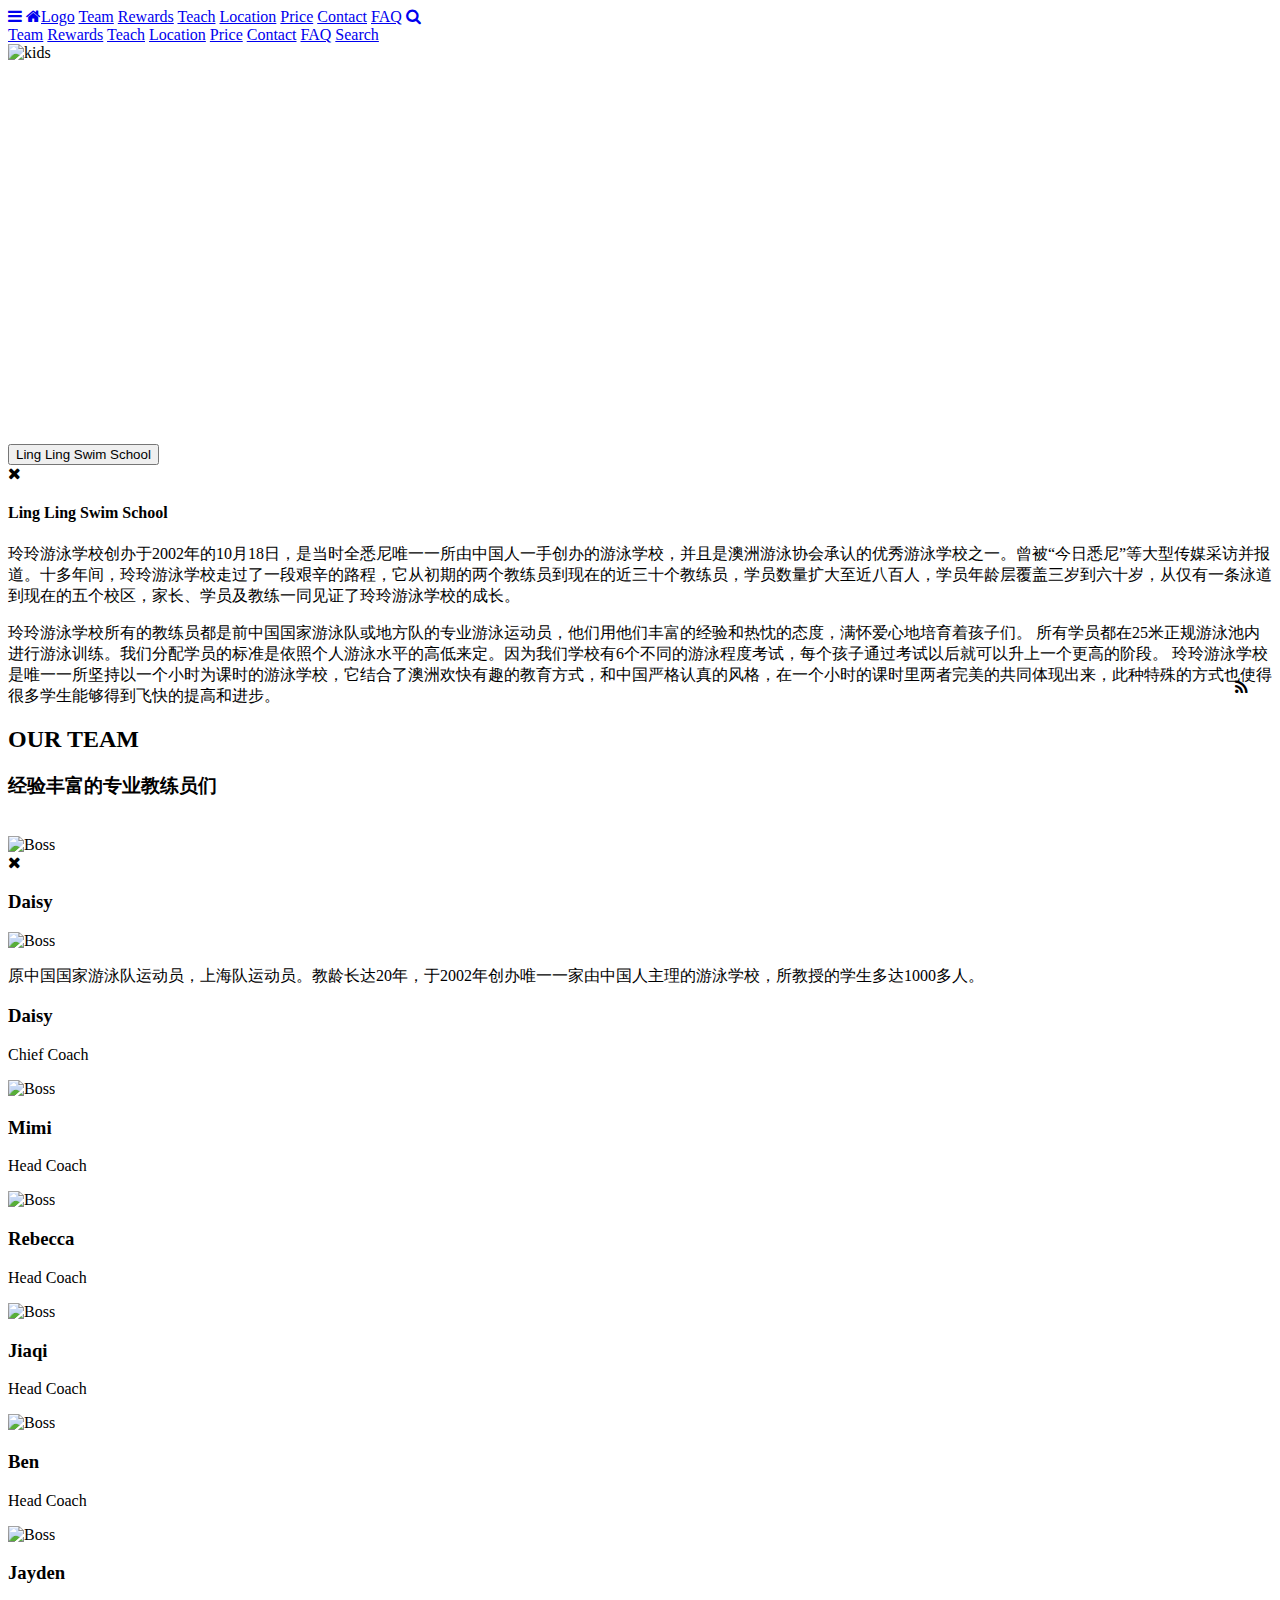
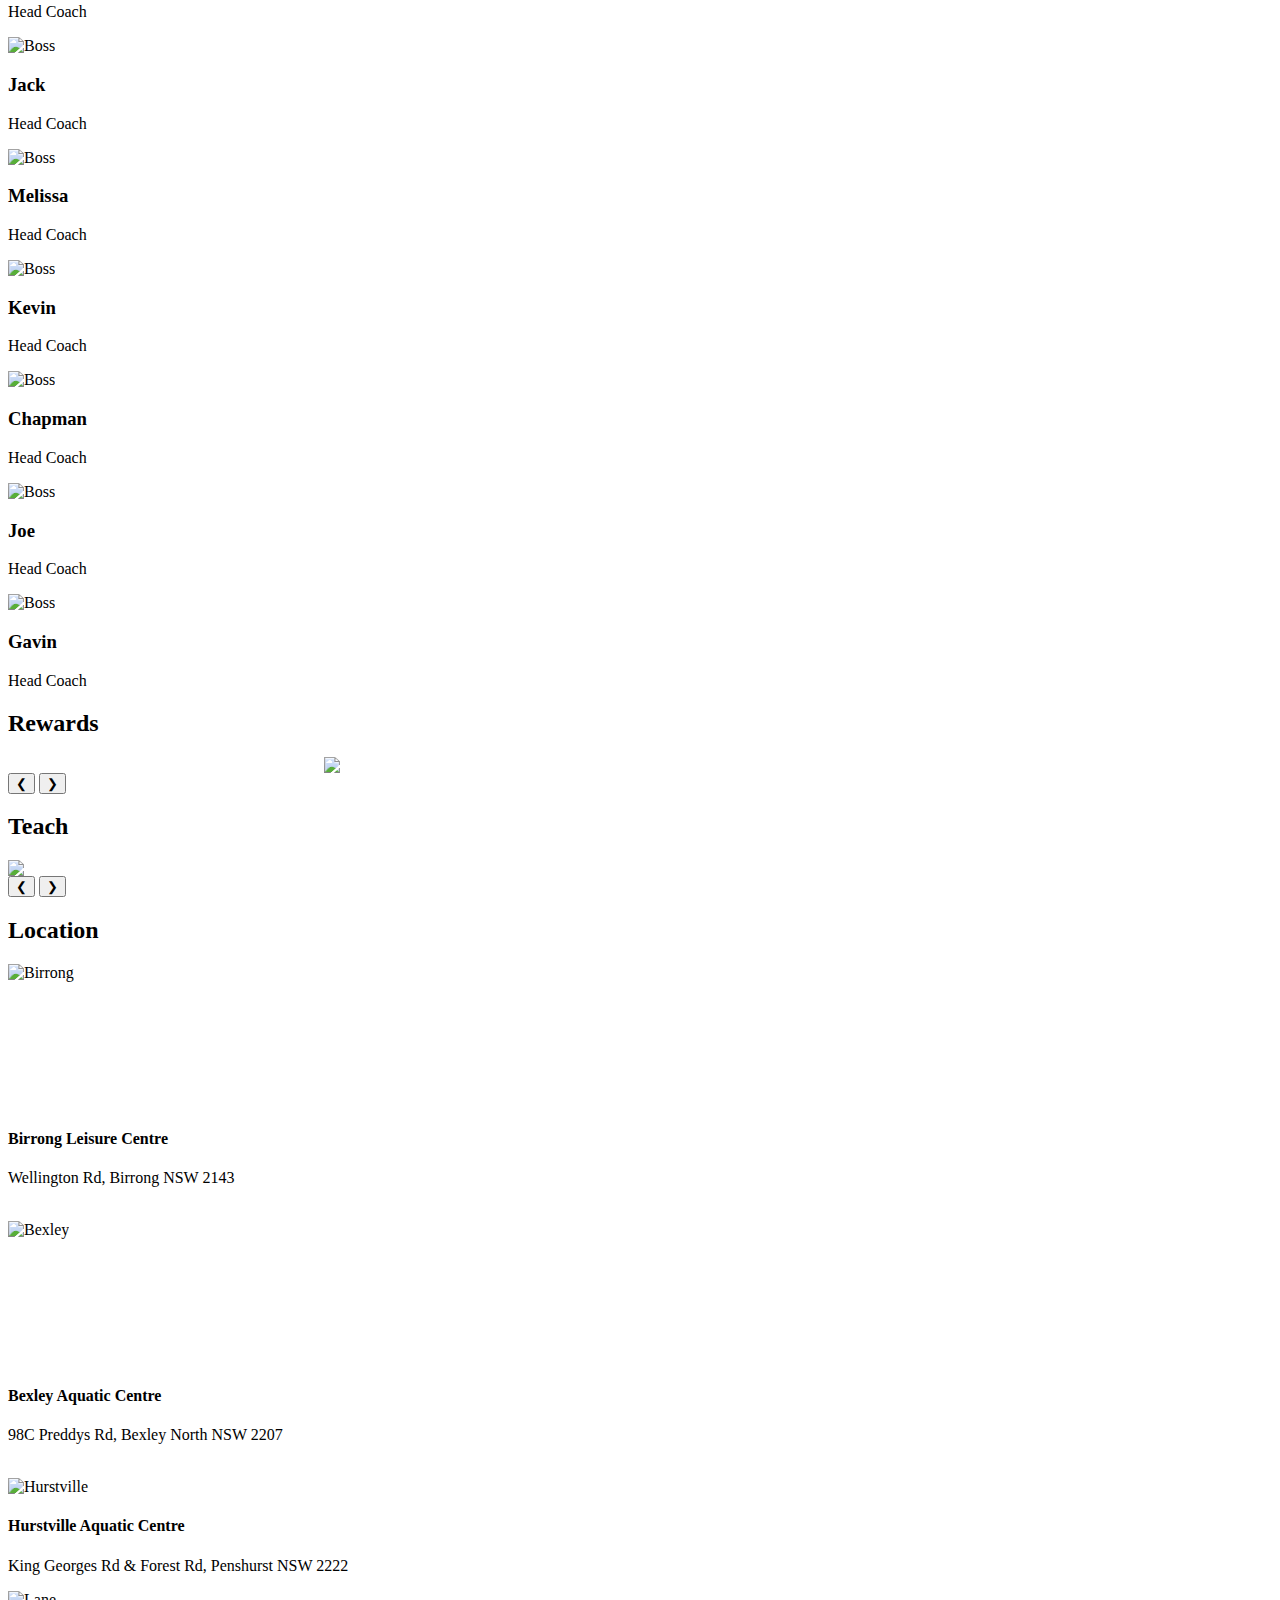
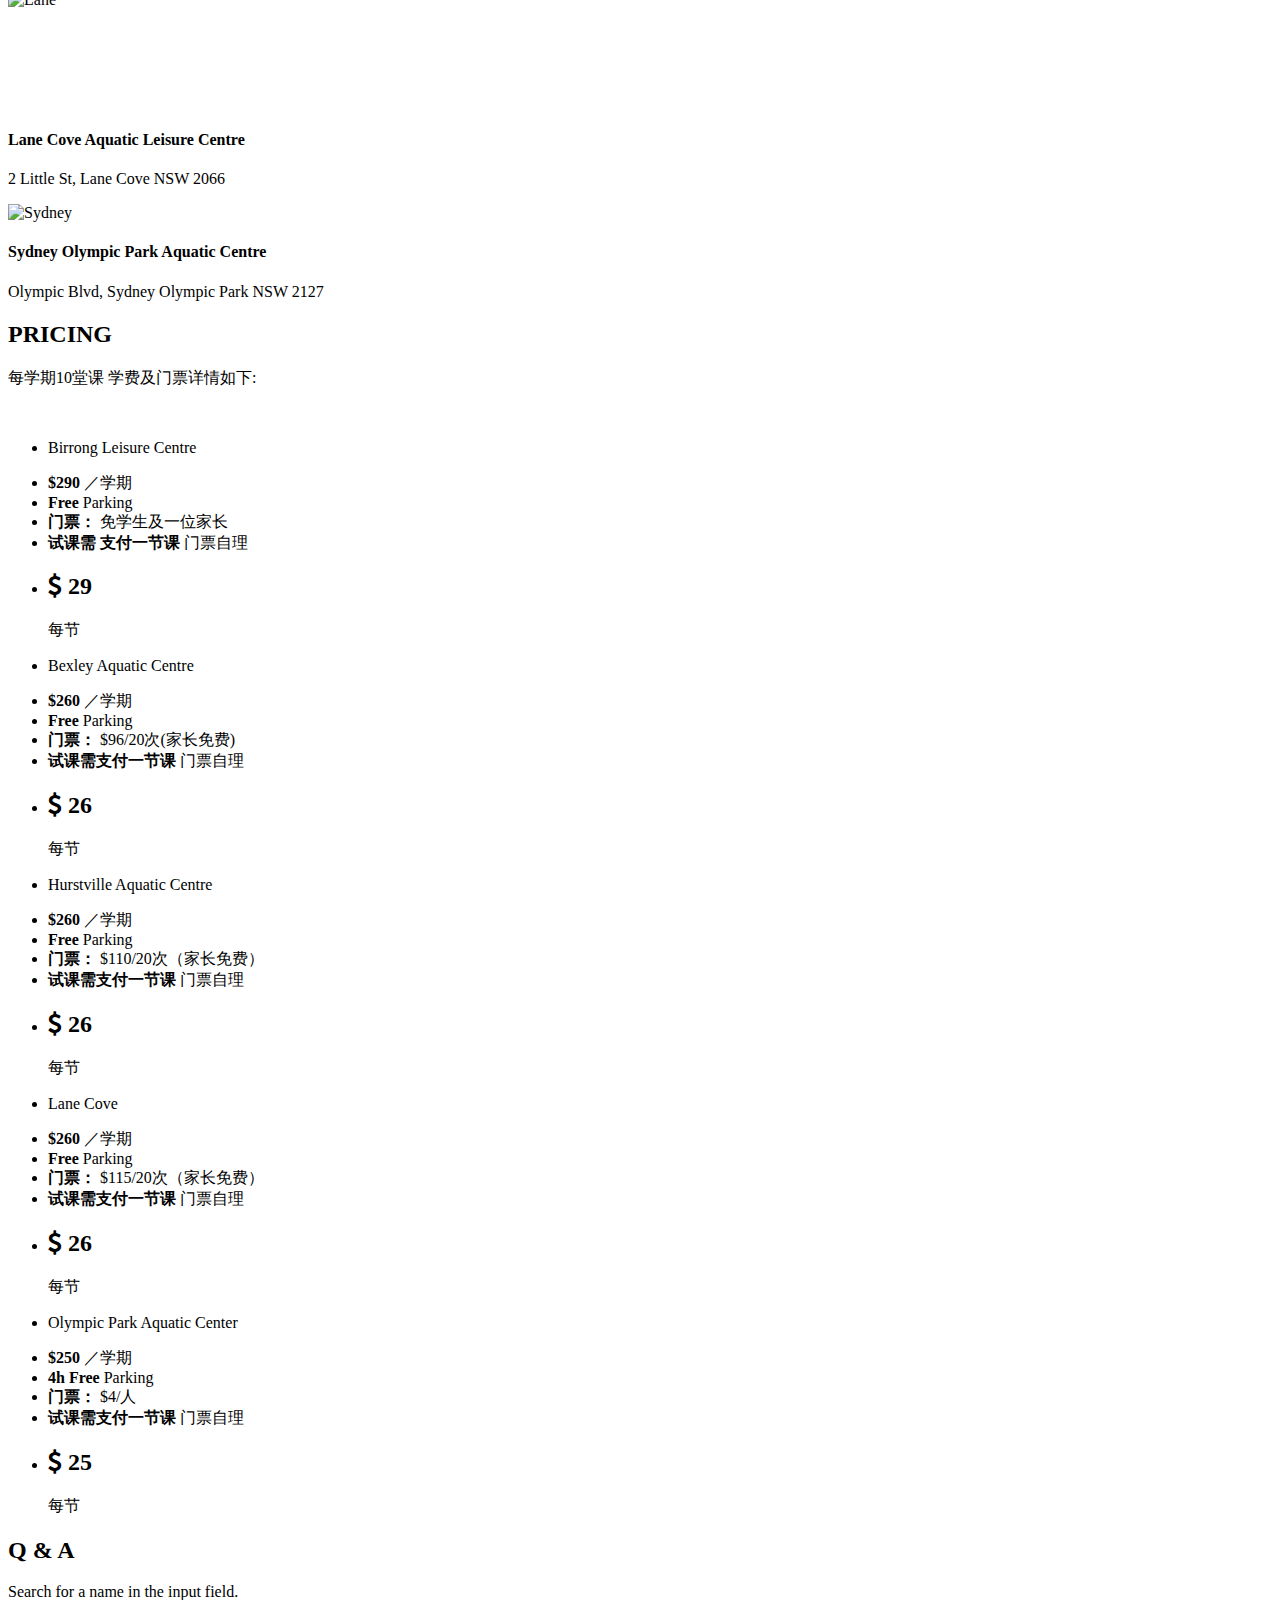
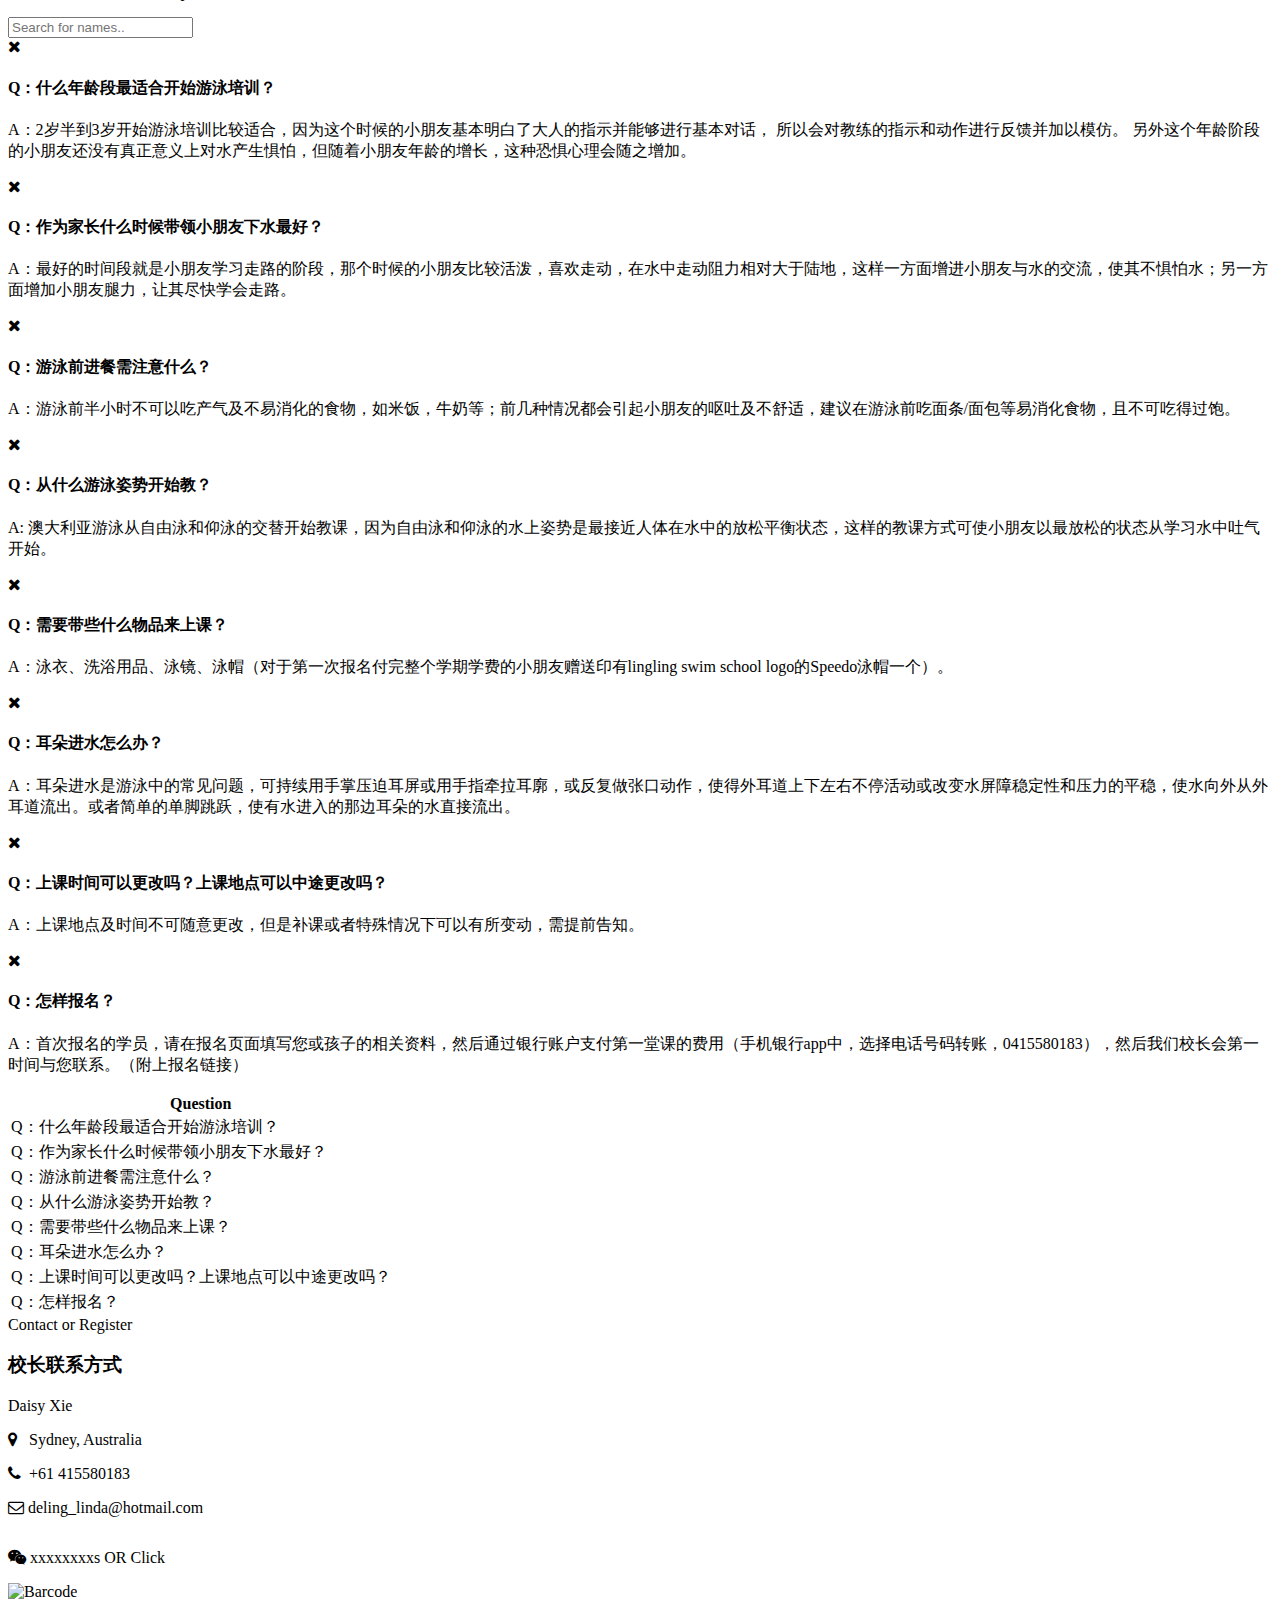
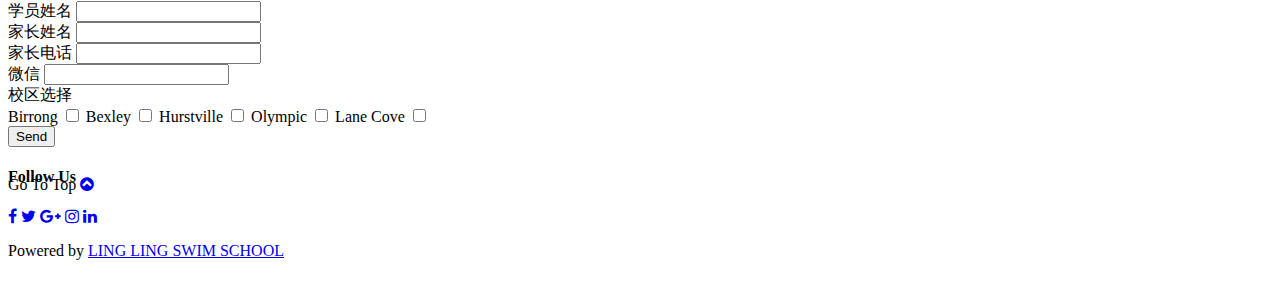
==== index_3.html @ 036dcc79 "Add files via upload" ====
<!DOCTYPE html>
<html>
<title>linglingswimschool</title>
<meta charset="UTF-8">
<meta name="viewport" content="width=device-width, initial-scale=1">
<link rel="stylesheet" href="./style/w3.css">
<link rel="stylesheet" href="./style/w3-theme-blue.css">
<!-- <link rel="stylesheet" href="https://www.w3schools.com/w3css/4/w3.css"> -->
<!-- <link rel="stylesheet" href="https://www.w3schools.com/lib/w3-theme-black.css"> -->
<link rel="stylesheet" href="https://cdnjs.cloudflare.com/ajax/libs/font-awesome/4.7.0/css/font-awesome.min.css">
<style>
    .mySlides {display:none;}
</style>
<style>
    /* Popup container - can be anything you want */
    .popup {
        position: relative;
        display: inline-block;
        cursor: pointer;
        -webkit-user-select: none;
        -moz-user-select: none;
        -ms-user-select: none;
        user-select: none;
    }

    /* The actual popup */
    .popup .popuptext {
        visibility: hidden;
        width: 160px;
        background-color: #555;
        color: #fff;
        text-align: center;
        border-radius: 6px;
        padding: 8px 0;
        position: absolute;
        z-index: 1;
        bottom: 125%;
        left: 50%;
        margin-left: -80px;
    }

    /* Popup arrow */
    .popup .popuptext::after {
        content: "";
        position: absolute;
        top: 100%;
        left: 50%;
        margin-left: -5px;
        border-width: 5px;
        border-style: solid;
        border-color: #555 transparent transparent transparent;
    }

    /* Toggle this class - hide and show the popup */
    .popup .show {
        visibility: visible;
        -webkit-animation: fadeIn 1s;
        animation: fadeIn 1s;
    }

    /* Add animation (fade in the popup) */
    @-webkit-keyframes fadeIn {
        from {opacity: 0;}
        to {opacity: 1;}
    }

    @keyframes fadeIn {
        from {opacity: 0;}
        to {opacity:1 ;}
    }
</style>
<body id="myPage">

<!-- Sidebar on click -->
<nav class="w3-sidebar w3-bar-block w3-white w3-card-2 w3-animate-left w3-xxlarge" style="display:none;z-index:2" id="mySidebar">
    <a href="javascript:void(0)" onclick="w3_close()" class="w3-bar-item w3-button w3-display-topright w3-text-teal">Close
        <i class="fa fa-remove"></i>
    </a>
    <a class="w3-bar-item w3-button">通知 1</a>
    <a class="w3-bar-item w3-button">通知 2</a>
</nav>

<!-- Navbar -->
<div class="w3-top">
    <div class="w3-bar w3-theme-d2 w3-left-align">
        <a class="w3-bar-item w3-button w3-hide-medium w3-hide-large w3-right w3-hover-white w3-theme-d2" href="javascript:void(0);" onclick="openNav()"><i class="fa fa-bars"></i></a>
        <a href="#" class="w3-bar-item w3-button w3-teal"><i class="fa fa-home w3-margin-right"></i>Logo</a>
        <a href="#team" class="w3-bar-item w3-button w3-hide-small w3-hover-white">Team</a>

        <a href="#reward" class="w3-bar-item w3-button w3-hide-small w3-hover-white">Rewards</a>
        <a href="#reward" class="w3-bar-item w3-button w3-hide-small w3-hover-white">Teach</a>

        <a href="#work" class="w3-bar-item w3-button w3-hide-small w3-hover-white">Location</a>
        <a href="#pricing" class="w3-bar-item w3-button w3-hide-small w3-hover-white">Price</a>
        <a href="#contact" class="w3-bar-item w3-button w3-hide-small w3-hover-white">Contact</a>

        <a href="#faq" class="w3-bar-item w3-button w3-hide-small w3-hover-white">FAQ</a>
        <a href="#" class="w3-bar-item w3-button w3-hide-small w3-right w3-hover-teal" title="Search"><i class="fa fa-search"></i></a>
    </div>

    <!-- Navbar on small screens -->
    <div id="navDemo" class="w3-bar-block w3-theme-d2 w3-hide w3-hide-large w3-hide-medium">
        <a href="#team" class="w3-bar-item w3-button">Team</a>
        <a href="#reward" class="w3-bar-item w3-button">Rewards</a>
        <a href="#teach" class="w3-bar-item w3-button">Teach</a>
        <a href="#work" class="w3-bar-item w3-button">Location</a>

        <a href="#pricing" class="w3-bar-item w3-button">Price</a>
        <a href="#contact" class="w3-bar-item w3-button">Contact</a>
        <a href="#faq" class="w3-bar-item w3-button">FAQ</a>

        <a href="#" class="w3-bar-item w3-button">Search</a>
    </div>
</div>

<!-- Image Header -->
<div class="w3-display-container w3-animate-opacity">
    <img src="./images/Mainpage.jpg" alt="kids" style="width:100%;min-height:400px;max-height:600px;">
    <div class="w3-container w3-display-bottomleft w3-margin-bottom">
        <button onclick="document.getElementById('id01').style.display='block'" class="w3-button w3-xlarge w3-theme w3-hover-teal" title="Go To W3.CSS">Ling Ling Swim School</button>
    </div>
</div>

<!-- Modal -->
<div id="id01" class="w3-modal">
    <div class="w3-modal-content w3-card-4 w3-animate-top">
        <header class="w3-container w3-teal w3-display-container">
            <span onclick="document.getElementById('id01').style.display='none'" class="w3-button w3-teal w3-display-topright"><i class="fa fa-remove"></i></span>
            <h4>Ling Ling Swim School</h4>

        </header>
        <div class="w3-container">

            <p>玲玲游泳学校创办于2002年的10月18日，是当时全悉尼唯一一所由中国人一手创办的游泳学校，并且是澳洲游泳协会承认的优秀游泳学校之一。曾被“今日悉尼”等大型传媒采访并报道。十多年间，玲玲游泳学校走过了一段艰辛的路程，它从初期的两个教练员到现在的近三十个教练员，学员数量扩大至近八百人，学员年龄层覆盖三岁到六十岁，从仅有一条泳道到现在的五个校区，家长、学员及教练一同见证了玲玲游泳学校的成长。</p>
            玲玲游泳学校所有的教练员都是前中国国家游泳队或地方队的专业游泳运动员，他们用他们丰富的经验和热忱的态度，满怀爱心地培育着孩子们。
            所有学员都在25米正规游泳池内进行游泳训练。我们分配学员的标准是依照个人游泳水平的高低来定。因为我们学校有6个不同的游泳程度考试，每个孩子通过考试以后就可以升上一个更高的阶段。 玲玲游泳学校是唯一一所坚持以一个小时为课时的游泳学校，它结合了澳洲欢快有趣的教育方式，和中国严格认真的风格，在一个小时的课时里两者完美的共同体现出来，此种特殊的方式也使得很多学生能够得到飞快的提高和进步。
        </div>
    </div>
</div>

<footer class="w3-container w3-teal">
</footer>

<!-- Container -->
<div class="w3-container" style="position:relative">
    <a onclick="w3_open()" class="w3-button w3-xlarge w3-circle w3-teal"
       style="position:absolute;top:-28px;right:24px"><i class="fa fa-feed"></i></a>
</div>

<!-- Team Container -->
<div class="w3-container w3-padding-64 w3-center" id="team">
    <h2>OUR TEAM</h2>
    <h3>经验丰富的专业教练员们</h3>

    <div class="w3-row"><br>

        <div class="w3-quarter">
            <img src="./images/coach/Daisy.jpg" alt="Boss" style="width:45%" class="w3-circle w3-hover-opacity" onclick="document.getElementById('t01').style.display='block'">


            <!-- Modal -->
            <div id="t01" class="w3-modal">
                <div class="w3-modal-content w3-card-4 w3-animate-top">
                    <header class="w3-container w3-teal w3-display-container">
                        <span onclick="document.getElementById('t01').style.display='none'" class="w3-button w3-teal w3-display-topright"><i class="fa fa-remove"></i></span>
                        <h3>Daisy</h3>

                    </header>
                    <div class="w3-container">
                        <div class="w3-row">
                            <div class="w3-third w3-container">
                                <img src="./images/coach/Daisy.jpg" alt="Boss" style="width:45%">
                            </div>
                            <div class="w3-twothird w3-container w3-center">
                                <p>原中国国家游泳队运动员，上海队运动员。教龄长达20年，于2002年创办唯一一家由中国人主理的游泳学校，所教授的学生多达1000多人。</p>
                            </div>
                        </div>

                    </div>
                </div>
            </div>

            <h3>Daisy</h3>
            <p>Chief Coach</p>
        </div>

        <div class="w3-quarter">
            <img src="./images/coach/Mimi.JPG" alt="Boss" style="width:45%" class="w3-circle w3-hover-opacity">
            <h3>Mimi</h3>
            <p>Head Coach</p>
        </div>

        <div class="w3-quarter">
            <img src="./images/coach/Rebecca.jpg" alt="Boss" style="width:45%" class="w3-circle w3-hover-opacity">
            <h3>Rebecca</h3>
            <p>Head Coach</p>
        </div>

        <div class="w3-quarter">
            <img src="./images/coach/Jiaqi.jpg" alt="Boss" style="width:45%" class="w3-circle w3-hover-opacity">
            <h3>Jiaqi</h3>
            <p>Head Coach</p>
        </div>

        <div class="w3-quarter">
            <img src="./images/coach/Ben.jpg" alt="Boss" style="width:45%" class="w3-circle w3-hover-opacity">
            <h3>Ben</h3>
            <p>Head Coach</p>
        </div>

        <div class="w3-quarter">
            <img src="./images/coach/Jayden.jpg" alt="Boss" style="width:45%" class="w3-circle w3-hover-opacity">
            <h3>Jayden</h3>
            <p>Head Coach</p>
        </div>

        <div class="w3-quarter">
            <img src="./images/coach/Jack.jpg" alt="Boss" style="width:45%" class="w3-circle w3-hover-opacity">
            <h3>Jack</h3>
            <p>Head Coach</p>
        </div>

        <div class="w3-quarter">
            <img src="./images/coach/Melissa.jpg" alt="Boss" style="width:45%" class="w3-circle w3-hover-opacity">
            <h3>Melissa</h3>
            <p>Head Coach</p>
        </div>

        <div class="w3-quarter">
            <img src="./images/coach/Kevin.jpg" alt="Boss" style="width:45%" class="w3-circle w3-hover-opacity">
            <h3>Kevin</h3>
            <p>Head Coach</p>
        </div>

        <div class="w3-quarter">
            <img src="./images/coach/Chapman.jpg" alt="Boss" style="width:45%" class="w3-circle w3-hover-opacity">
            <h3>Chapman</h3>
            <p>Head Coach</p>
        </div>

        <div class="w3-quarter">
            <img src="./images/coach/Joe.jpg" alt="Boss" style="width:45%" class="w3-circle w3-hover-opacity">
            <h3>Joe</h3>
            <p>Head Coach</p>
        </div>

        <div class="w3-quarter">
            <img src="./images/coach/Gavin.jpg" alt="Boss" style="width:45%" class="w3-circle w3-hover-opacity">
            <h3>Gavin</h3>
            <p>Head Coach</p>
        </div>

    </div>
</div>

    <div class="w3-container w3-row w3-padding-64 w3-theme-l1 " id="reward">
    <div class="w3-half w3-container w3-center">
        <h2>Rewards</h2>
        <!-- Image slide -->
        <div class="w3-content w3-display-container">
            <img class="rSlides" src="./images/reward/1.JPG" style="width:50%; margin-left:25%">
            <img class="rSlides" src="./images/reward/2.JPG" style="width:50%; margin-left:25%">

            <button class="w3-button w3-black w3-display-left" onclick="plusDivsR(-1)">&#10094;</button>
            <button class="w3-button w3-black w3-display-right" onclick="plusDivsR(1)">&#10095;</button>
        </div>

        <script>
            var slideIndex = 1;
            showDivsR(slideIndex);

            function plusDivsR(n) {
                showDivsR(slideIndex += n);
            }

            function showDivsR(n) {
                var i;
                var x = document.getElementsByClassName("rSlides");
                if (n > x.length) {slideIndex = 1}
                if (n < 1) {slideIndex = x.length}
                for (i = 0; i < x.length; i++) {
                    x[i].style.display = "none";
                }
                x[slideIndex-1].style.display = "block";
            }
        </script>
    </div>
    <div class="w3-half w3-container w3-center">
        <h2>Teach</h2>
        <!-- Image slide -->
        <div class="w3-content w3-display-container">
            <img class="tSlides" src="./images/style/1.jpg" style="width:100%">
            <img class="tSlides" src="./images/style/2.jpg" style="width:100%">
            <img class="tSlides" src="./images/style/3.jpg" style="width:100%">

            <button class="w3-button w3-black w3-display-left" onclick="plusDivs(-1)">&#10094;</button>
            <button class="w3-button w3-black w3-display-right" onclick="plusDivs(1)">&#10095;</button>
        </div>

        <script>
            var slideIndex = 1;
            showDivs(slideIndex);

            function plusDivs(n) {
                showDivs(slideIndex += n);
            }

            function showDivs(n) {
                var i;
                var x = document.getElementsByClassName("mySlides");
                var x = document.getElementsByClassName("tSlides");
                if (n > x.length) {slideIndex = 1}
                if (n < 1) {slideIndex = x.length}
                for (i = 0; i < x.length; i++) {
                    x[i].style.display = "none";
                }
                x[slideIndex-1].style.display = "block";
            }
        </script>
    </div>
    </div>

<!-- Location Row -->
<div class="w3-container w3-padding-64 w3-theme-l5 w3-center" id="work">
    <h2>Location</h2>
    <div class="w3-row">
        <div class="w3-third">
            <div class="w3-card-2 w3-white">
                <img src="images/location/Birrong.jpg" alt="Birrong" style="width:100%;padding-bottom: 10%">
                <div class="w3-container">
                    <h4>Birrong Leisure Centre</h4>
                    <p>Wellington Rd, Birrong NSW 2143</p>
                    <br>
                </div>
            </div>
        </div>
        <div class="w3-third">
            <div class="w3-card-2 w3-white">
                <img src="images/location/Bexley.JPG" alt="Bexley" style="width:100%;padding-bottom: 10%">
                <div class="w3-container">
                    <h4>Bexley Aquatic Centre</h4>
                    <p>98C Preddys Rd, Bexley North NSW 2207</p>
                    <br>
                </div>
            </div>
        </div>
        <div class="w3-third">
            <div class="w3-card-2 w3-white">
                <img src="images/location/Hurstville.jpg" alt="Hurstville" style="width:100%">
                <div class="w3-container">
                    <h4>Hurstville Aquatic Centre</h4>
                    <p>King Georges Rd & Forest Rd, Penshurst NSW 2222</p>
                </div>
            </div>
        </div>
    </div>
    <div class="w3-row">
        <div class="w3-half">
            <div class="w3-card-2 w3-white">
                <img src="images/location/Lane.jpg" alt="Lane" style="width:100%; padding-bottom:8%">
                <div class="w3-container">
                    <h4>Lane Cove Aquatic Leisure Centre</h4>
                    <p>2 Little St, Lane Cove NSW 2066</p>
                </div>
            </div>
        </div>
        <div class="w3-half">
            <div class="w3-card-2 w3-white">
                <img src="images/location/Sydney.jpg" alt="Sydney" style="width:100%">
                <div class="w3-container">
                    <h4>Sydney Olympic Park Aquatic Centre</h4>
                    <p>Olympic Blvd, Sydney Olympic Park NSW 2127</p>
                </div>
            </div>
        </div>
    </div>

</div>

<!-- Pricing Row -->

<div class="w3-row-padding w3-center w3-padding-64" id="pricing">
    <h2>PRICING</h2>
    <p>每学期10堂课 学费及门票详情如下:</p><br>
    <div class="w3-third w3-margin-bottom">
        <ul class="w3-ul w3-border w3-hover-shadow">
            <li class="w3-theme">
                <p class="w3-xlarge">Birrong Leisure Centre</p>
            </li>
            <li class="w3-padding-16"><b>$290</b> ／学期</li>
            <li class="w3-padding-16"><b>Free </b> Parking</li>
            <li class="w3-padding-16"><b>门票：</b> 免学生及一位家长</li>
            <li class="w3-padding-16"><b>试课需 支付一节课 </b> 门票自理</li>
            <li class="w3-padding-16">
                <h2 class="w3-wide"><i class="fa fa-usd"></i> 29</h2>
                <span class="w3-opacity">每节</span>
            </li>
        </ul>
    </div>

    <div class="w3-third w3-margin-bottom">
        <ul class="w3-ul w3-border w3-hover-shadow">
            <li class="w3-theme-l2">
                <p class="w3-xlarge">Bexley Aquatic Centre</p>
            </li>
            <li class="w3-padding-16"><b>$260</b> ／学期</li>
            <li class="w3-padding-16"><b>Free</b> Parking</li>
            <li class="w3-padding-16"><b>门票：</b> $96/20次(家长免费)</li>
            <li class="w3-padding-16"><b>试课需支付一节课 </b> 门票自理</li>
            <li class="w3-padding-16">
                <h2 class="w3-wide"><i class="fa fa-usd"></i> 26</h2>
                <span class="w3-opacity">每节</span>
            </li>
        </ul>
    </div>

    <div class="w3-third w3-margin-bottom">
        <ul class="w3-ul w3-border w3-hover-shadow">
            <li class="w3-theme">
                <p class="w3-xlarge">Hurstville Aquatic Centre</p>
            </li>
            <li class="w3-padding-16"><b>$260</b> ／学期</li>
            <li class="w3-padding-16"><b>Free</b> Parking</li>
            <li class="w3-padding-16"><b>门票：</b> $110/20次（家长免费）</li>
            <li class="w3-padding-16"><b>试课需支付一节课</b> 门票自理</li>
            <li class="w3-padding-16">
                <h2 class="w3-wide"><i class="fa fa-usd"></i> 26</h2>
                <span class="w3-opacity">每节</span>
            </li>
        </ul>
    </div>
    <div class="w3-third w3-margin-bottom">
        <ul class="w3-ul w3-border w3-hover-shadow">
            <li class="w3-theme">
                <p class="w3-xlarge">Lane Cove</p>
            </li>
            <li class="w3-padding-16"><b>$260</b> ／学期</li>
            <li class="w3-padding-16"><b>Free</b> Parking</li>
            <li class="w3-padding-16"><b>门票：</b> $115/20次（家长免费）</li>
            <li class="w3-padding-16"><b>试课需支付一节课</b> 门票自理</li>
            <li class="w3-padding-16">
                <h2 class="w3-wide"><i class="fa fa-usd"></i> 26</h2>
                <span class="w3-opacity">每节</span>
            </li>
        </ul>
    </div>
    <div class="w3-third w3-margin-bottom">
        <ul class="w3-ul w3-border w3-hover-shadow">
            <li class="w3-theme">
                <p class="w3-xlarge">Olympic Park Aquatic Center</p>
            </li>
            <li class="w3-padding-16"><b>$250</b> ／学期</li>
            <li class="w3-padding-16"><b>4h Free</b> Parking</li>
            <li class="w3-padding-16"><b>门票：</b> $4/人</li>
            <li class="w3-padding-16"><b>试课需支付一节课</b> 门票自理</li>
            <li class="w3-padding-16">
                <h2 class="w3-wide"><i class="fa fa-usd"></i> 25</h2>
                <span class="w3-opacity">每节</span>
            </li>
        </ul>
    </div>
</div>
<!--FAQ Container-->
<div class="w3-row-padding w3-center w3-padding-64 w3-theme-l5" id="faq">
    <h2>Q & A</h2>
    <p>Search for a name in the input field.</p>

    <input class="w3-input w3-border w3-padding" type="text" placeholder="Search for names.." id="myInput" onkeyup="myFunction()">

    <table class="w3-table-all w3-margin-top" id="myTable">
        <tr>
            <th style="width:100%;">Question</th>
        </tr>
        <tr>
            <td onclick="document.getElementById('q01').style.display='block'" class="w3-hover-grey">Q：什么年龄段最适合开始游泳培训？</td>
            <!-- Modal -->
            <div id="q01" class="w3-modal">
                <div class="w3-modal-content w3-card-4 w3-animate-top">
                    <header class="w3-container w3-teal w3-display-container">
                        <span onclick="document.getElementById('q01').style.display='none'" class="w3-button w3-teal w3-display-topright"><i class="fa fa-remove"></i></span>
                        <h4>Q：什么年龄段最适合开始游泳培训？</h4>

                    </header>
                    <div class="w3-container">

                        <p>A：2岁半到3岁开始游泳培训比较适合，因为这个时候的小朋友基本明白了大人的指示并能够进行基本对话，
                            所以会对教练的指示和动作进行反馈并加以模仿。
                            另外这个年龄阶段的小朋友还没有真正意义上对水产生惧怕，但随着小朋友年龄的增长，这种恐惧心理会随之增加。</p>
                    </div>
                </div>
            </div>
        </tr>
        <tr>
            <td onclick="document.getElementById('q02').style.display='block'" class="w3-hover-grey">Q：作为家长什么时候带领小朋友下水最好？</td>
            <!-- Modal -->
            <div id="q02" class="w3-modal">
                <div class="w3-modal-content w3-card-4 w3-animate-top">
                    <header class="w3-container w3-teal w3-display-container">
                        <span onclick="document.getElementById('q02').style.display='none'" class="w3-button w3-teal w3-display-topright"><i class="fa fa-remove"></i></span>
                        <h4>Q：作为家长什么时候带领小朋友下水最好？</h4>

                    </header>
                    <div class="w3-container">
                        <p>A：最好的时间段就是小朋友学习走路的阶段，那个时候的小朋友比较活泼，喜欢走动，在水中走动阻力相对大于陆地，这样一方面增进小朋友与水的交流，使其不惧怕水；另一方面增加小朋友腿力，让其尽快学会走路。</p>
                    </div>
                </div>
            </div>
        </tr>
        <tr>
            <td onclick="document.getElementById('q03').style.display='block'" class="w3-hover-grey">Q：游泳前进餐需注意什么？</td>
            <!-- Modal -->
            <div id="q03" class="w3-modal">
                <div class="w3-modal-content w3-card-4 w3-animate-top">
                    <header class="w3-container w3-teal w3-display-container">
                        <span onclick="document.getElementById('q03').style.display='none'" class="w3-button w3-teal w3-display-topright"><i class="fa fa-remove"></i></span>
                        <h4>Q：游泳前进餐需注意什么？</h4>

                    </header>
                    <div class="w3-container">
                        <p>
                            A：游泳前半小时不可以吃产气及不易消化的食物，如米饭，牛奶等；前几种情况都会引起小朋友的呕吐及不舒适，建议在游泳前吃面条/面包等易消化食物，且不可吃得过饱。
                        </p>
                    </div>
                </div>
            </div>
        </tr>
        <tr>
            <td onclick="document.getElementById('q04').style.display='block'" class="w3-hover-grey">Q：从什么游泳姿势开始教？</td>
            <!-- Modal -->
            <div id="q04" class="w3-modal">
                <div class="w3-modal-content w3-card-4 w3-animate-top">
                    <header class="w3-container w3-teal w3-display-container">
                        <span onclick="document.getElementById('q04').style.display='none'" class="w3-button w3-teal w3-display-topright"><i class="fa fa-remove"></i></span>
                        <h4>Q：从什么游泳姿势开始教？</h4>

                    </header>
                    <div class="w3-container">
                        <p>
                            A: 澳大利亚游泳从自由泳和仰泳的交替开始教课，因为自由泳和仰泳的水上姿势是最接近人体在水中的放松平衡状态，这样的教课方式可使小朋友以最放松的状态从学习水中吐气开始。
                        </p>
                    </div>
                </div>
            </div>
        </tr>
        <tr>
            <td onclick="document.getElementById('q05').style.display='block'" class="w3-hover-grey">Q：需要带些什么物品来上课？
            </td>
            <!-- Modal -->
            <div id="q05" class="w3-modal">
                <div class="w3-modal-content w3-card-4 w3-animate-top">
                    <header class="w3-container w3-teal w3-display-container">
                        <span onclick="document.getElementById('q05').style.display='none'" class="w3-button w3-teal w3-display-topright"><i class="fa fa-remove"></i></span>
                        <h4>Q：需要带些什么物品来上课？</h4>

                    </header>
                    <div class="w3-container">
                        <p>
                            A：泳衣、洗浴用品、泳镜、泳帽（对于第一次报名付完整个学期学费的小朋友赠送印有lingling swim school logo的Speedo泳帽一个）。                        </p>
                    </div>
                </div>
            </div>
        </tr>
        <tr>
            <td onclick="document.getElementById('q06').style.display='block'" class="w3-hover-grey">Q：耳朵进水怎么办？</td>
            <!-- Modal -->
            <div id="q06" class="w3-modal">
                <div class="w3-modal-content w3-card-4 w3-animate-top">
                    <header class="w3-container w3-teal w3-display-container">
                        <span onclick="document.getElementById('q06').style.display='none'" class="w3-button w3-teal w3-display-topright"><i class="fa fa-remove"></i></span>
                        <h4>Q：耳朵进水怎么办？</h4>

                    </header>
                    <div class="w3-container">
                        <p>
                            A：耳朵进水是游泳中的常见问题，可持续用手掌压迫耳屏或用手指牵拉耳廓，或反复做张口动作，使得外耳道上下左右不停活动或改变水屏障稳定性和压力的平稳，使水向外从外耳道流出。或者简单的单脚跳跃，使有水进入的那边耳朵的水直接流出。
                        </p>
                    </div>
                </div>
            </div>
        </tr>
        <tr>
            <td onclick="document.getElementById('q07').style.display='block'" class="w3-hover-grey">Q：上课时间可以更改吗？上课地点可以中途更改吗？</td>
            <!-- Modal -->
            <div id="q07" class="w3-modal">
                <div class="w3-modal-content w3-card-4 w3-animate-top">
                    <header class="w3-container w3-teal w3-display-container">
                        <span onclick="document.getElementById('q07').style.display='none'" class="w3-button w3-teal w3-display-topright"><i class="fa fa-remove"></i></span>
                        <h4>Q：上课时间可以更改吗？上课地点可以中途更改吗？</h4>

                    </header>
                    <div class="w3-container">
                        <p>
                            A：上课地点及时间不可随意更改，但是补课或者特殊情况下可以有所变动，需提前告知。
                        </p>
                    </div>
                </div>
            </div>
        </tr>
        <tr>
            <td onclick="document.getElementById('q08').style.display='block'" class="w3-hover-grey">Q：怎样报名？</td>
            <!-- Modal -->
            <div id="q08" class="w3-modal">
                <div class="w3-modal-content w3-card-4 w3-animate-top">
                    <header class="w3-container w3-teal w3-display-container">
                        <span onclick="document.getElementById('q08').style.display='none'" class="w3-button w3-teal w3-display-topright"><i class="fa fa-remove"></i></span>
                        <h4>Q：怎样报名？</h4>

                    </header>
                    <div class="w3-container">
                        <p>
                            A：首次报名的学员，请在报名页面填写您或孩子的相关资料，然后通过银行账户支付第一堂课的费用（手机银行app中，选择电话号码转账，0415580183），然后我们校长会第一时间与您联系。（附上报名链接）
                        </p>
                    </div>
                </div>
            </div>
        </tr>
    </table>
</div>

<script>
    function myFunction() {
        var input, filter, table, tr, td, i;
        input = document.getElementById("myInput");
        filter = input.value.toUpperCase();
        table = document.getElementById("myTable");
        tr = table.getElementsByTagName("tr");
        for (i = 0; i < tr.length; i++) {
            td = tr[i].getElementsByTagName("td")[0];
            if (td) {
                if (td.innerHTML.toUpperCase().indexOf(filter) > -1) {
                    tr[i].style.display = "";
                } else {
                    tr[i].style.display = "none";
                }
            }
        }
    }
</script>

</div>
<!-- Contact Container -->
<div class="w3-container w3-padding-64 w3-theme-l4" id="contact">
    <div class="w3-row">
        <div class="w3-col m5">
            <div class="w3-padding-16"><span class="w3-xlarge w3-border-teal w3-bottombar">Contact or Register</span></div>
            <h3>校长联系方式</h3>
            <p>Daisy Xie</p>
            <p><i class="fa fa-map-marker w3-text-teal w3-xlarge"></i>   Sydney, Australia</p>
            <p><i class="fa fa-phone w3-text-teal w3-xlarge"></i>  +61 415580183</p>
            <p><i class="fa fa-envelope-o w3-text-teal w3-xlarge"></i> deling_linda@hotmail.com</p>
            <p class="popup" onclick="myFunction()"><i class="fa fa-weixin w3-text-teal w3-xlarge " > </i> xxxxxxxxs OR Click
                <span class="popuptext" id="myPopup"><img src="./images/weixin.png" style="width:100%"></span></p>

            <script>
                // When the user clicks on div, open the popup
                function myFunction() {
                    var popup = document.getElementById("myPopup");
                    popup.classList.toggle("show");
                }
            </script>
            <br>
            <img src="./images/微信二维码.png" alt="Barcode" style="width:20%" class="w3-square">

        </div>
        <div class="w3-col m7">
            <form class="w3-container w3-card-4 w3-padding-16 w3-white" action="/action_page.php" target="_blank">
                <div class="w3-section">
                    <label>学员姓名</label>
                    <input class="w3-input" type="text" name="Name" required>
                </div>
                <div class="w3-section">
                    <label>家长姓名</label>
                    <input class="w3-input" type="text" name="pName" required>
                </div>
                <div class="w3-section">
                    <label>家长电话</label>
                    <input class="w3-input" type="text" name="pPhone" required>
                </div>
                <div class="w3-section">
                    <label>微信</label>
                    <input class="w3-input" type="text" name="Weixin" required>
                </div>
                <div class="w3-section">
                    <label>校区选择</label><br>

                    <label>Birrong</label>
                    <input class="w3-check" type="checkbox" >

                    <label>Bexley</label>
                    <input class="w3-check" type="checkbox" >

                    <label>Hurstville</label>
                    <input class="w3-check" type="checkbox" >

                    <label>Olympic</label>
                    <input class="w3-check" type="checkbox" >

                    <label>Lane Cove</label>
                    <input class="w3-check" type="checkbox" >
                </div>

                <button type="submit" class="w3-button w3-left w3-theme">Send</button>
            </form>
        </div>
    </div>
</div>

<!-- Google Maps -->
<!--<div id="googleMap" style="width:100%;height:420px;"></div>-->
<!--<script>-->
    <!--function myMap()-->
    <!--{-->
        <!--myCenter=new google.maps.LatLng(41.878114, -87.629798);-->
        <!--var mapOptions= {-->
            <!--center:myCenter,-->
            <!--zoom:12, scrollwheel: false, draggable: false,-->
            <!--mapTypeId:google.maps.MapTypeId.ROADMAP-->
        <!--};-->
        <!--var map=new google.maps.Map(document.getElementById("googleMap"),mapOptions);-->

        <!--var marker = new google.maps.Marker({-->
            <!--position: myCenter,-->
        <!--});-->
        <!--marker.setMap(map);-->
    <!--}-->
<!--</script>-->
<!--<script src="https://maps.googleapis.com/maps/api/js?key=AIzaSyBu-916DdpKAjTmJNIgngS6HL_kDIKU0aU&callback=myMap"></script>-->
<!--
To use this code on your website, get a free API key from Google.
Read more at: https://www.w3schools.com/graphics/google_maps_basic.asp
-->

<!-- Footer -->
<footer class="w3-container w3-padding-32 w3-theme-d1 w3-center">
    <h4>Follow Us</h4>
    <a class="w3-button w3-large w3-teal" href="javascript:void(0)" title="Facebook"><i class="fa fa-facebook"></i></a>
    <a class="w3-button w3-large w3-teal" href="javascript:void(0)" title="Twitter"><i class="fa fa-twitter"></i></a>
    <a class="w3-button w3-large w3-teal" href="javascript:void(0)" title="Google +"><i class="fa fa-google-plus"></i></a>
    <a class="w3-button w3-large w3-teal" href="javascript:void(0)" title="Google +"><i class="fa fa-instagram"></i></a>
    <a class="w3-button w3-large w3-teal w3-hide-small" href="javascript:void(0)" title="Linkedin"><i class="fa fa-linkedin"></i></a>
    <p>Powered by <a href="https://www.w3schools.com/w3css/default.asp" target="_blank">LING LING SWIM SCHOOL</a></p>

    <div style="position:relative;bottom:100px;z-index:1;" class="w3-tooltip w3-right">
        <span class="w3-text w3-padding w3-teal w3-hide-small">Go To Top</span>
        <a class="w3-button w3-theme" href="#myPage"><span class="w3-xlarge">
    <i class="fa fa-chevron-circle-up"></i></span></a>
    </div>
</footer>

<script>
    // Script for side navigation
    function w3_open() {
        var x = document.getElementById("mySidebar");
        x.style.width = "300px";
        x.style.paddingTop = "10%";
        x.style.display = "block";
    }

    // Close side navigation
    function w3_close() {
        document.getElementById("mySidebar").style.display = "none";
    }

    // Used to toggle the menu on smaller screens when clicking on the menu button
    function openNav() {
        var x = document.getElementById("navDemo");
        if (x.className.indexOf("w3-show") == -1) {
            x.className += " w3-show";
        } else {
            x.className = x.className.replace(" w3-show", "");
        }
    }

</script>

</body>
</html>
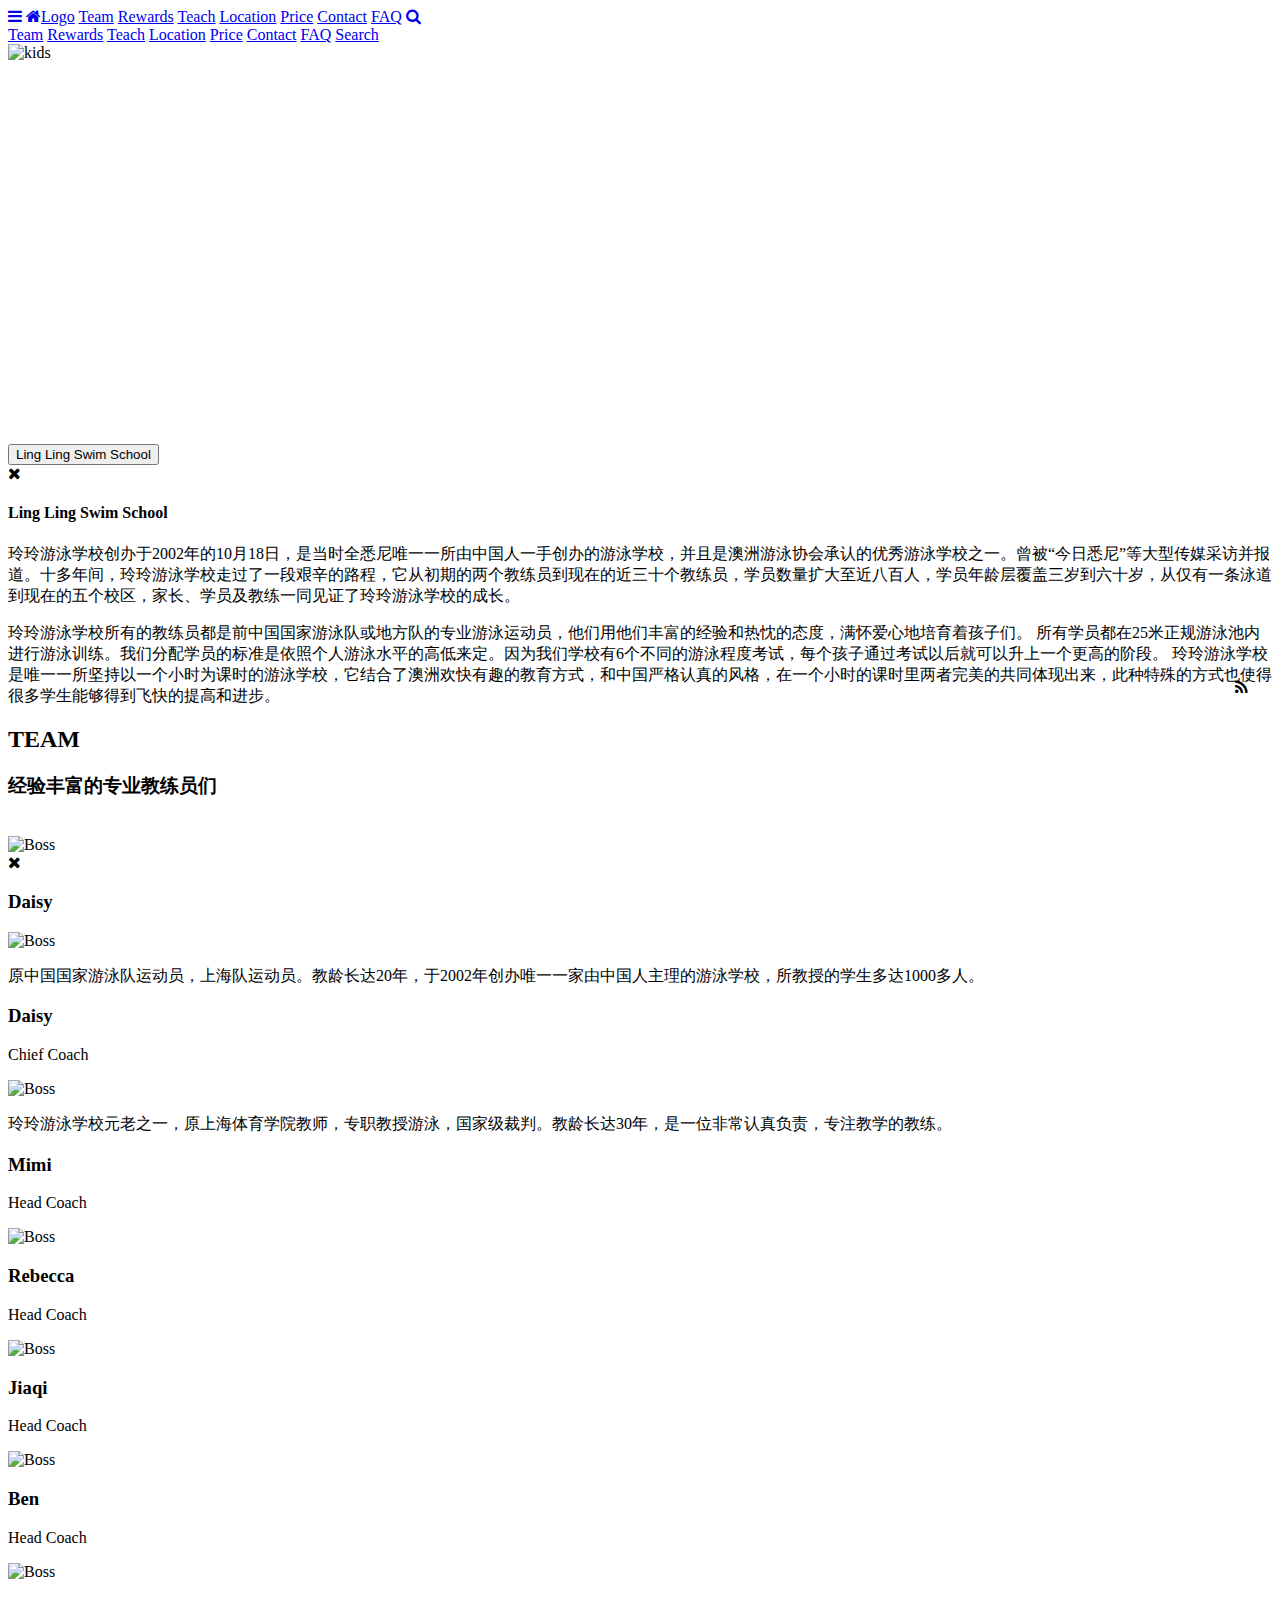
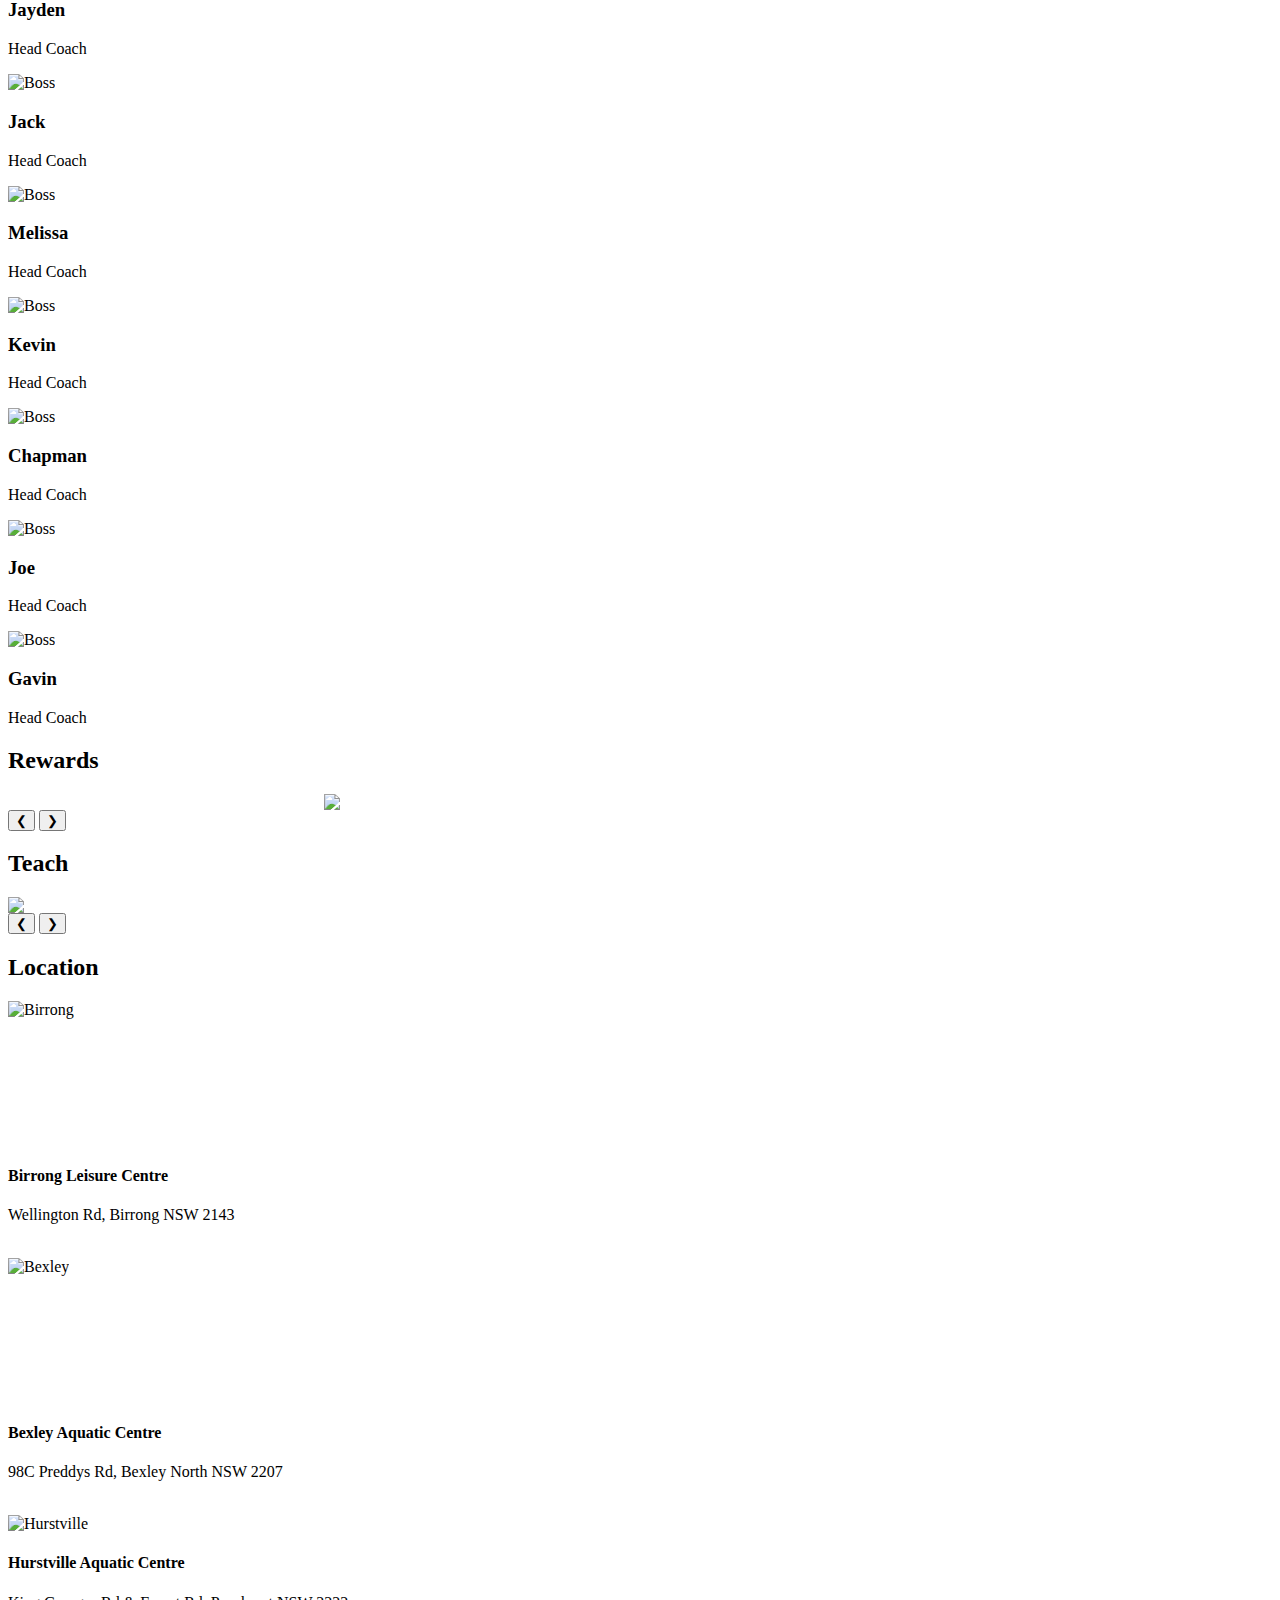
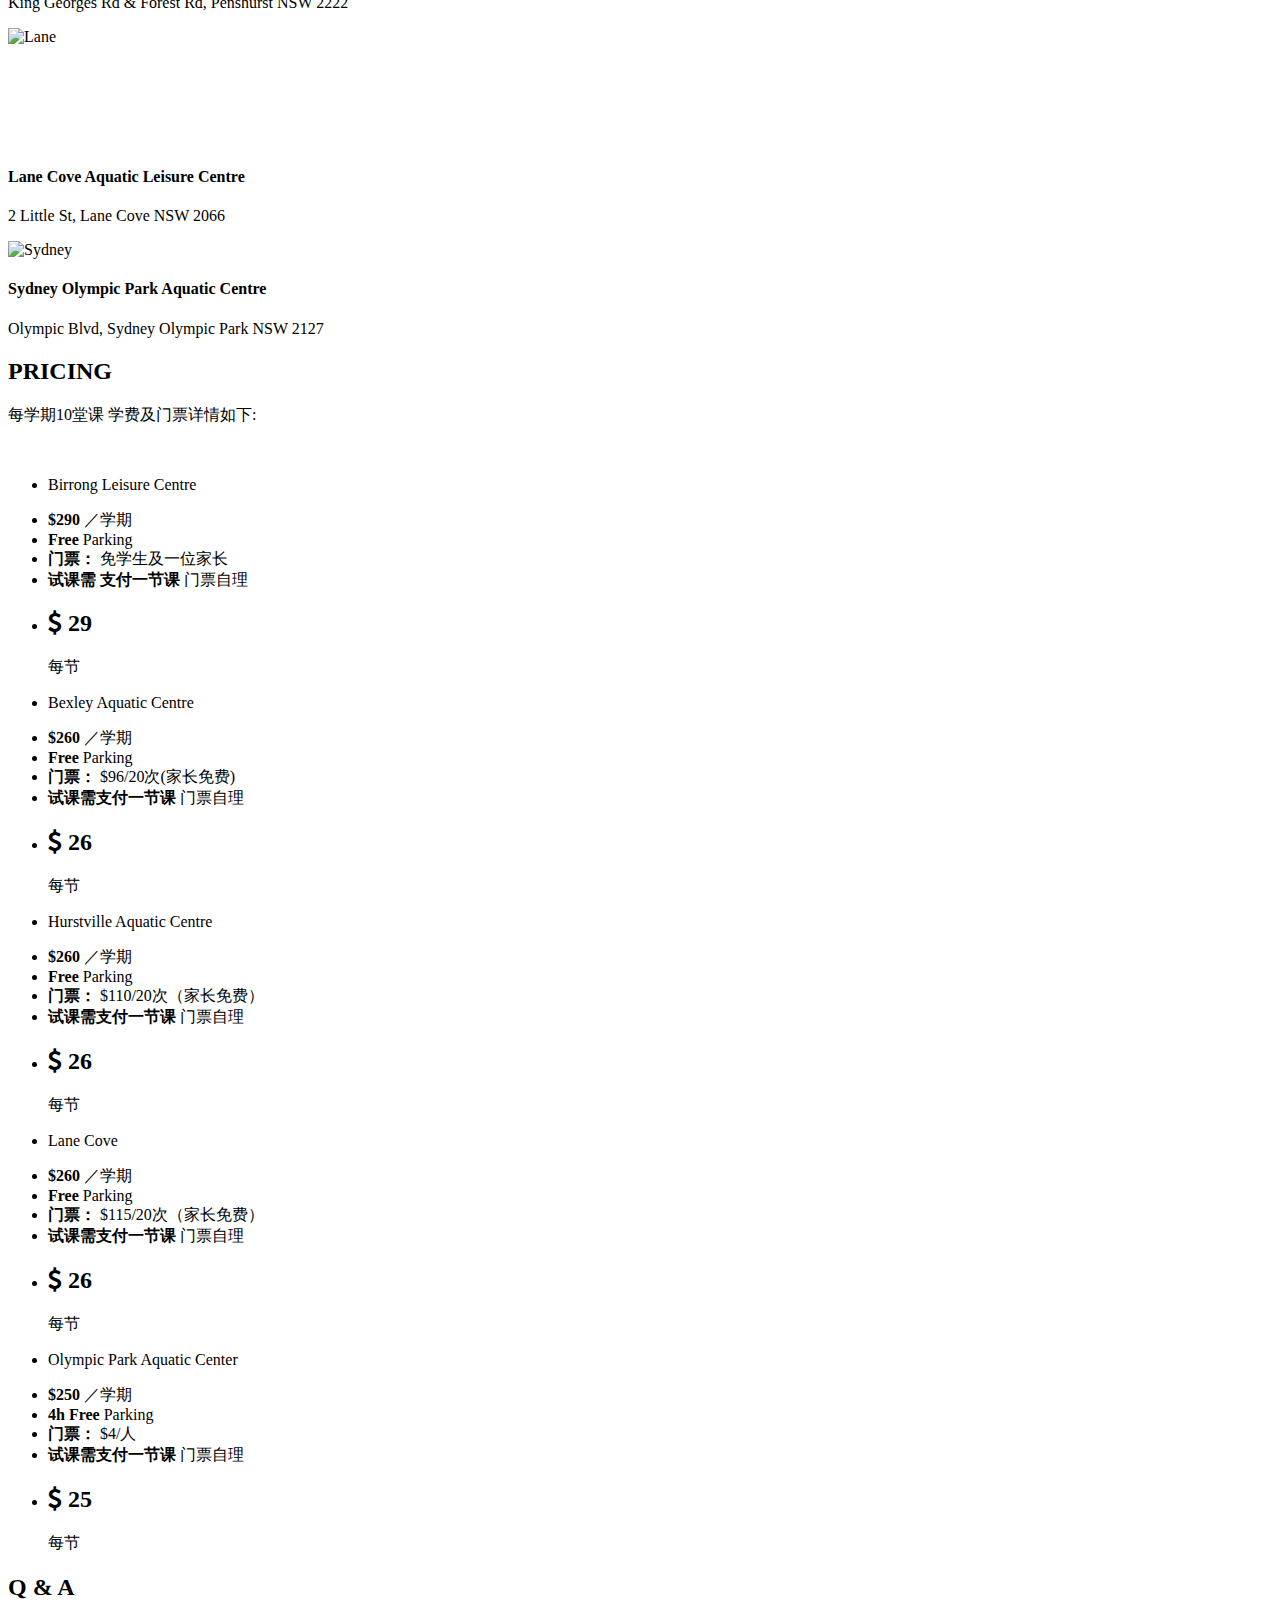
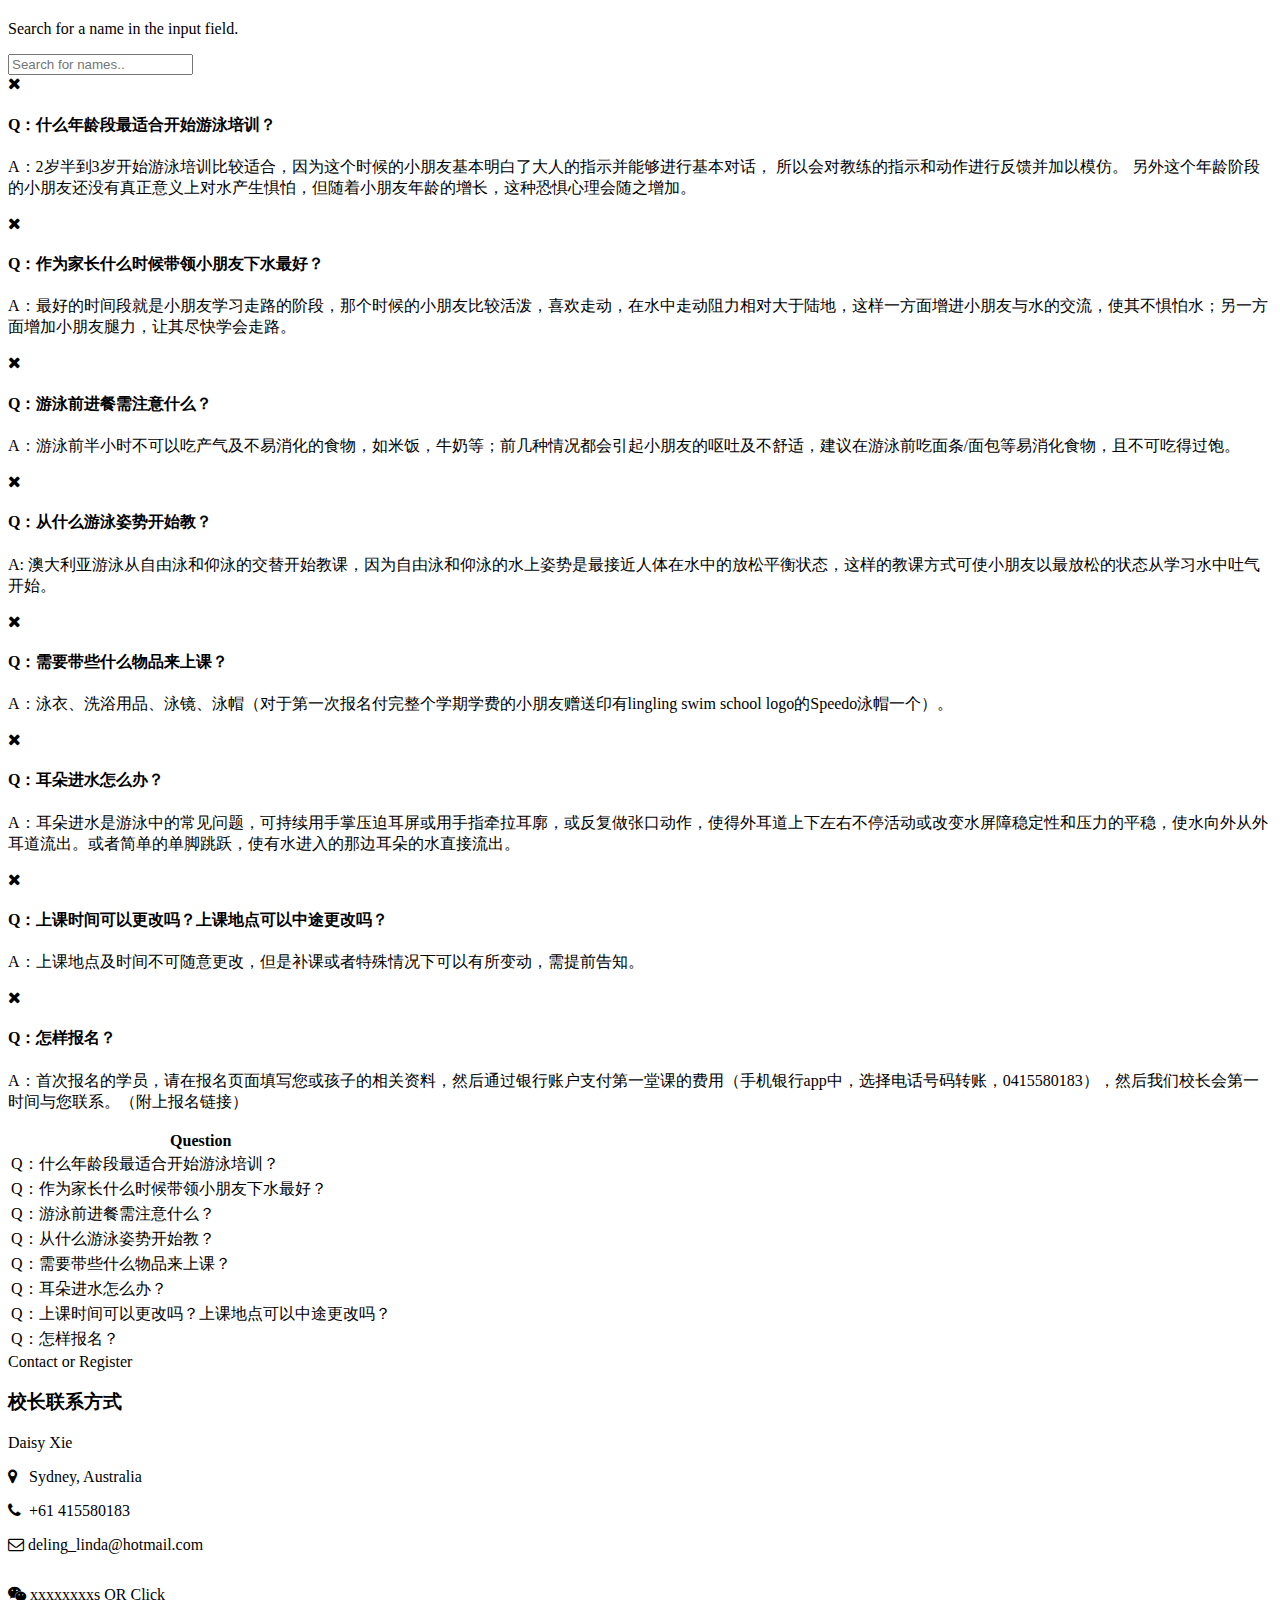
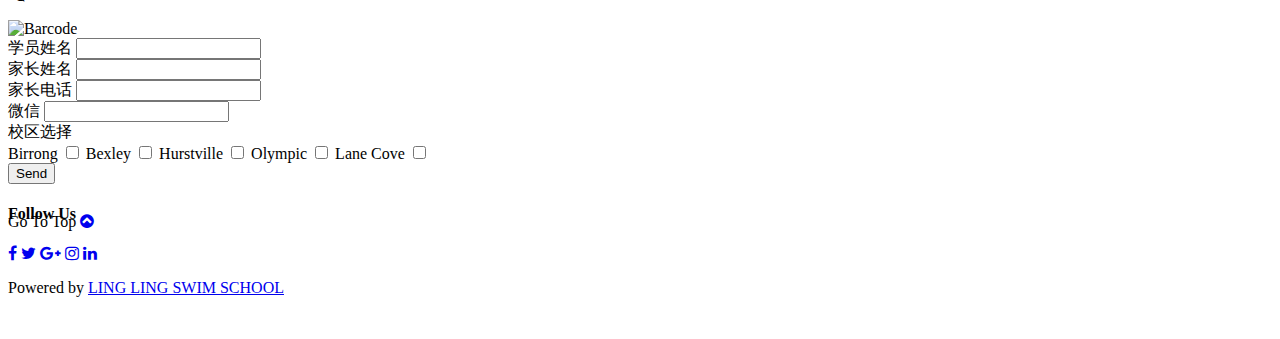
==== commit 2b17e66e: "Update index_3.html" ====
--- a/index_3.html
+++ b/index_3.html
@@ -149,7 +149,7 @@
 
 <!-- Team Container -->
 <div class="w3-container w3-padding-64 w3-center" id="team">
-    <h2>OUR TEAM</h2>
+    <h2>TEAM</h2>
     <h3>经验丰富的专业教练员们</h3>
 
     <div class="w3-row"><br>
@@ -186,6 +186,15 @@
 
         <div class="w3-quarter">
             <img src="./images/coach/Mimi.JPG" alt="Boss" style="width:45%" class="w3-circle w3-hover-opacity">
+            </div>
+                            <div class="w3-twothird w3-container w3-center">
+                                <p>玲玲游泳学校元老之一，原上海体育学院教师，专职教授游泳，国家级裁判。教龄长达30年，是一位非常认真负责，专注教学的教练。</p>
+                            </div>
+                        </div>
+
+                    </div>
+                </div>
+            </div>
             <h3>Mimi</h3>
             <p>Head Coach</p>
         </div>
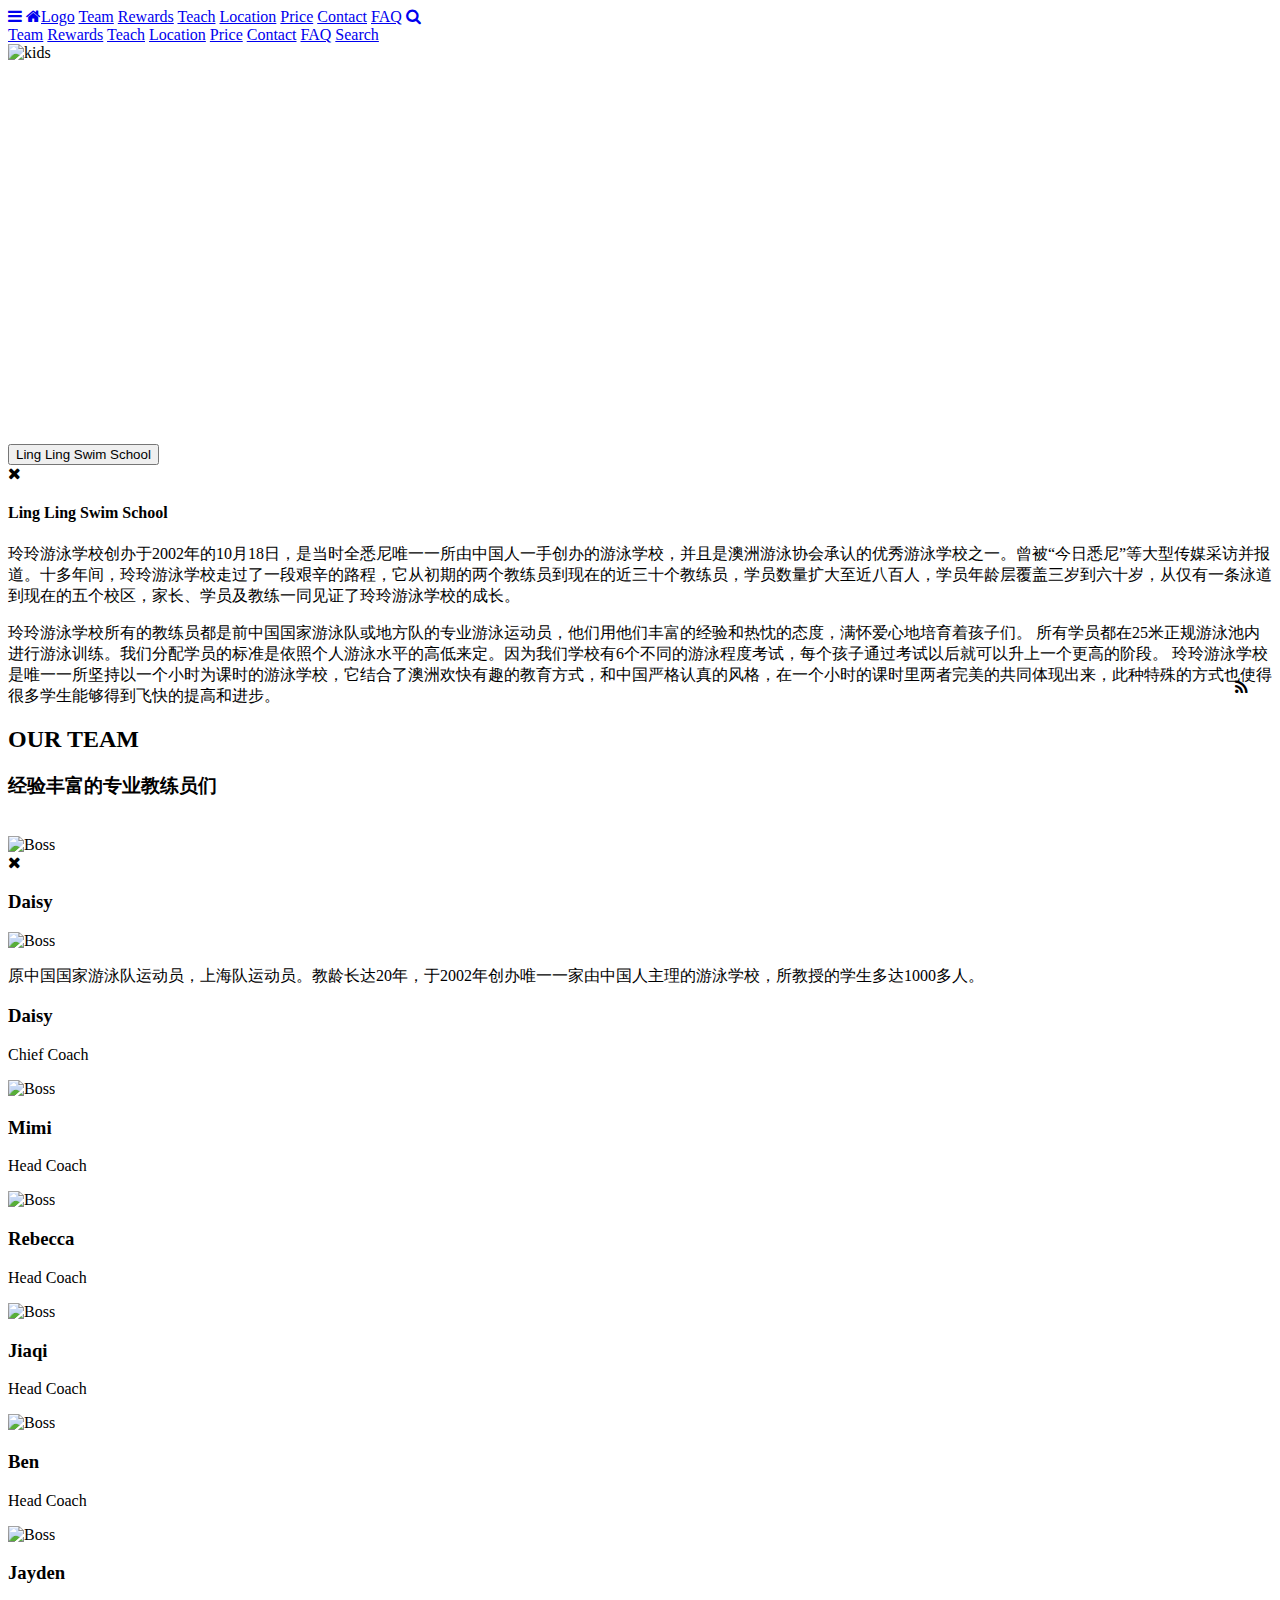
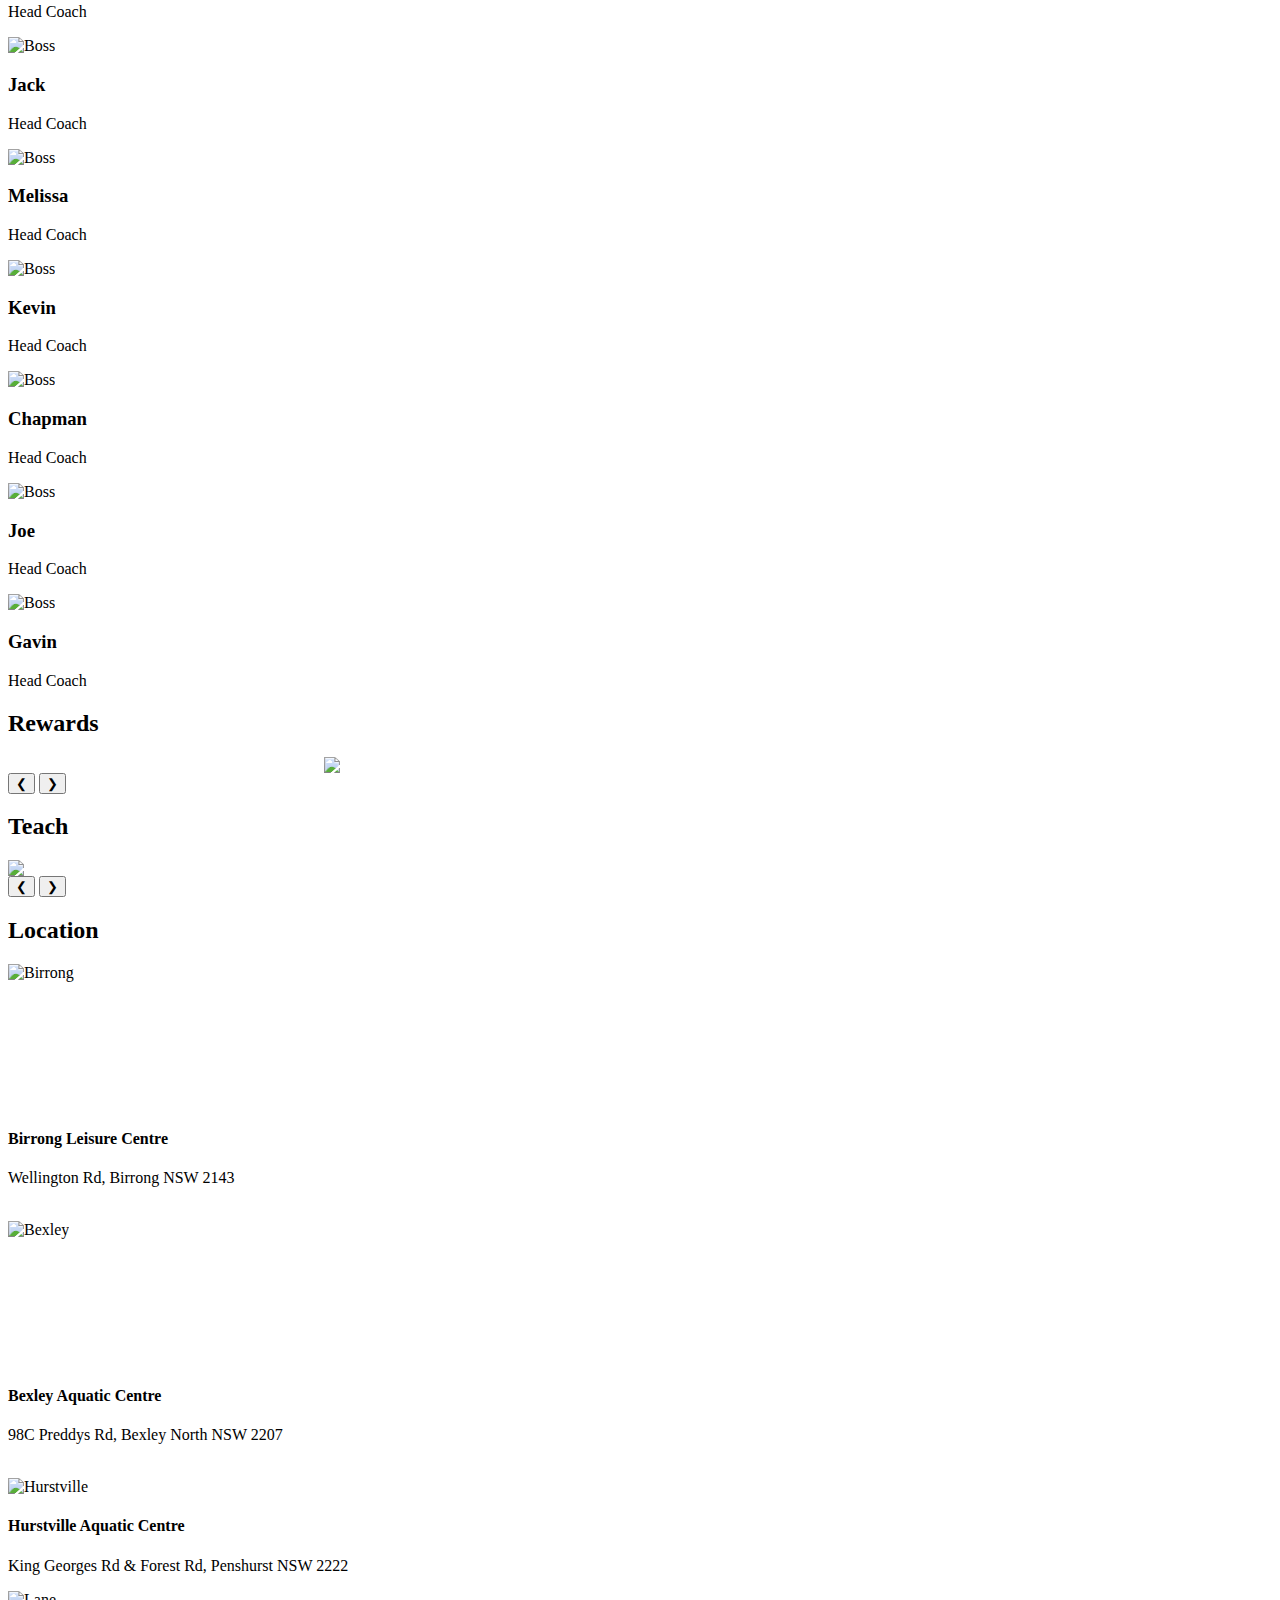
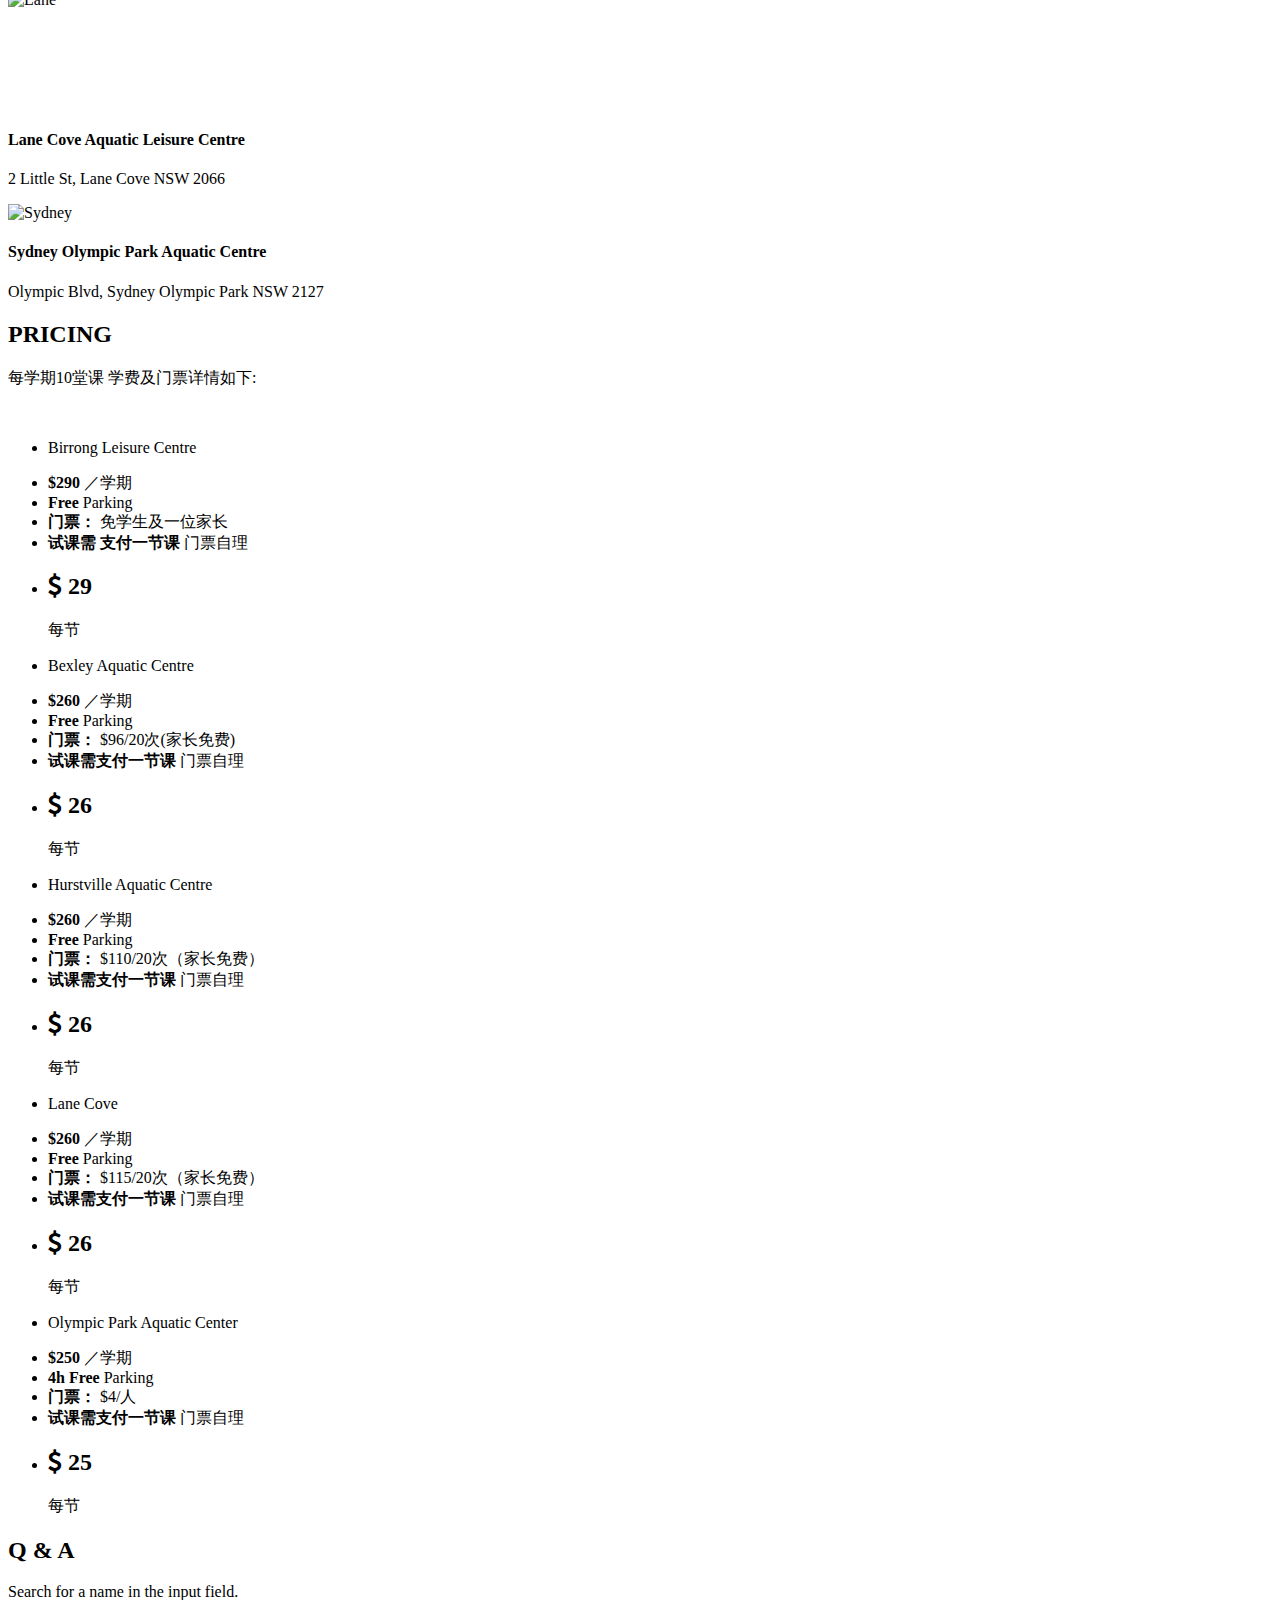
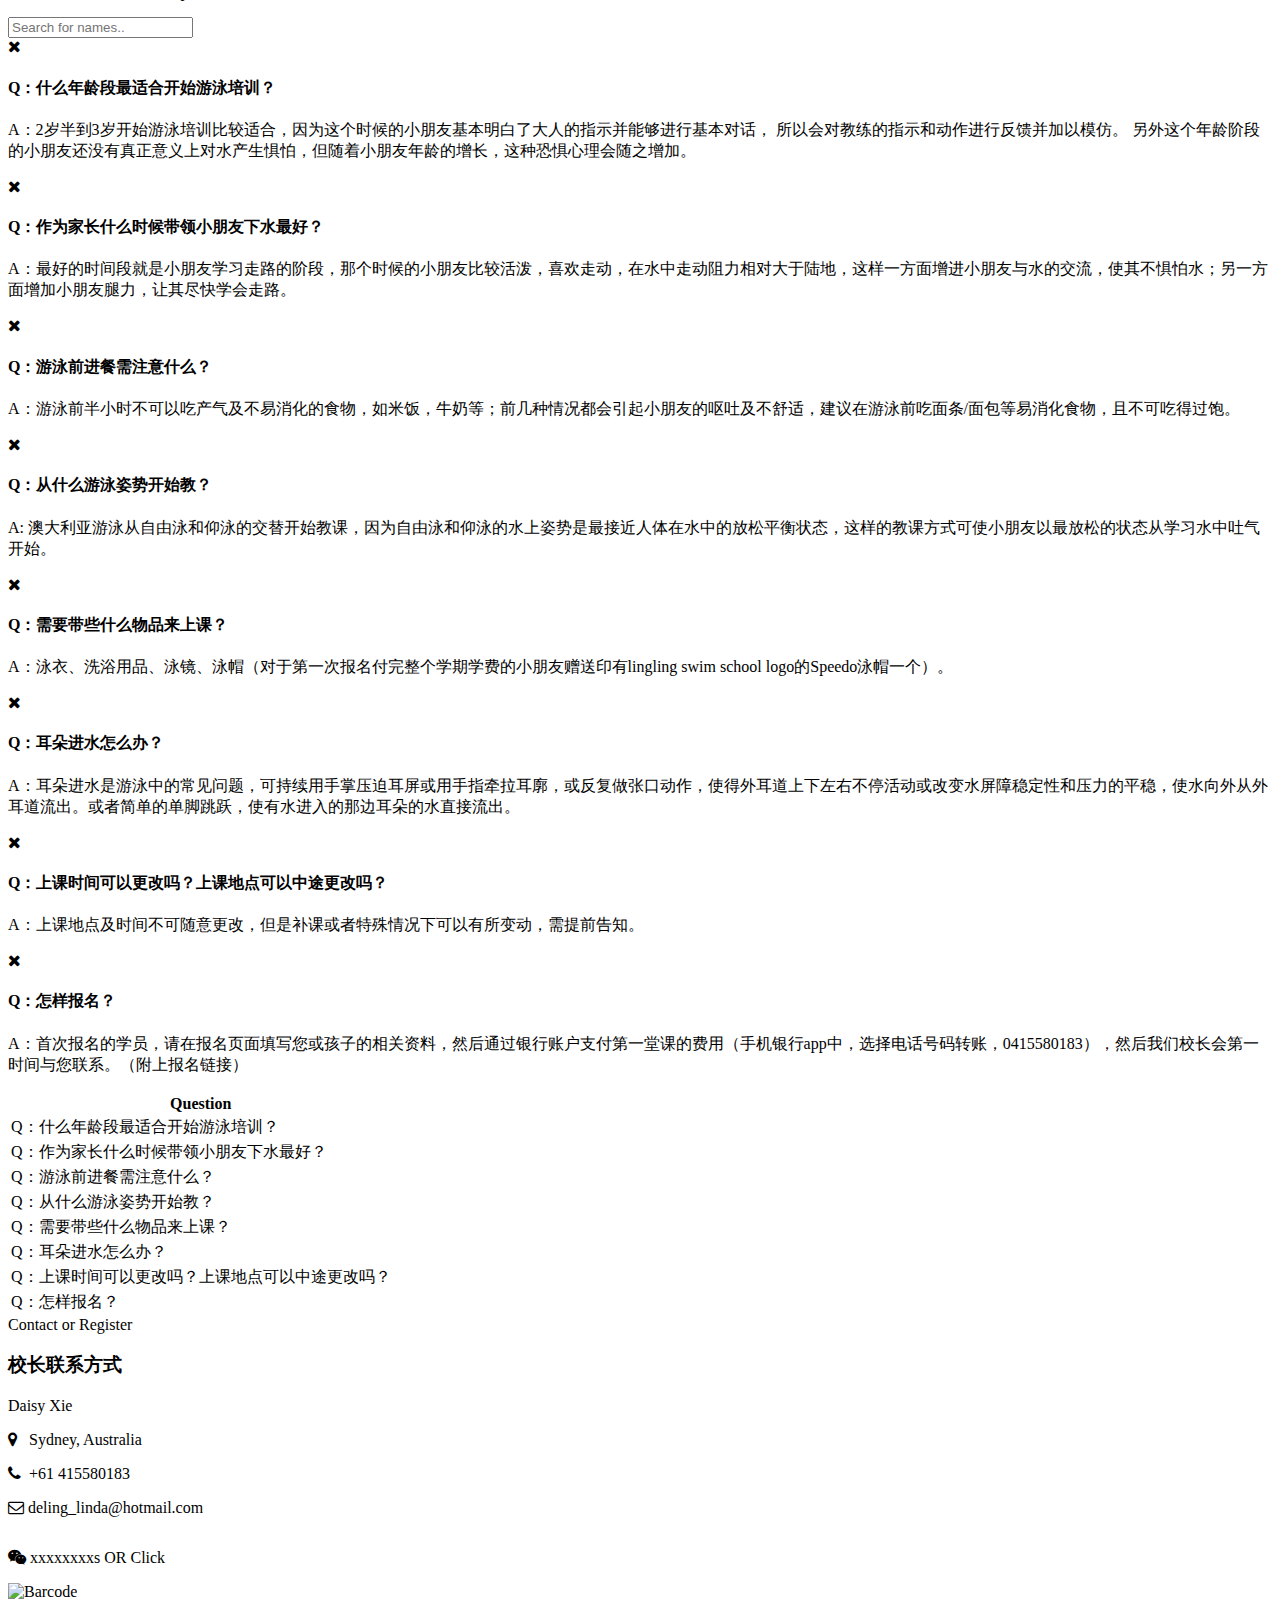
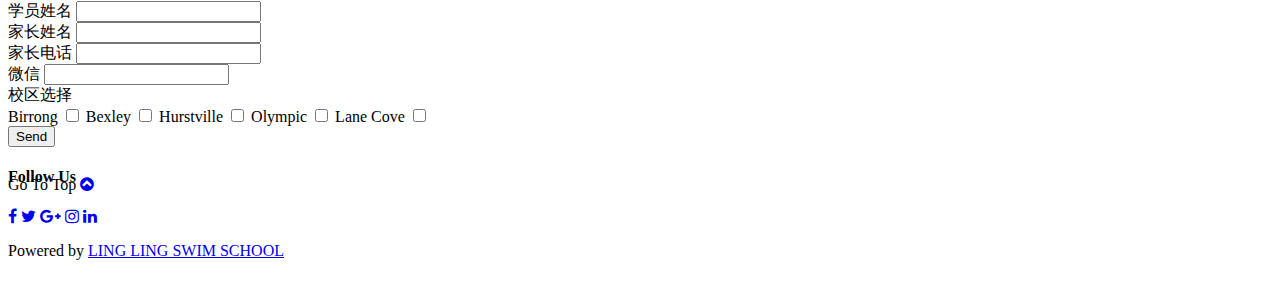
==== commit d79b3222: "Add files via upload" ====
--- a/index_3.html
+++ b/index_3.html
@@ -149,7 +149,7 @@
 
 <!-- Team Container -->
 <div class="w3-container w3-padding-64 w3-center" id="team">
-    <h2>TEAM</h2>
+    <h2>OUR TEAM</h2>
     <h3>经验丰富的专业教练员们</h3>
 
     <div class="w3-row"><br>
@@ -186,15 +186,6 @@
 
         <div class="w3-quarter">
             <img src="./images/coach/Mimi.JPG" alt="Boss" style="width:45%" class="w3-circle w3-hover-opacity">
-            </div>
-                            <div class="w3-twothird w3-container w3-center">
-                                <p>玲玲游泳学校元老之一，原上海体育学院教师，专职教授游泳，国家级裁判。教龄长达30年，是一位非常认真负责，专注教学的教练。</p>
-                            </div>
-                        </div>
-
-                    </div>
-                </div>
-            </div>
             <h3>Mimi</h3>
             <p>Head Coach</p>
         </div>
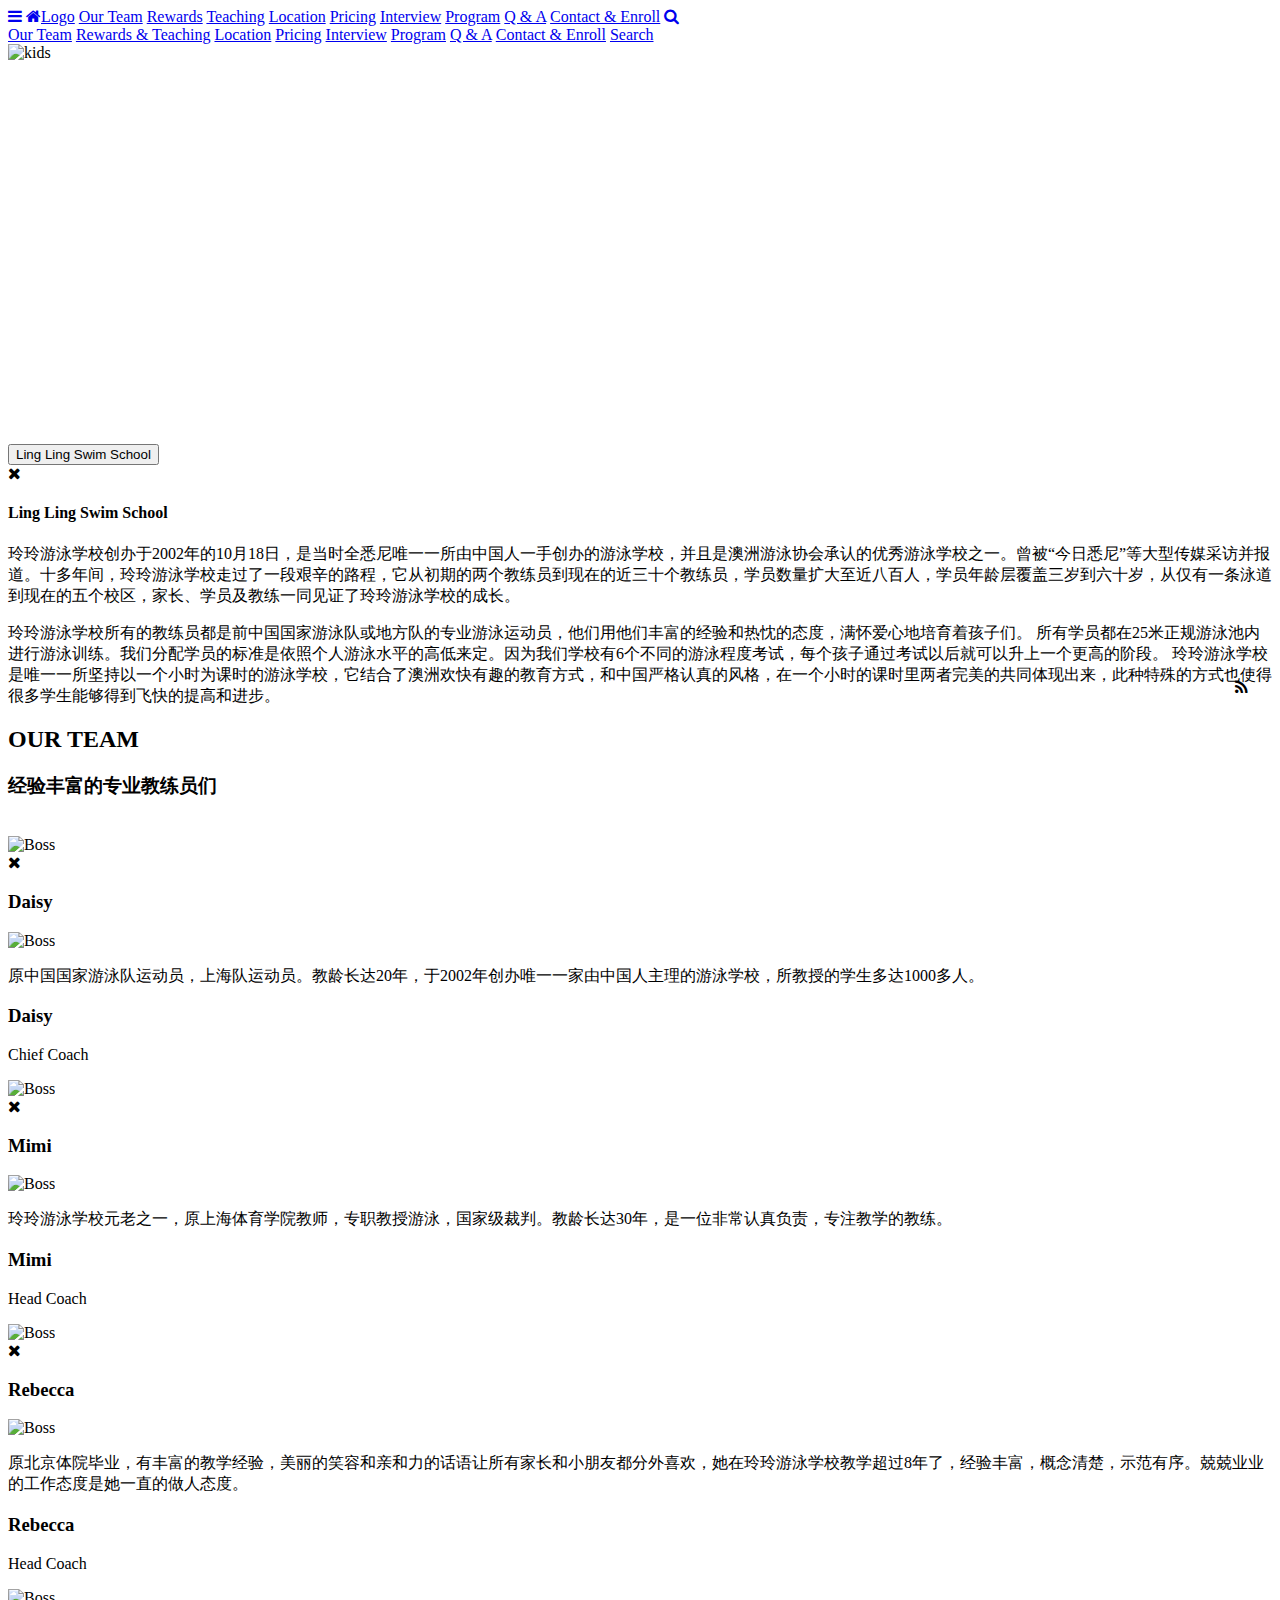
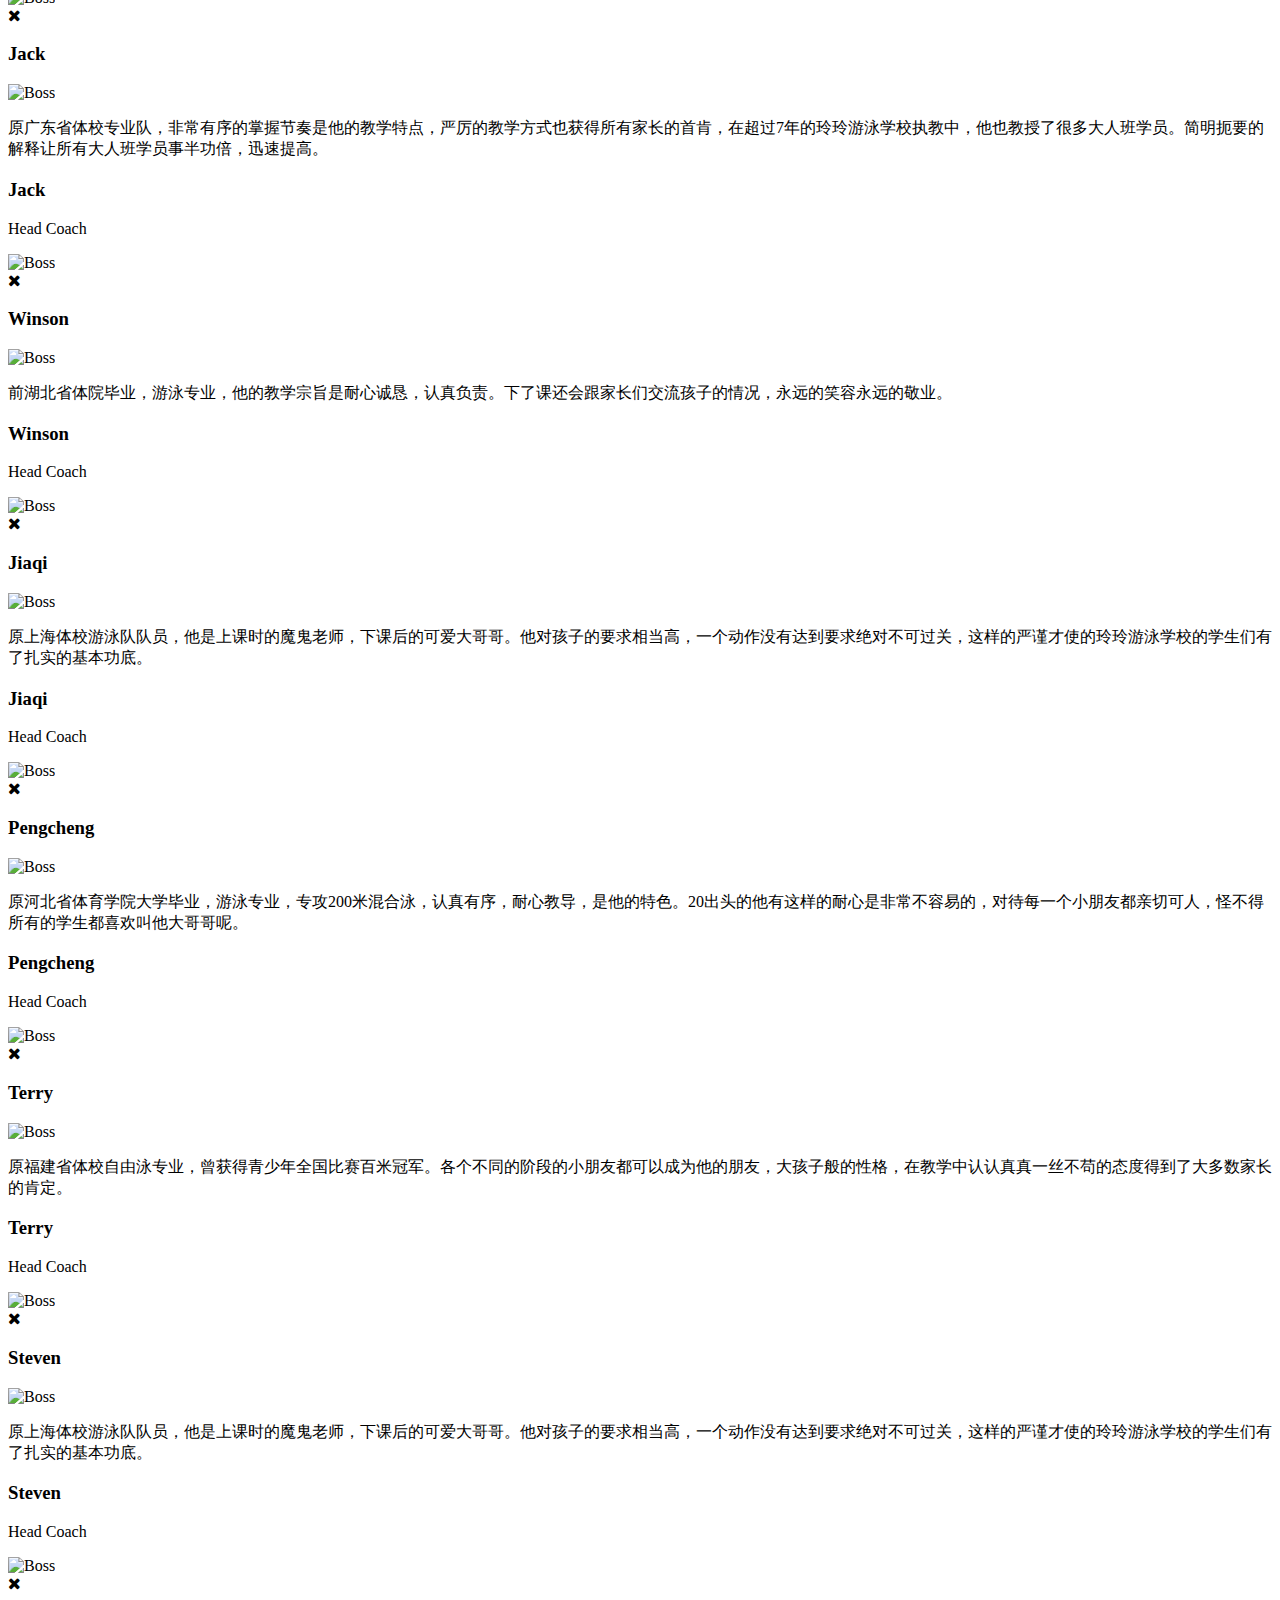
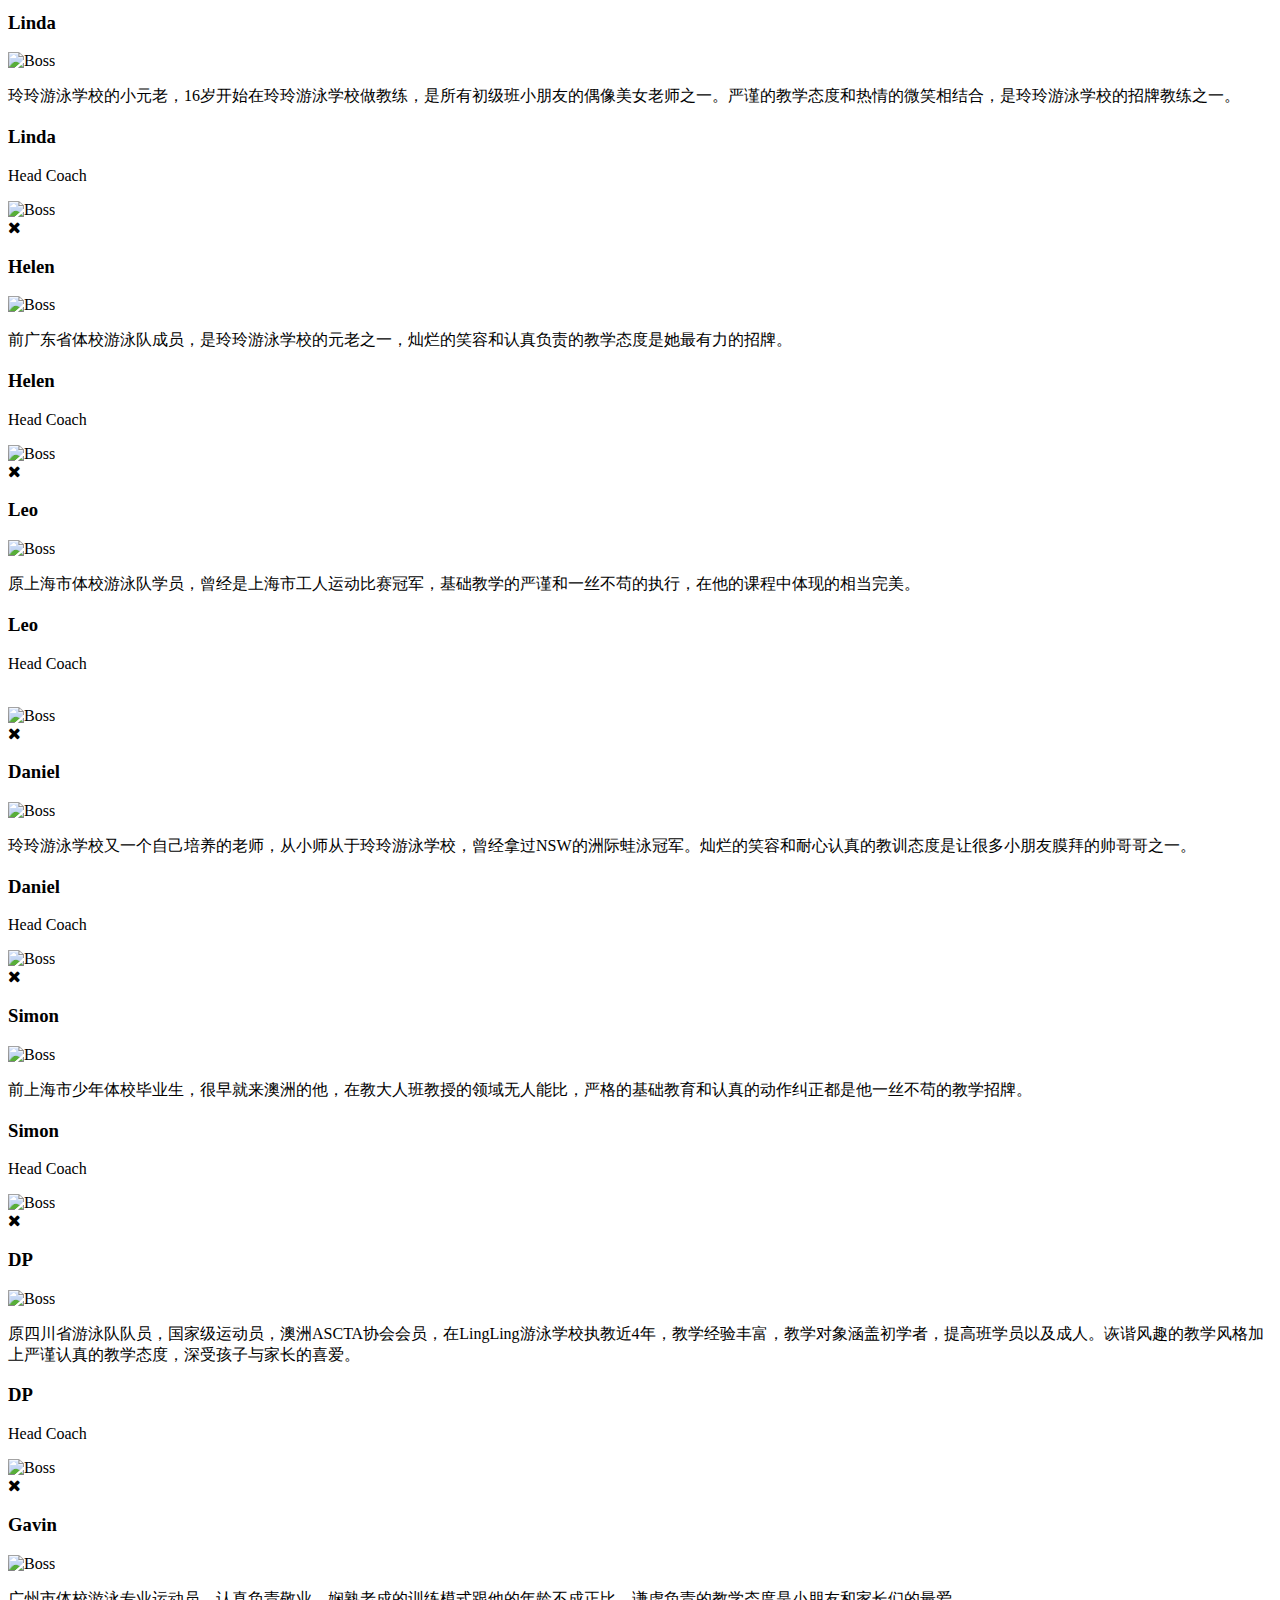
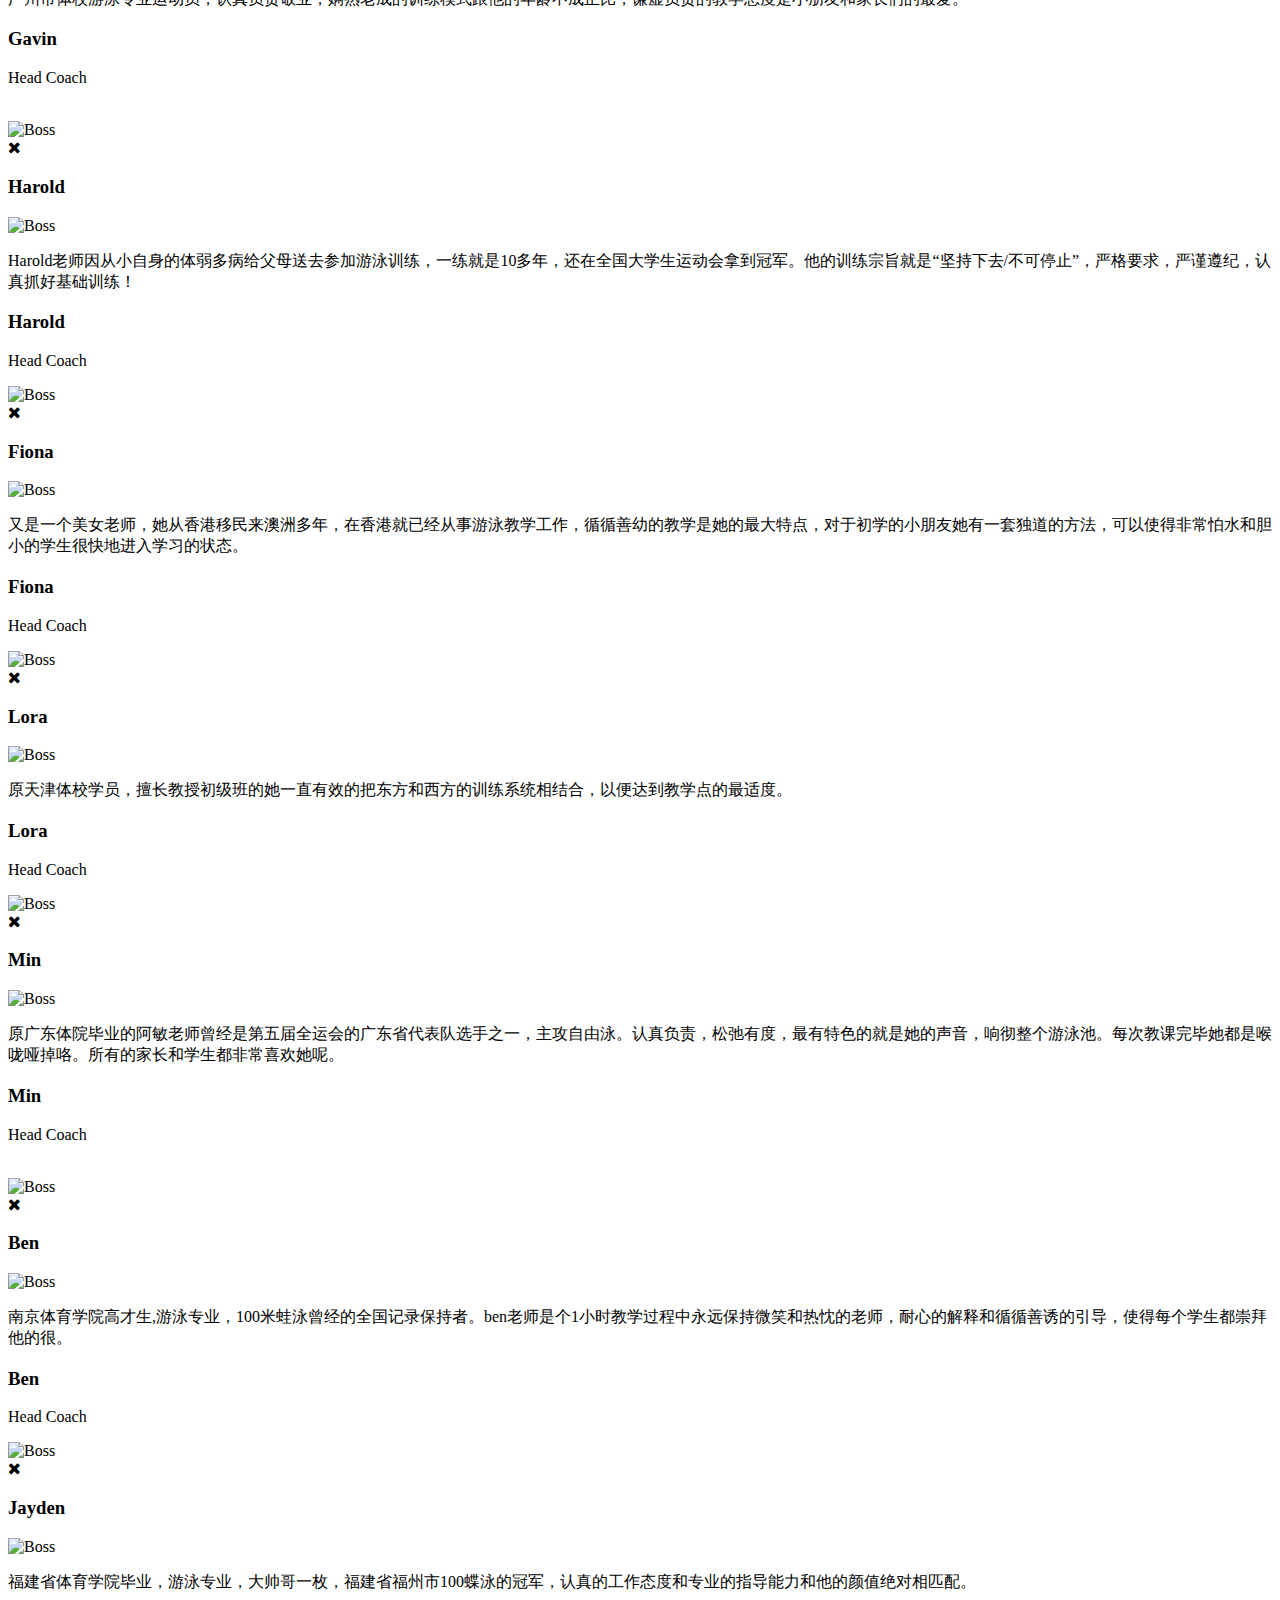
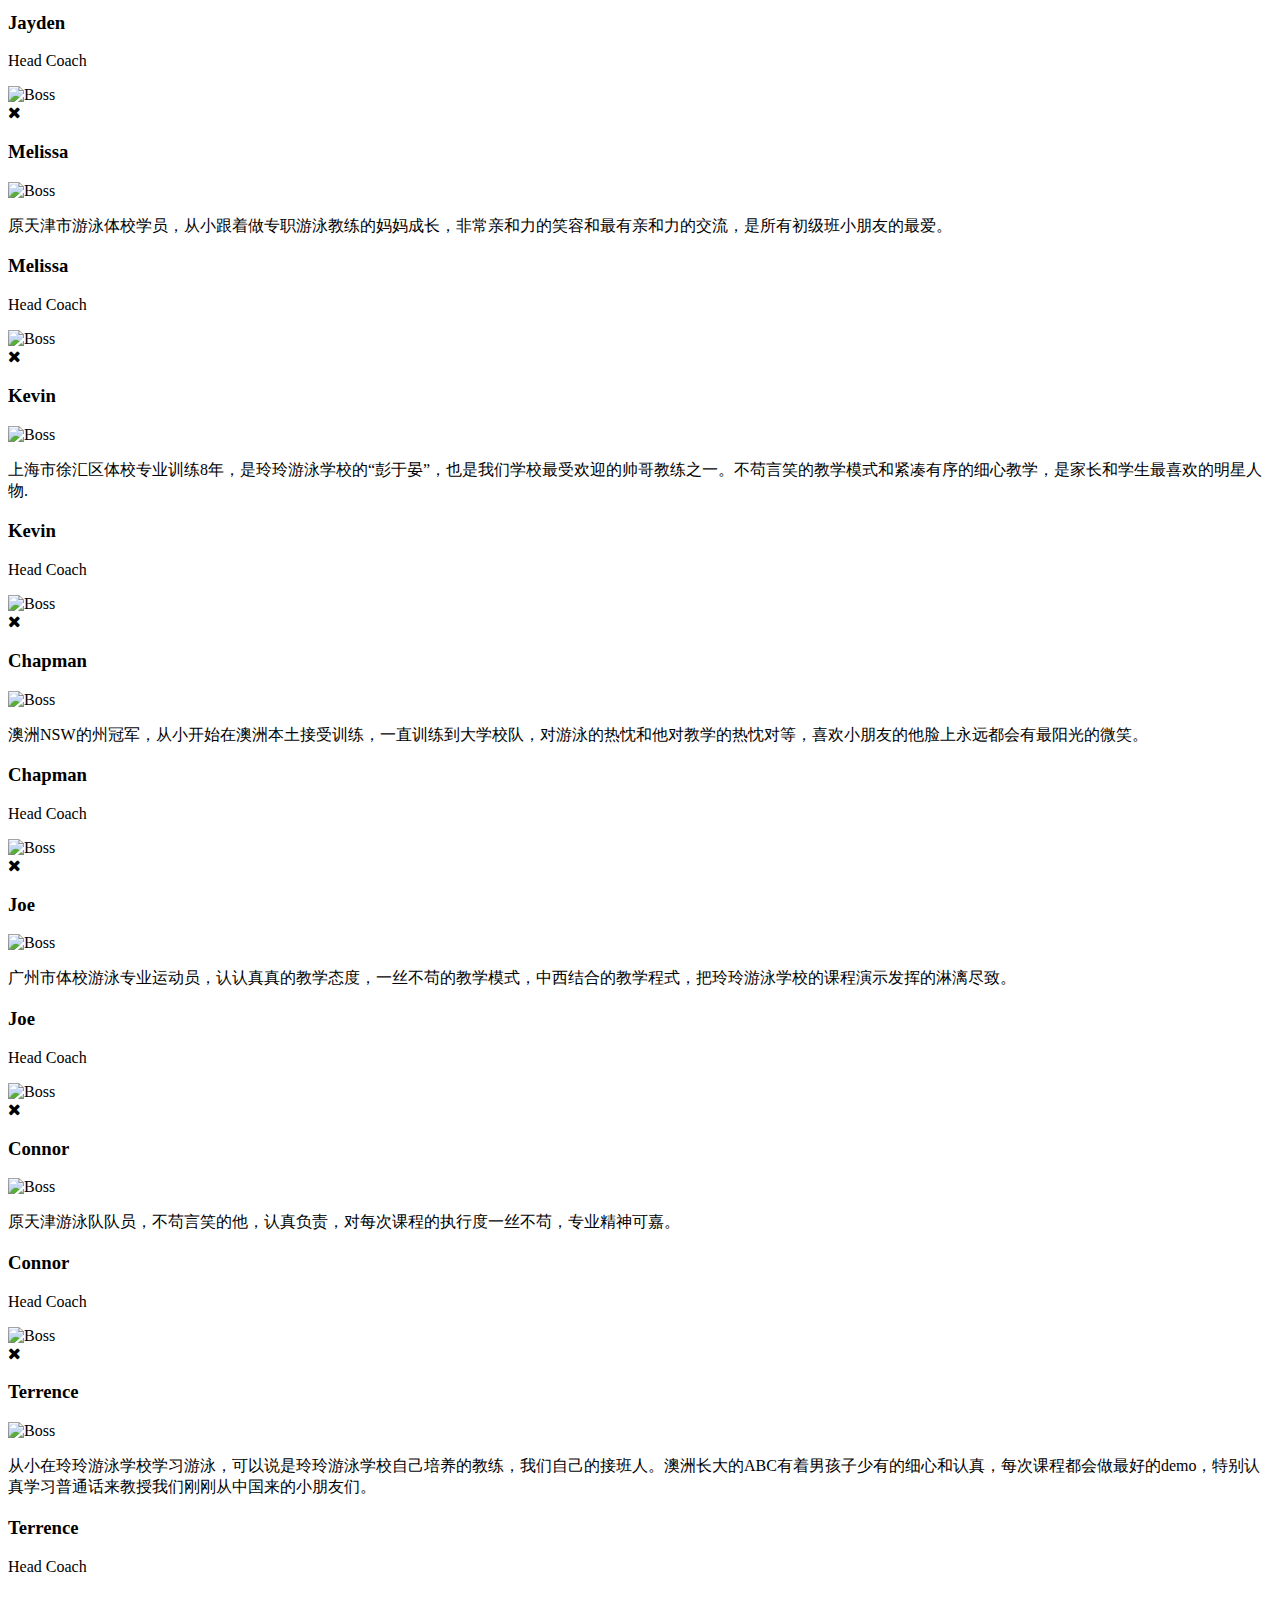
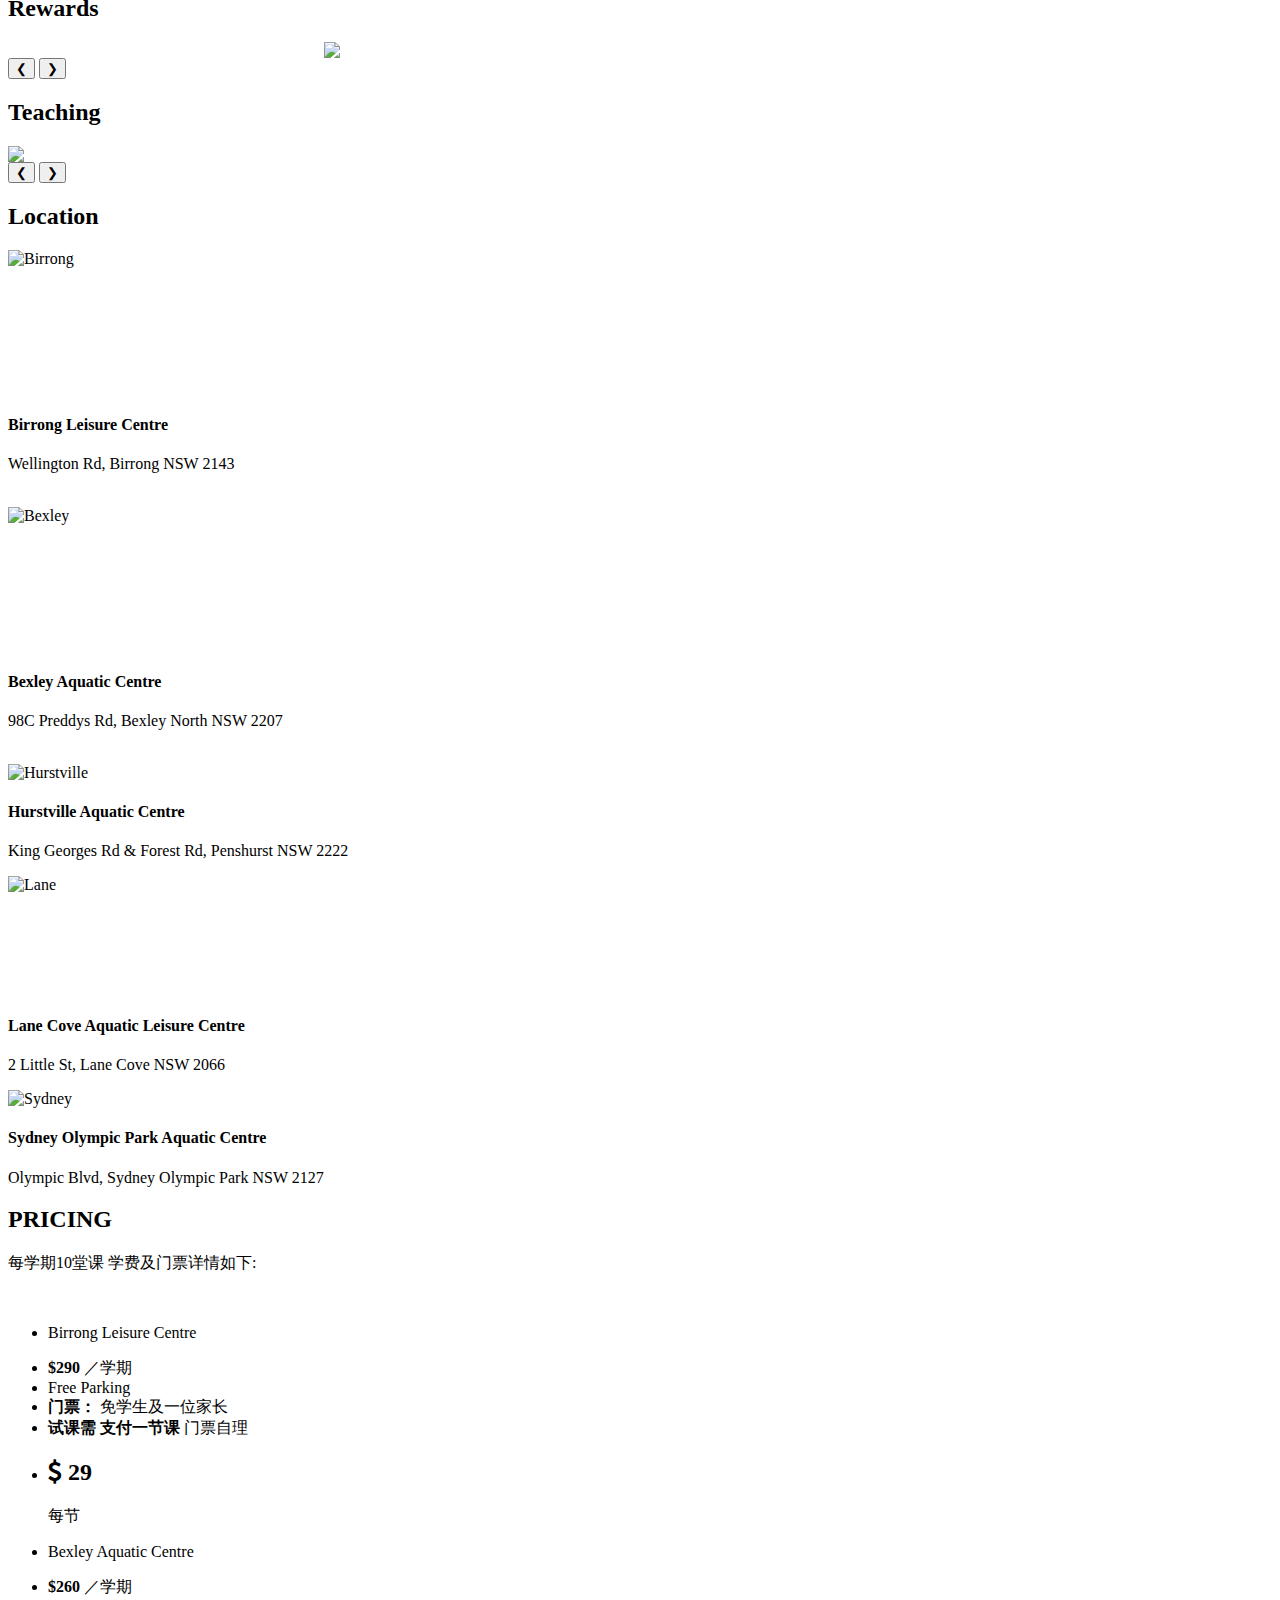
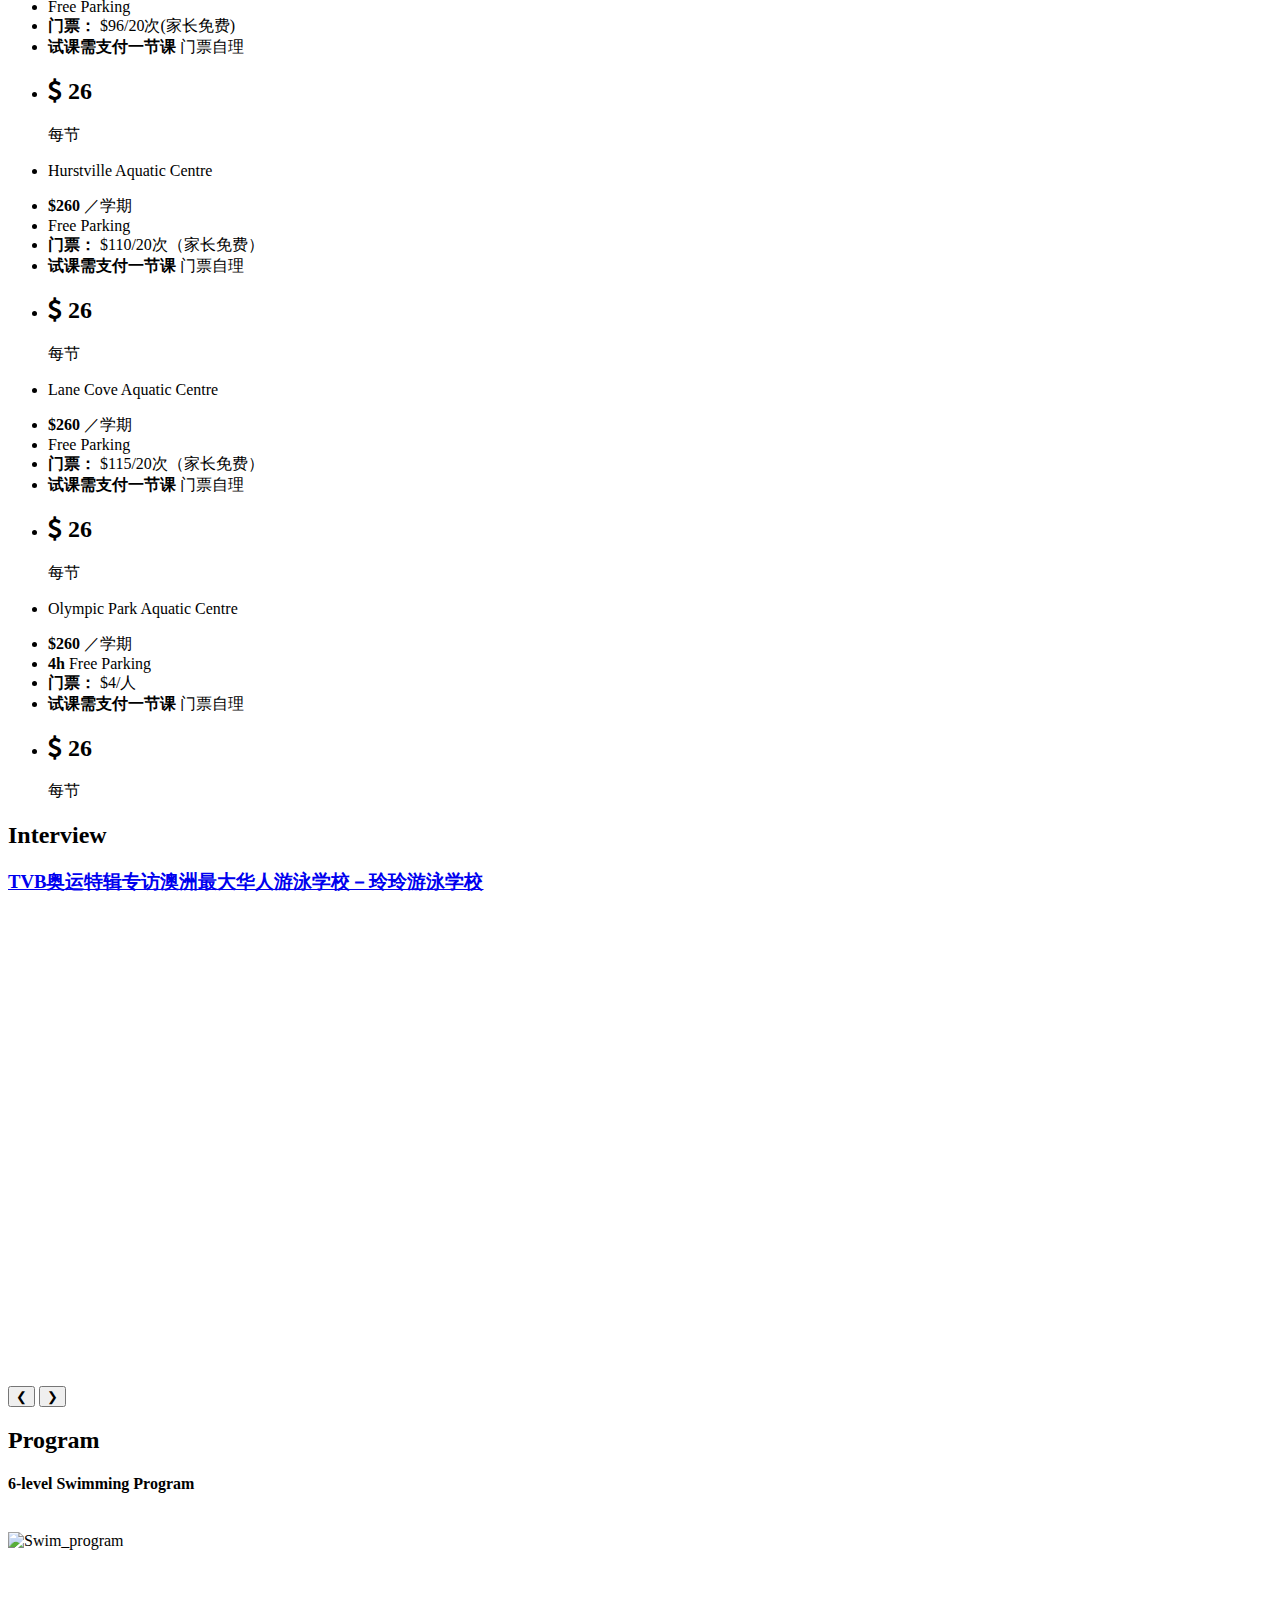
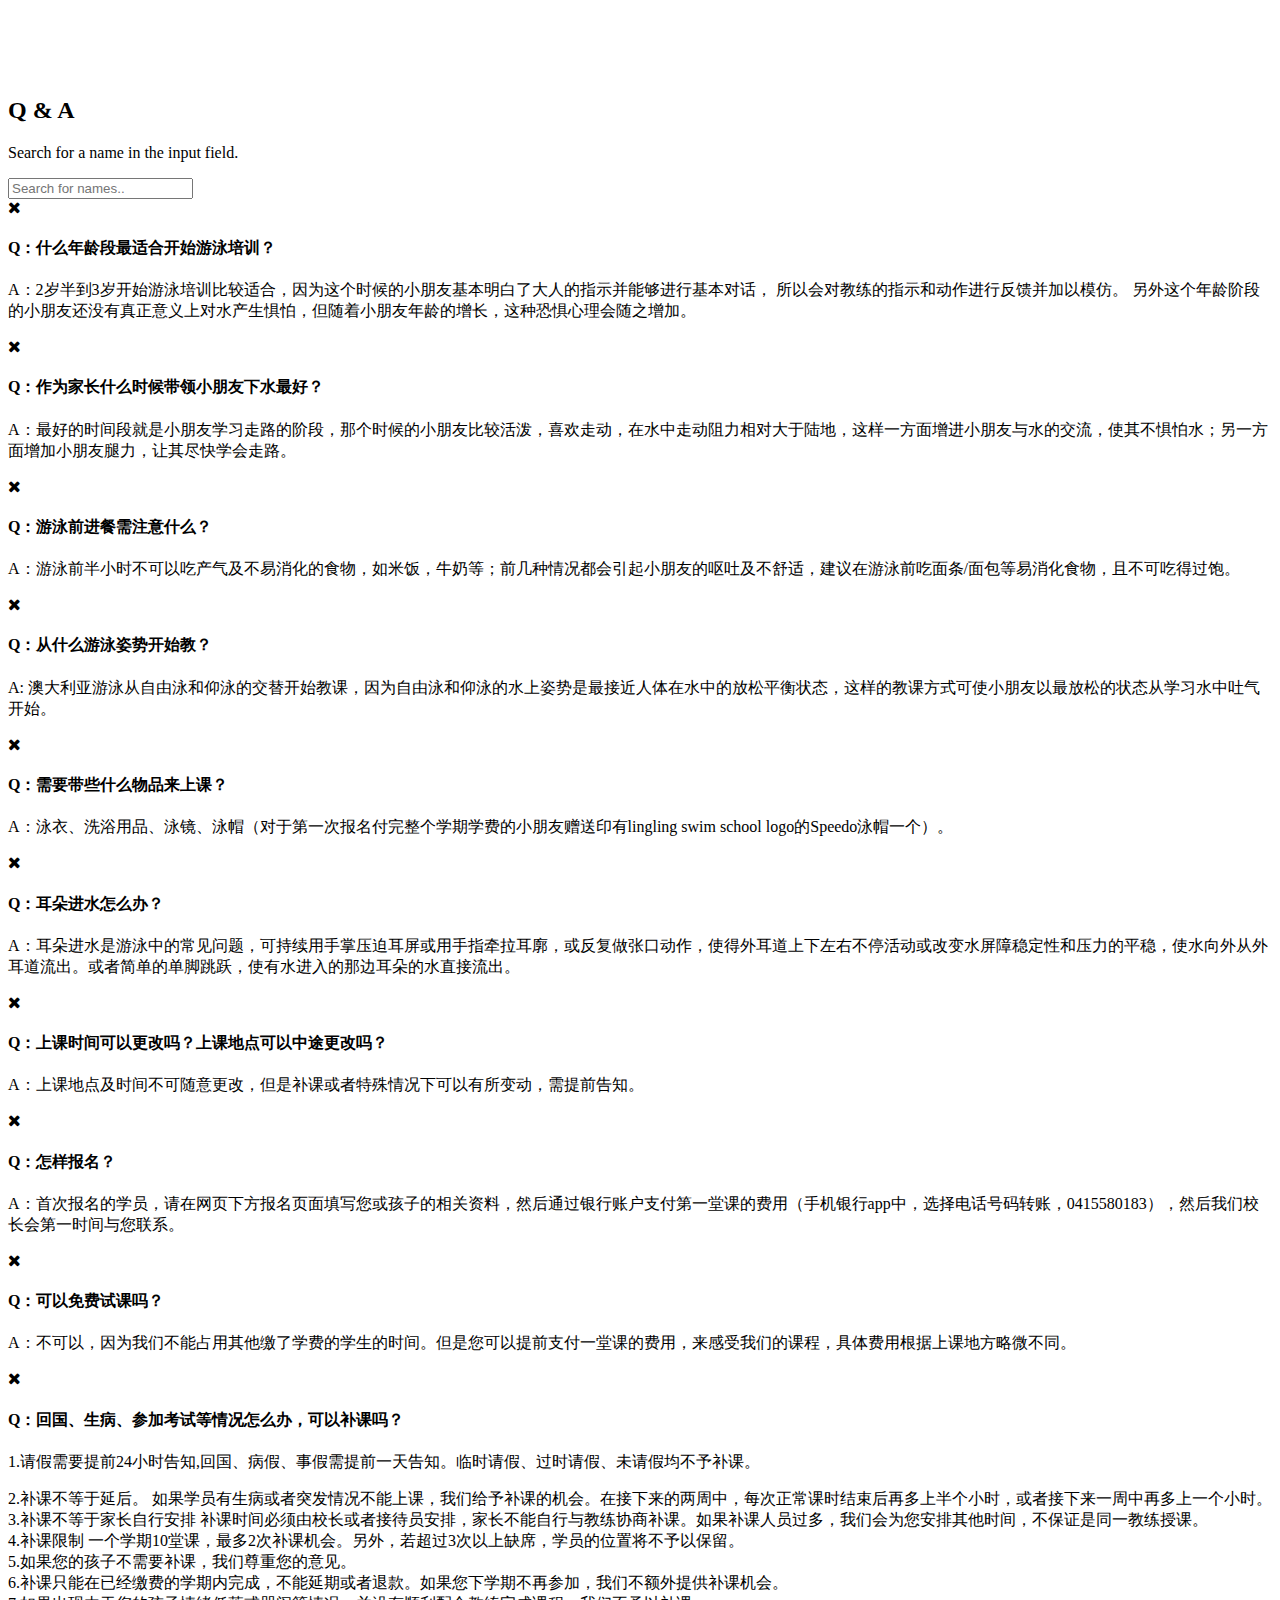
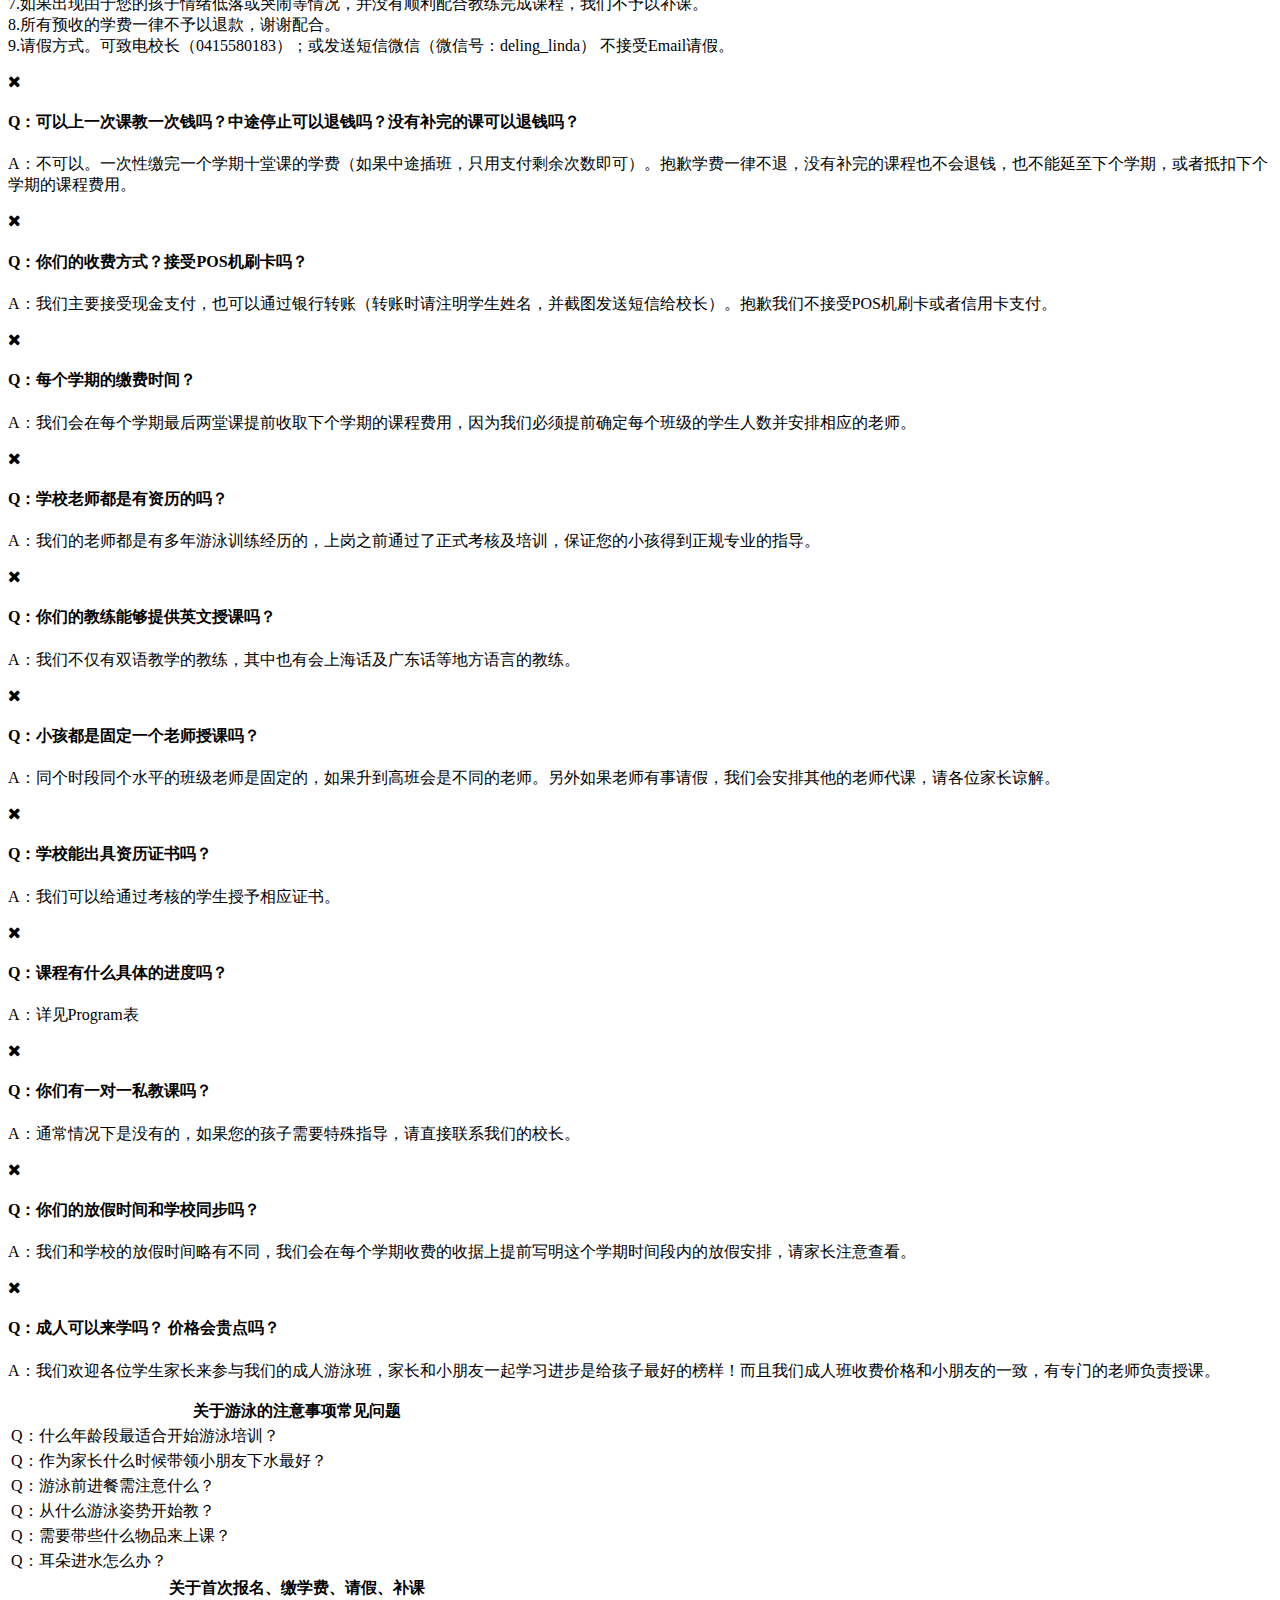
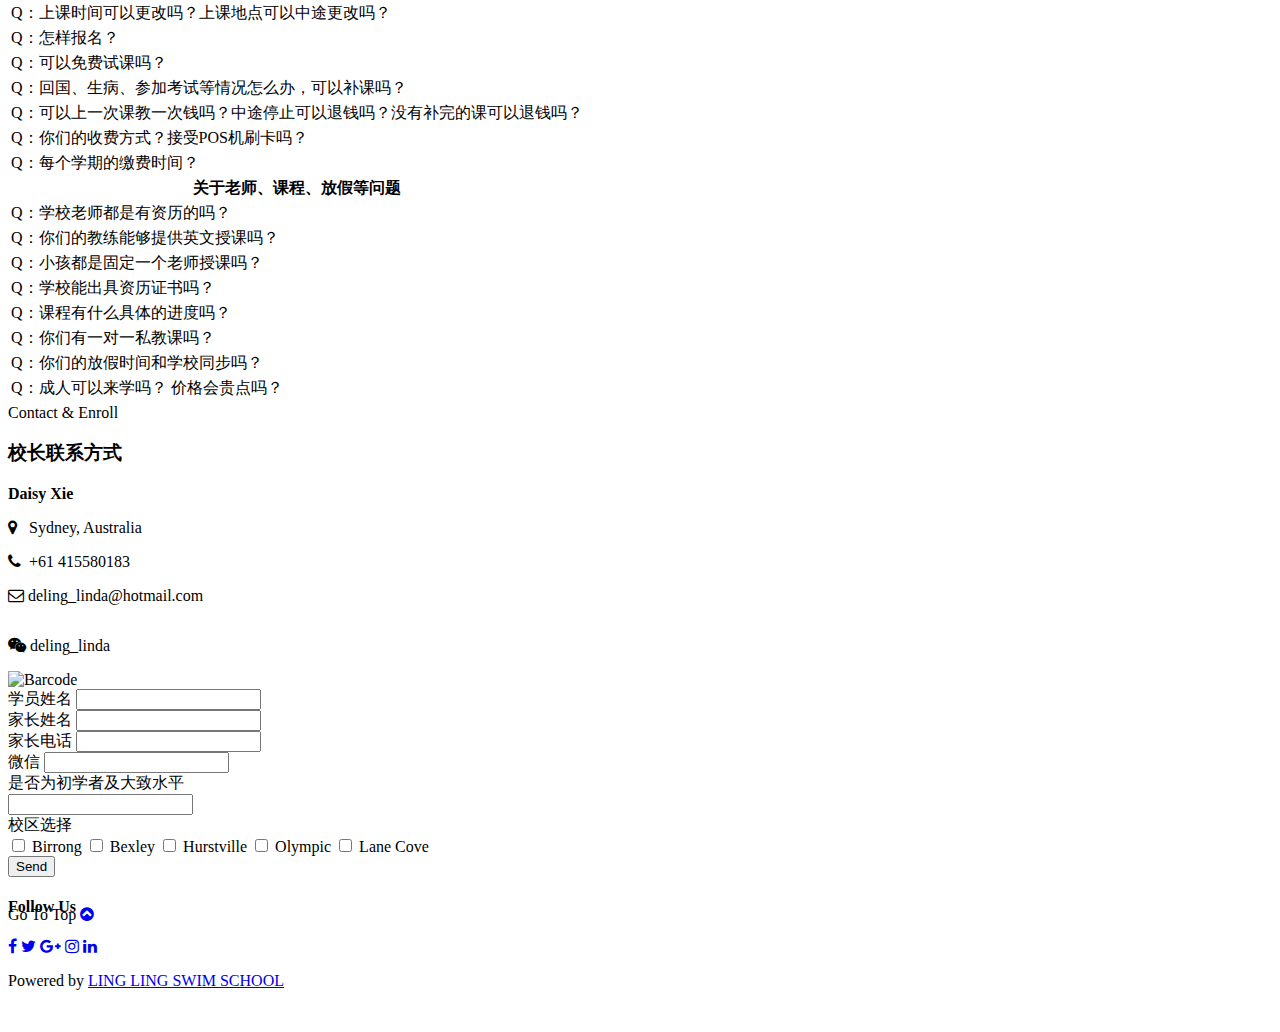
==== commit 1752a192: "Update index_3.html" ====
--- a/index_3.html
+++ b/index_3.html
@@ -10,6 +10,7 @@
 <link rel="stylesheet" href="https://cdnjs.cloudflare.com/ajax/libs/font-awesome/4.7.0/css/font-awesome.min.css">
 <style>
     .mySlides {display:none;}
+    h3:hover{text-decoration: underline;}
 </style>
 <style>
     /* Popup container - can be anything you want */
@@ -85,29 +86,37 @@
     <div class="w3-bar w3-theme-d2 w3-left-align">
         <a class="w3-bar-item w3-button w3-hide-medium w3-hide-large w3-right w3-hover-white w3-theme-d2" href="javascript:void(0);" onclick="openNav()"><i class="fa fa-bars"></i></a>
         <a href="#" class="w3-bar-item w3-button w3-teal"><i class="fa fa-home w3-margin-right"></i>Logo</a>
-        <a href="#team" class="w3-bar-item w3-button w3-hide-small w3-hover-white">Team</a>
+        <a href="#team" class="w3-bar-item w3-button w3-hide-small w3-hover-white">Our Team</a>
 
         <a href="#reward" class="w3-bar-item w3-button w3-hide-small w3-hover-white">Rewards</a>
-        <a href="#reward" class="w3-bar-item w3-button w3-hide-small w3-hover-white">Teach</a>
+        <a href="#reward" class="w3-bar-item w3-button w3-hide-small w3-hover-white">Teaching</a>
 
         <a href="#work" class="w3-bar-item w3-button w3-hide-small w3-hover-white">Location</a>
-        <a href="#pricing" class="w3-bar-item w3-button w3-hide-small w3-hover-white">Price</a>
-        <a href="#contact" class="w3-bar-item w3-button w3-hide-small w3-hover-white">Contact</a>
-
-        <a href="#faq" class="w3-bar-item w3-button w3-hide-small w3-hover-white">FAQ</a>
+        <a href="#pricing" class="w3-bar-item w3-button w3-hide-small w3-hover-white">Pricing</a>
+
+        <a href="#interview" class="w3-bar-item w3-button w3-hide-small w3-hover-white">Interview</a>
+
+        <a href="#Program" class="w3-bar-item w3-button w3-hide-small w3-hover-white">Program</a>
+
+        <a href="#faq" class="w3-bar-item w3-button w3-hide-small w3-hover-white">Q & A</a>
+        <a href="#contact" class="w3-bar-item w3-button w3-hide-small w3-hover-white">Contact & Enroll</a>
+
         <a href="#" class="w3-bar-item w3-button w3-hide-small w3-right w3-hover-teal" title="Search"><i class="fa fa-search"></i></a>
     </div>
 
     <!-- Navbar on small screens -->
     <div id="navDemo" class="w3-bar-block w3-theme-d2 w3-hide w3-hide-large w3-hide-medium">
-        <a href="#team" class="w3-bar-item w3-button">Team</a>
-        <a href="#reward" class="w3-bar-item w3-button">Rewards</a>
-        <a href="#teach" class="w3-bar-item w3-button">Teach</a>
+        <a href="#team" class="w3-bar-item w3-button">Our Team</a>
+        <a href="#reward" class="w3-bar-item w3-button">Rewards & Teaching</a>
         <a href="#work" class="w3-bar-item w3-button">Location</a>
 
-        <a href="#pricing" class="w3-bar-item w3-button">Price</a>
-        <a href="#contact" class="w3-bar-item w3-button">Contact</a>
-        <a href="#faq" class="w3-bar-item w3-button">FAQ</a>
+        <a href="#pricing" class="w3-bar-item w3-button">Pricing</a>
+        <a href="#interview" class="w3-bar-item w3-button">Interview</a>
+
+        <a href="#Program" class="w3-bar-item w3-button">Program</a>
+
+        <a href="#faq" class="w3-bar-item w3-button">Q & A</a>
+        <a href="#contact" class="w3-bar-item w3-button">Contact & Enroll</a>
 
         <a href="#" class="w3-bar-item w3-button">Search</a>
     </div>
@@ -115,7 +124,8 @@
 
 <!-- Image Header -->
 <div class="w3-display-container w3-animate-opacity">
-    <img src="./images/Mainpage.jpg" alt="kids" style="width:100%;min-height:400px;max-height:600px;">
+    <img class="fSlides" src="./images/Mainpage.jpg" alt="kids" style="width:100%;min-height:400px;max-height:600px;">
+    <img class="fSlides" src="./images/Lane-Cove-Aquatic.jpg" alt="kids" style="width:100%;min-height:400px;max-height:600px;">
     <div class="w3-container w3-display-bottomleft w3-margin-bottom">
         <button onclick="document.getElementById('id01').style.display='block'" class="w3-button w3-xlarge w3-theme w3-hover-teal" title="Go To W3.CSS">Ling Ling Swim School</button>
     </div>
@@ -155,7 +165,7 @@
     <div class="w3-row"><br>
 
         <div class="w3-quarter">
-            <img src="./images/coach/Daisy.jpg" alt="Boss" style="width:45%" class="w3-circle w3-hover-opacity" onclick="document.getElementById('t01').style.display='block'">
+            <img src="./images/coach/Daisy.jpg" alt="Boss" style="width:30%" class="w3-circle w3-hover-opacity" onclick="document.getElementById('t01').style.display='block'">
 
 
             <!-- Modal -->
@@ -163,15 +173,16 @@
                 <div class="w3-modal-content w3-card-4 w3-animate-top">
                     <header class="w3-container w3-teal w3-display-container">
                         <span onclick="document.getElementById('t01').style.display='none'" class="w3-button w3-teal w3-display-topright"><i class="fa fa-remove"></i></span>
+
                         <h3>Daisy</h3>
 
                     </header>
                     <div class="w3-container">
                         <div class="w3-row">
-                            <div class="w3-third w3-container">
-                                <img src="./images/coach/Daisy.jpg" alt="Boss" style="width:45%">
-                            </div>
-                            <div class="w3-twothird w3-container w3-center">
+                            <div class="w3-col w3-container l3 m3 s3">
+                                <img src="./images/coach/Daisy.jpg" alt="Boss" style="width:100%">
+                            </div>
+                            <div class="w3-col w3-container l9 m9 s9">
                                 <p>原中国国家游泳队运动员，上海队运动员。教龄长达20年，于2002年创办唯一一家由中国人主理的游泳学校，所教授的学生多达1000多人。</p>
                             </div>
                         </div>
@@ -180,73 +191,817 @@
                 </div>
             </div>
 
-            <h3>Daisy</h3>
+            <h3 onclick="document.getElementById('t01').style.display='block'">Daisy</h3>
             <p>Chief Coach</p>
         </div>
 
         <div class="w3-quarter">
-            <img src="./images/coach/Mimi.JPG" alt="Boss" style="width:45%" class="w3-circle w3-hover-opacity">
+            <img src="./images/coach/Mimi.JPG" alt="Boss" style="width:45%" class="w3-circle w3-hover-opacity" onclick="document.getElementById('t02').style.display='block'">
+
+
+            <!-- Modal -->
+            <div id="t02" class="w3-modal">
+                <div class="w3-modal-content w3-card-4 w3-animate-top">
+                    <header class="w3-container w3-teal w3-display-container">
+                        <span onclick="document.getElementById('t02').style.display='none'" class="w3-button w3-teal w3-display-topright"><i class="fa fa-remove"></i></span>
+                        <h3>Mimi</h3>
+
+                    </header>
+                    <div class="w3-container">
+                        <div class="w3-row">
+                            <div class="w3-third w3-container">
+                                <img src="./images/coach/Mimi.jpg" alt="Boss" style="width:45%">
+                            </div>
+                            <div class="w3-twothird w3-container w3-center">
+                                <p>玲玲游泳学校元老之一，原上海体育学院教师，专职教授游泳，国家级裁判。教龄长达30年，是一位非常认真负责，专注教学的教练。</p>
+                            </div>
+                        </div>
+
+                    </div>
+                </div>
+            </div>
+
             <h3>Mimi</h3>
             <p>Head Coach</p>
         </div>
 
         <div class="w3-quarter">
-            <img src="./images/coach/Rebecca.jpg" alt="Boss" style="width:45%" class="w3-circle w3-hover-opacity">
+            <img src="./images/coach/Rebecca.jpg" alt="Boss" style="width:45%" class="w3-circle w3-hover-opacity" onclick="document.getElementById('t03').style.display='block'">
+            
+
+            <!-- Modal -->
+            <div id="t03" class="w3-modal">
+                <div class="w3-modal-content w3-card-4 w3-animate-top">
+                    <header class="w3-container w3-teal w3-display-container">
+                        <span onclick="document.getElementById('t03').style.display='none'" class="w3-button w3-teal w3-display-topright"><i class="fa fa-remove"></i></span>
+                        <h3>Rebecca</h3>
+
+                    </header>
+                    <div class="w3-container">
+                        <div class="w3-row">
+                            <div class="w3-third w3-container">
+                                <img src="./images/coach/Rebecca.jpg" alt="Boss" style="width:45%">
+                            </div>
+                            <div class="w3-twothird w3-container w3-center">
+                                <p>原北京体院毕业，有丰富的教学经验，美丽的笑容和亲和力的话语让所有家长和小朋友都分外喜欢，她在玲玲游泳学校教学超过8年了，经验丰富，概念清楚，示范有序。兢兢业业的工作态度是她一直的做人态度。</p>
+                            </div>
+                        </div>
+
+                    </div>
+                </div>
+            </div>
+
             <h3>Rebecca</h3>
             <p>Head Coach</p>
         </div>
 
-        <div class="w3-quarter">
-            <img src="./images/coach/Jiaqi.jpg" alt="Boss" style="width:45%" class="w3-circle w3-hover-opacity">
+         <div class="w3-quarter">
+            <img src="./images/coach/Jack.jpg" alt="Boss" style="width:45%" class="w3-circle w3-hover-opacity" onclick="document.getElementById('t04').style.display='block'">
+            
+
+            <!-- Modal -->
+            <div id="t04" class="w3-modal">
+                <div class="w3-modal-content w3-card-4 w3-animate-top">
+                    <header class="w3-container w3-teal w3-display-container">
+                        <span onclick="document.getElementById('t04').style.display='none'" class="w3-button w3-teal w3-display-topright"><i class="fa fa-remove"></i></span>
+                        <h3>Jack</h3>
+
+                    </header>
+                    <div class="w3-container">
+                        <div class="w3-row">
+                            <div class="w3-third w3-container">
+                                <img src="./images/coach/Jack.jpg" alt="Boss" style="width:45%">
+                            </div>
+                            <div class="w3-twothird w3-container w3-center">
+                                <p>原广东省体校专业队，非常有序的掌握节奏是他的教学特点，严厉的教学方式也获得所有家长的首肯，在超过7年的玲玲游泳学校执教中，他也教授了很多大人班学员。简明扼要的解释让所有大人班学员事半功倍，迅速提高。</p>
+                            </div>
+                        </div>
+
+                    </div>
+                </div>
+            </div>
+
+            <h3>Jack</h3>
+            <p>Head Coach</p>
+        </div>
+
+        <div class="w3-quarter">
+            <img src="./images/coach/Winson.jpg" alt="Boss" style="width:45%" class="w3-circle w3-hover-opacity" onclick="document.getElementById('t05').style.display='block'">
+            
+
+            <!-- Modal -->
+            <div id="t05" class="w3-modal">
+                <div class="w3-modal-content w3-card-4 w3-animate-top">
+                    <header class="w3-container w3-teal w3-display-container">
+                        <span onclick="document.getElementById('t05').style.display='none'" class="w3-button w3-teal w3-display-topright"><i class="fa fa-remove"></i></span>
+                        <h3>Winson</h3>
+
+                    </header>
+                    <div class="w3-container">
+                        <div class="w3-row">
+                            <div class="w3-third w3-container">
+                                <img src="./images/coach/Winson.jpg" alt="Boss" style="width:45%">
+                            </div>
+                            <div class="w3-twothird w3-container w3-center">
+                                <p>前湖北省体院毕业，游泳专业，他的教学宗旨是耐心诚恳，认真负责。下了课还会跟家长们交流孩子的情况，永远的笑容永远的敬业。</p>
+                            </div>
+                        </div>
+
+                    </div>
+                </div>
+            </div>
+
+            <h3>Winson</h3>
+            <p>Head Coach</p>
+        </div>
+
+        <div class="w3-quarter">
+            <img src="./images/coach/Jiaqi.jpg" alt="Boss" style="width:45%" class="w3-circle w3-hover-opacity" onclick="document.getElementById('t06').style.display='block'">
+            
+
+            <!-- Modal -->
+            <div id="t06" class="w3-modal">
+                <div class="w3-modal-content w3-card-4 w3-animate-top">
+                    <header class="w3-container w3-teal w3-display-container">
+                        <span onclick="document.getElementById('t06').style.display='none'" class="w3-button w3-teal w3-display-topright"><i class="fa fa-remove"></i></span>
+                        <h3>Jiaqi</h3>
+
+                    </header>
+                    <div class="w3-container">
+                        <div class="w3-row">
+                            <div class="w3-third w3-container">
+                                <img src="./images/coach/Jiaqi.jpg" alt="Boss" style="width:45%">
+                            </div>
+                            <div class="w3-twothird w3-container w3-center">
+                                <p>原上海体校游泳队队员，他是上课时的魔鬼老师，下课后的可爱大哥哥。他对孩子的要求相当高，一个动作没有达到要求绝对不可过关，这样的严谨才使的玲玲游泳学校的学生们有了扎实的基本功底。</p>
+                            </div>
+                        </div>
+
+                    </div>
+                </div>
+            </div>
+
             <h3>Jiaqi</h3>
             <p>Head Coach</p>
         </div>
 
         <div class="w3-quarter">
-            <img src="./images/coach/Ben.jpg" alt="Boss" style="width:45%" class="w3-circle w3-hover-opacity">
+            <img src="./images/coach/Pengcheng.JPG" alt="Boss" style="width:45%" class="w3-circle w3-hover-opacity" onclick="document.getElementById('t07').style.display='block'">
+            
+
+            <!-- Modal -->
+            <div id="t07" class="w3-modal">
+                <div class="w3-modal-content w3-card-4 w3-animate-top">
+                    <header class="w3-container w3-teal w3-display-container">
+                        <span onclick="document.getElementById('t07').style.display='none'" class="w3-button w3-teal w3-display-topright"><i class="fa fa-remove"></i></span>
+                        <h3>Pengcheng</h3>
+
+                    </header>
+                    <div class="w3-container">
+                        <div class="w3-row">
+                            <div class="w3-third w3-container">
+                                <img src="./images/coach/Pengcheng.jpg" alt="Boss" style="width:45%">
+                            </div>
+                            <div class="w3-twothird w3-container w3-center">
+                                <p>原河北省体育学院大学毕业，游泳专业，专攻200米混合泳，认真有序，耐心教导，是他的特色。20出头的他有这样的耐心是非常不容易的，对待每一个小朋友都亲切可人，怪不得所有的学生都喜欢叫他大哥哥呢。</p>
+                            </div>
+                        </div>
+
+                    </div>
+                </div>
+            </div>
+
+            <h3>Pengcheng</h3>
+            <p>Head Coach</p>
+        </div>
+        
+        <div class="w3-quarter">
+            <img src="./images/coach/Terry.jpg" alt="Boss" style="width:45%" class="w3-circle w3-hover-opacity" onclick="document.getElementById('t08').style.display='block'">
+            
+
+            <!-- Modal -->
+            <div id="t08" class="w3-modal">
+                <div class="w3-modal-content w3-card-4 w3-animate-top">
+                    <header class="w3-container w3-teal w3-display-container">
+                        <span onclick="document.getElementById('t08').style.display='none'" class="w3-button w3-teal w3-display-topright"><i class="fa fa-remove"></i></span>
+                        <h3>Terry</h3>
+
+                    </header>
+                    <div class="w3-container">
+                        <div class="w3-row">
+                            <div class="w3-third w3-container">
+                                <img src="./images/coach/Terry.jpg" alt="Boss" style="width:45%">
+                            </div>
+                            <div class="w3-twothird w3-container w3-center">
+                                <p>原福建省体校自由泳专业，曾获得青少年全国比赛百米冠军。各个不同的阶段的小朋友都可以成为他的朋友，大孩子般的性格，在教学中认认真真一丝不苟的态度得到了大多数家长的肯定。</p>
+                            </div>
+                        </div>
+
+                    </div>
+                </div>
+            </div>
+
+            <h3>Terry</h3>
+            <p>Head Coach</p>
+        </div>
+        
+        <div class="w3-quarter">
+            <img src="./images/coach/Steven.jpg" alt="Boss" style="width:45%" class="w3-circle w3-hover-opacity" onclick="document.getElementById('t09').style.display='block'">
+            
+
+            <!-- Modal -->
+            <div id="t09" class="w3-modal">
+                <div class="w3-modal-content w3-card-4 w3-animate-top">
+                    <header class="w3-container w3-teal w3-display-container">
+                        <span onclick="document.getElementById('t09').style.display='none'" class="w3-button w3-teal w3-display-topright"><i class="fa fa-remove"></i></span>
+                        <h3>Steven</h3>
+
+                    </header>
+                    <div class="w3-container">
+                        <div class="w3-row">
+                            <div class="w3-third w3-container">
+                                <img src="./images/coach/Steven.jpg" alt="Boss" style="width:45%">
+                            </div>
+                            <div class="w3-twothird w3-container w3-center">
+                                <p>原上海体校游泳队队员，他是上课时的魔鬼老师，下课后的可爱大哥哥。他对孩子的要求相当高，一个动作没有达到要求绝对不可过关，这样的严谨才使的玲玲游泳学校的学生们有了扎实的基本功底。</p>
+                            </div>
+                        </div>
+
+                    </div>
+                </div>
+            </div>
+
+            <h3>Steven</h3>
+            <p>Head Coach</p>
+        </div>
+
+        <div class="w3-quarter">
+            <img src="./images/coach/Linda.jpg" alt="Boss" style="width:45%" class="w3-circle w3-hover-opacity" onclick="document.getElementById('t10').style.display='block'">
+            
+
+            <!-- Modal -->
+            <div id="t10" class="w3-modal">
+                <div class="w3-modal-content w3-card-4 w3-animate-top">
+                    <header class="w3-container w3-teal w3-display-container">
+                        <span onclick="document.getElementById('t10').style.display='none'" class="w3-button w3-teal w3-display-topright"><i class="fa fa-remove"></i></span>
+                        <h3>Linda</h3>
+
+                    </header>
+                    <div class="w3-container">
+                        <div class="w3-row">
+                            <div class="w3-third w3-container">
+                                <img src="./images/coach/Linda.jpg" alt="Boss" style="width:45%">
+                            </div>
+                            <div class="w3-twothird w3-container w3-center">
+                                <p>玲玲游泳学校的小元老，16岁开始在玲玲游泳学校做教练，是所有初级班小朋友的偶像美女老师之一。严谨的教学态度和热情的微笑相结合，是玲玲游泳学校的招牌教练之一。</p>
+                            </div>
+                        </div>
+
+                    </div>
+                </div>
+            </div>
+
+            <h3>Linda</h3>
+            <p>Head Coach</p>
+        </div>
+
+        <div class="w3-quarter">
+            <img src="./images/coach/Helen.jpg" alt="Boss" style="width:45%" class="w3-circle w3-hover-opacity" onclick="document.getElementById('t11').style.display='block'">
+            <!-- Modal -->
+            <div id="t11" class="w3-modal">
+                <div class="w3-modal-content w3-card-4 w3-animate-top">
+                    <header class="w3-container w3-teal w3-display-container">
+                        <span onclick="document.getElementById('t11').style.display='none'" class="w3-button w3-teal w3-display-topright"><i class="fa fa-remove"></i></span>
+                        <h3>Helen</h3>
+
+                    </header>
+                    <div class="w3-container">
+                        <div class="w3-row">
+                            <div class="w3-third w3-container">
+                                <img src="./images/coach/Helen.jpg" alt="Boss" style="width:45%">
+                            </div>
+                            <div class="w3-twothird w3-container w3-center">
+                                <p>前广东省体校游泳队成员，是玲玲游泳学校的元老之一，灿烂的笑容和认真负责的教学态度是她最有力的招牌。</p>
+                            </div>
+                        </div>
+
+                    </div>
+                </div>
+            </div>
+
+            <h3>Helen</h3>
+            <p>Head Coach</p>
+        </div>
+
+        <div class="w3-quarter">
+            <img src="./images/coach/Leo.jpg" alt="Boss" style="width:45%" class="w3-circle w3-hover-opacity" onclick="document.getElementById('t12').style.display='block'">
+            <!-- Modal -->
+            <div id="t12" class="w3-modal">
+                <div class="w3-modal-content w3-card-4 w3-animate-top">
+                    <header class="w3-container w3-teal w3-display-container">
+                        <span onclick="document.getElementById('t12').style.display='none'" class="w3-button w3-teal w3-display-topright"><i class="fa fa-remove"></i></span>
+                        <h3>Leo</h3>
+
+                    </header>
+                    <div class="w3-container">
+                        <div class="w3-row">
+                            <div class="w3-third w3-container">
+                                <img src="./images/coach/Leo.jpg" alt="Boss" style="width:45%">
+                            </div>
+                            <div class="w3-twothird w3-container w3-center">
+                                <p>原上海市体校游泳队学员，曾经是上海市工人运动比赛冠军，基础教学的严谨和一丝不苟的执行，在他的课程中体现的相当完美。</p>
+                            </div>
+                        </div>
+
+                    </div>
+                </div>
+            </div>
+
+            <h3>Leo</h3>
+            <p>Head Coach</p>
+        </div>
+
+        </div>
+    <div class="w3-row"><br>
+        
+        <div class="w3-quarter">
+            <img src="./images/coach/Daniel.jpg" alt="Boss" style="width:45%" class="w3-circle w3-hover-opacity" onclick="document.getElementById('t13').style.display='block'">
+
+
+            <!-- Modal -->
+            <div id="t13" class="w3-modal">
+                <div class="w3-modal-content w3-card-4 w3-animate-top">
+                    <header class="w3-container w3-teal w3-display-container">
+                        <span onclick="document.getElementById('t13').style.display='none'" class="w3-button w3-teal w3-display-topright"><i class="fa fa-remove"></i></span>
+                        <h3>Daniel</h3>
+
+                    </header>
+                    <div class="w3-container">
+                        <div class="w3-row">
+                            <div class="w3-third w3-container">
+                                <img src="./images/coach/Daniel.jpg" alt="Boss" style="width:45%">
+                            </div>
+                            <div class="w3-twothird w3-container w3-center">
+                                <p>玲玲游泳学校又一个自己培养的老师，从小师从于玲玲游泳学校，曾经拿过NSW的洲际蛙泳冠军。灿烂的笑容和耐心认真的教训态度是让很多小朋友膜拜的帅哥哥之一。</p>
+                            </div>
+                        </div>
+
+                    </div>
+                </div>
+            </div>
+
+            <h3>Daniel</h3>
+            <p>Head Coach</p>
+        </div>
+
+        <div class="w3-quarter">
+            <img src="./images/coach/Simon.JPG" alt="Boss" style="width:45%" class="w3-circle w3-hover-opacity" onclick="document.getElementById('t14').style.display='block'">
+            
+
+            <!-- Modal -->
+            <div id="t14" class="w3-modal">
+                <div class="w3-modal-content w3-card-4 w3-animate-top">
+                    <header class="w3-container w3-teal w3-display-container">
+                        <span onclick="document.getElementById('t14').style.display='none'" class="w3-button w3-teal w3-display-topright"><i class="fa fa-remove"></i></span>
+                        <h3>Simon</h3>
+
+                    </header>
+                    <div class="w3-container">
+                        <div class="w3-row">
+                            <div class="w3-third w3-container">
+                                <img src="./images/coach/Simon.jpg" alt="Boss" style="width:45%">
+                            </div>
+                            <div class="w3-twothird w3-container w3-center">
+                                <p>前上海市少年体校毕业生，很早就来澳洲的他，在教大人班教授的领域无人能比，严格的基础教育和认真的动作纠正都是他一丝不苟的教学招牌。</p>
+                            </div>
+                        </div>
+
+                    </div>
+                </div>
+            </div>
+
+            <h3>Simon</h3>
+            <p>Head Coach</p>
+        </div>
+
+        <div class="w3-quarter">
+            <img src="./images/coach/DP.jpg" alt="Boss" style="width:45%" class="w3-circle w3-hover-opacity" onclick="document.getElementById('t15').style.display='block'">
+            
+
+            <!-- Modal -->
+            <div id="t15" class="w3-modal">
+                <div class="w3-modal-content w3-card-4 w3-animate-top">
+                    <header class="w3-container w3-teal w3-display-container">
+                        <span onclick="document.getElementById('t15').style.display='none'" class="w3-button w3-teal w3-display-topright"><i class="fa fa-remove"></i></span>
+                        <h3>DP</h3>
+
+                    </header>
+                    <div class="w3-container">
+                        <div class="w3-row">
+                            <div class="w3-third w3-container">
+                                <img src="./images/coach/DP.jpg" alt="Boss" style="width:45%">
+                            </div>
+                            <div class="w3-twothird w3-container w3-center">
+                                <p>原四川省游泳队队员，国家级运动员，澳洲ASCTA协会会员，在LingLing游泳学校执教近4年，教学经验丰富，教学对象涵盖初学者，提高班学员以及成人。诙谐风趣的教学风格加上严谨认真的教学态度，深受孩子与家长的喜爱。</p>
+                            </div>
+                        </div>
+
+                    </div>
+                </div>
+            </div>
+
+            <h3>DP</h3>
+            <p>Head Coach</p>
+        </div>
+        
+        <div class="w3-quarter">
+            <img src="./images/coach/Gavin.jpg" alt="Boss" style="width:45%" class="w3-circle w3-hover-opacity" onclick="document.getElementById('t16').style.display='block'">
+            
+
+            <!-- Modal -->
+            <div id="t16" class="w3-modal">
+                <div class="w3-modal-content w3-card-4 w3-animate-top">
+                    <header class="w3-container w3-teal w3-display-container">
+                        <span onclick="document.getElementById('t16').style.display='none'" class="w3-button w3-teal w3-display-topright"><i class="fa fa-remove"></i></span>
+                        <h3>Gavin</h3>
+
+                    </header>
+                    <div class="w3-container">
+                        <div class="w3-row">
+                            <div class="w3-third w3-container">
+                                <img src="./images/coach/Gavin.jpg" alt="Boss" style="width:45%">
+                            </div>
+                            <div class="w3-twothird w3-container w3-center">
+                                <p>广州市体校游泳专业运动员，认真负责敬业，娴熟老成的训练模式跟他的年龄不成正比，谦虚负责的教学态度是小朋友和家长们的最爱。</p>
+                            </div>
+                        </div>
+
+                    </div>
+                </div>
+            </div>
+
+            <h3>Gavin</h3>
+            <p>Head Coach</p>
+        </div>
+        </div>
+    <div class="w3-row"><br>
+
+
+        <div class="w3-quarter">
+            <img src="./images/coach/Harold.jpg" alt="Boss" style="width:45%" class="w3-circle w3-hover-opacity" onclick="document.getElementById('t17').style.display='block'">
+            
+
+            <!-- Modal -->
+            <div id="t17" class="w3-modal">
+                <div class="w3-modal-content w3-card-4 w3-animate-top">
+                    <header class="w3-container w3-teal w3-display-container">
+                        <span onclick="document.getElementById('t17').style.display='none'" class="w3-button w3-teal w3-display-topright"><i class="fa fa-remove"></i></span>
+                        <h3>Harold</h3>
+
+                    </header>
+                    <div class="w3-container">
+                        <div class="w3-row">
+                            <div class="w3-third w3-container">
+                                <img src="./images/coach/Harold.jpg" alt="Boss" style="width:45%">
+                            </div>
+                            <div class="w3-twothird w3-container w3-center">
+                                <p>Harold老师因从小自身的体弱多病给父母送去参加游泳训练，一练就是10多年，还在全国大学生运动会拿到冠军。他的训练宗旨就是“坚持下去/不可停止”，严格要求，严谨遵纪，认真抓好基础训练！</p>
+                            </div>
+                        </div>
+
+                    </div>
+                </div>
+            </div>
+
+            <h3>Harold</h3>
+            <p>Head Coach</p>
+        </div>
+
+        <div class="w3-quarter">
+            <img src="./images/coach/Fiona.jpg" alt="Boss" style="width:45%" class="w3-circle w3-hover-opacity" onclick="document.getElementById('t18').style.display='block'">
+            
+
+            <!-- Modal -->
+            <div id="t18" class="w3-modal">
+                <div class="w3-modal-content w3-card-4 w3-animate-top">
+                    <header class="w3-container w3-teal w3-display-container">
+                        <span onclick="document.getElementById('t18').style.display='none'" class="w3-button w3-teal w3-display-topright"><i class="fa fa-remove"></i></span>
+                        <h3>Fiona</h3>
+
+                    </header>
+                    <div class="w3-container">
+                        <div class="w3-row">
+                            <div class="w3-third w3-container">
+                                <img src="./images/coach/Fiona.jpg" alt="Boss" style="width:45%">
+                            </div>
+                            <div class="w3-twothird w3-container w3-center">
+                                <p>又是一个美女老师，她从香港移民来澳洲多年，在香港就已经从事游泳教学工作，循循善幼的教学是她的最大特点，对于初学的小朋友她有一套独道的方法，可以使得非常怕水和胆小的学生很快地进入学习的状态。</p>
+                            </div>
+                        </div>
+
+                    </div>
+                </div>
+            </div>
+
+            <h3>Fiona</h3>
+            <p>Head Coach</p>
+        </div>
+
+        <div class="w3-quarter">
+            <img src="./images/coach/Lora.jpg" alt="Boss" style="width:45%" class="w3-circle w3-hover-opacity" onclick="document.getElementById('t19').style.display='block'">
+            
+
+            <!-- Modal -->
+            <div id="t19" class="w3-modal">
+                <div class="w3-modal-content w3-card-4 w3-animate-top">
+                    <header class="w3-container w3-teal w3-display-container">
+                        <span onclick="document.getElementById('t19').style.display='none'" class="w3-button w3-teal w3-display-topright"><i class="fa fa-remove"></i></span>
+                        <h3>Lora</h3>
+
+                    </header>
+                    <div class="w3-container">
+                        <div class="w3-row">
+                            <div class="w3-third w3-container">
+                                <img src="./images/coach/Lora.jpg" alt="Boss" style="width:45%">
+                            </div>
+                            <div class="w3-twothird w3-container w3-center">
+                                <p>原天津体校学员，擅长教授初级班的她一直有效的把东方和西方的训练系统相结合，以便达到教学点的最适度。</p>
+                            </div>
+                        </div>
+
+                    </div>
+                </div>
+            </div>
+
+            <h3>Lora</h3>
+            <p>Head Coach</p>
+        </div>
+        
+        <div class="w3-quarter">
+            <img src="./images/coach/Min.jpg" alt="Boss" style="width:45%" class="w3-circle w3-hover-opacity" onclick="document.getElementById('t20').style.display='block'">
+            
+
+            <!-- Modal -->
+            <div id="t20" class="w3-modal">
+                <div class="w3-modal-content w3-card-4 w3-animate-top">
+                    <header class="w3-container w3-teal w3-display-container">
+                        <span onclick="document.getElementById('t20').style.display='none'" class="w3-button w3-teal w3-display-topright"><i class="fa fa-remove"></i></span>
+                        <h3>Min</h3>
+
+                    </header>
+                    <div class="w3-container">
+                        <div class="w3-row">
+                            <div class="w3-third w3-container">
+                                <img src="./images/coach/Min.jpg" alt="Boss" style="width:45%">
+                            </div>
+                            <div class="w3-twothird w3-container w3-center">
+                                <p>原广东体院毕业的阿敏老师曾经是第五届全运会的广东省代表队选手之一，主攻自由泳。认真负责，松弛有度，最有特色的就是她的声音，响彻整个游泳池。每次教课完毕她都是喉咙哑掉咯。所有的家长和学生都非常喜欢她呢。</p>
+                            </div>
+                        </div>
+
+                    </div>
+                </div>
+            </div>
+
+            <h3>Min</h3>
+            <p>Head Coach</p>
+        </div>
+        </div>
+    <div class="w3-row"><br>
+
+        <div class="w3-quarter">
+            <img src="./images/coach/Ben.jpg" alt="Boss" style="width:45%" class="w3-circle w3-hover-opacity" onclick="document.getElementById('t21').style.display='block'">
+            
+
+            <!-- Modal -->
+            <div id="t21" class="w3-modal">
+                <div class="w3-modal-content w3-card-4 w3-animate-top">
+                    <header class="w3-container w3-teal w3-display-container">
+                        <span onclick="document.getElementById('t21').style.display='none'" class="w3-button w3-teal w3-display-topright"><i class="fa fa-remove"></i></span>
+                        <h3>Ben</h3>
+
+                    </header>
+                    <div class="w3-container">
+                        <div class="w3-row">
+                            <div class="w3-third w3-container">
+                                <img src="./images/coach/Ben.jpg" alt="Boss" style="width:45%">
+                            </div>
+                            <div class="w3-twothird w3-container w3-center">
+                                <p>南京体育学院高才生,游泳专业，100米蛙泳曾经的全国记录保持者。ben老师是个1小时教学过程中永远保持微笑和热忱的老师，耐心的解释和循循善诱的引导，使得每个学生都崇拜他的很。</p>
+                            </div>
+                        </div>
+
+                    </div>
+                </div>
+            </div>
+
             <h3>Ben</h3>
             <p>Head Coach</p>
         </div>
 
         <div class="w3-quarter">
-            <img src="./images/coach/Jayden.jpg" alt="Boss" style="width:45%" class="w3-circle w3-hover-opacity">
+            <img src="./images/coach/Jayden.jpg" alt="Boss" style="width:45%" class="w3-circle w3-hover-opacity" onclick="document.getElementById('t22').style.display='block'">
+            
+
+            <!-- Modal -->
+            <div id="t22" class="w3-modal">
+                <div class="w3-modal-content w3-card-4 w3-animate-top">
+                    <header class="w3-container w3-teal w3-display-container">
+                        <span onclick="document.getElementById('t22').style.display='none'" class="w3-button w3-teal w3-display-topright"><i class="fa fa-remove"></i></span>
+                        <h3>Jayden</h3>
+
+                    </header>
+                    <div class="w3-container">
+                        <div class="w3-row">
+                            <div class="w3-third w3-container">
+                                <img src="./images/coach/Jayden.jpg" alt="Boss" style="width:45%">
+                            </div>
+                            <div class="w3-twothird w3-container w3-center">
+                                <p>福建省体育学院毕业，游泳专业，大帅哥一枚，福建省福州市100蝶泳的冠军，认真的工作态度和专业的指导能力和他的颜值绝对相匹配。</p>
+                            </div>
+                        </div>
+
+                    </div>
+                </div>
+            </div>
+
             <h3>Jayden</h3>
             <p>Head Coach</p>
         </div>
 
         <div class="w3-quarter">
-            <img src="./images/coach/Jack.jpg" alt="Boss" style="width:45%" class="w3-circle w3-hover-opacity">
-            <h3>Jack</h3>
-            <p>Head Coach</p>
-        </div>
-
-        <div class="w3-quarter">
-            <img src="./images/coach/Melissa.jpg" alt="Boss" style="width:45%" class="w3-circle w3-hover-opacity">
+            <img src="./images/coach/Melissa.jpg" alt="Boss" style="width:45%" class="w3-circle w3-hover-opacity" onclick="document.getElementById('t23').style.display='block'">
+            
+
+            <!-- Modal -->
+            <div id="t23" class="w3-modal">
+                <div class="w3-modal-content w3-card-4 w3-animate-top">
+                    <header class="w3-container w3-teal w3-display-container">
+                        <span onclick="document.getElementById('t23').style.display='none'" class="w3-button w3-teal w3-display-topright"><i class="fa fa-remove"></i></span>
+                        <h3>Melissa</h3>
+
+                    </header>
+                    <div class="w3-container">
+                        <div class="w3-row">
+                            <div class="w3-third w3-container">
+                                <img src="./images/coach/Melissa.jpg" alt="Boss" style="width:45%">
+                            </div>
+                            <div class="w3-twothird w3-container w3-center">
+                                <p>原天津市游泳体校学员，从小跟着做专职游泳教练的妈妈成长，非常亲和力的笑容和最有亲和力的交流，是所有初级班小朋友的最爱。</p>
+                            </div>
+                        </div>
+
+                    </div>
+                </div>
+            </div>
+
             <h3>Melissa</h3>
             <p>Head Coach</p>
         </div>
 
         <div class="w3-quarter">
-            <img src="./images/coach/Kevin.jpg" alt="Boss" style="width:45%" class="w3-circle w3-hover-opacity">
+            <img src="./images/coach/Kevin.jpg" alt="Boss" style="width:45%" class="w3-circle w3-hover-opacity" onclick="document.getElementById('t24').style.display='block'">
+            
+
+            <!-- Modal -->
+            <div id="t24" class="w3-modal">
+                <div class="w3-modal-content w3-card-4 w3-animate-top">
+                    <header class="w3-container w3-teal w3-display-container">
+                        <span onclick="document.getElementById('t24').style.display='none'" class="w3-button w3-teal w3-display-topright"><i class="fa fa-remove"></i></span>
+                        <h3>Kevin</h3>
+
+                    </header>
+                    <div class="w3-container">
+                        <div class="w3-row">
+                            <div class="w3-third w3-container">
+                                <img src="./images/coach/Kevin.jpg" alt="Boss" style="width:45%">
+                            </div>
+                            <div class="w3-twothird w3-container w3-center">
+                                <p>上海市徐汇区体校专业训练8年，是玲玲游泳学校的“彭于晏”，也是我们学校最受欢迎的帅哥教练之一。不苟言笑的教学模式和紧凑有序的细心教学，是家长和学生最喜欢的明星人物.</p>
+                            </div>
+                        </div>
+
+                    </div>
+                </div>
+            </div>
+
             <h3>Kevin</h3>
             <p>Head Coach</p>
         </div>
 
         <div class="w3-quarter">
-            <img src="./images/coach/Chapman.jpg" alt="Boss" style="width:45%" class="w3-circle w3-hover-opacity">
+            <img src="./images/coach/Chapman.jpg" alt="Boss" style="width:45%" class="w3-circle w3-hover-opacity" onclick="document.getElementById('t25').style.display='block'">
+            
+
+            <!-- Modal -->
+            <div id="t25" class="w3-modal">
+                <div class="w3-modal-content w3-card-4 w3-animate-top">
+                    <header class="w3-container w3-teal w3-display-container">
+                        <span onclick="document.getElementById('t25').style.display='none'" class="w3-button w3-teal w3-display-topright"><i class="fa fa-remove"></i></span>
+                        <h3>Chapman</h3>
+
+                    </header>
+                    <div class="w3-container">
+                        <div class="w3-row">
+                            <div class="w3-third w3-container">
+                                <img src="./images/coach/Chapman.jpg" alt="Boss" style="width:45%">
+                            </div>
+                            <div class="w3-twothird w3-container w3-center">
+                                <p>澳洲NSW的州冠军，从小开始在澳洲本土接受训练，一直训练到大学校队，对游泳的热忱和他对教学的热忱对等，喜欢小朋友的他脸上永远都会有最阳光的微笑。</p>
+                            </div>
+                        </div>
+
+                    </div>
+                </div>
+            </div>
+
             <h3>Chapman</h3>
             <p>Head Coach</p>
         </div>
 
         <div class="w3-quarter">
-            <img src="./images/coach/Joe.jpg" alt="Boss" style="width:45%" class="w3-circle w3-hover-opacity">
+            <img src="./images/coach/Joe.jpg" alt="Boss" style="width:45%" class="w3-circle w3-hover-opacity" onclick="document.getElementById('t26').style.display='block'">
+            
+
+            <!-- Modal -->
+            <div id="t26" class="w3-modal">
+                <div class="w3-modal-content w3-card-4 w3-animate-top">
+                    <header class="w3-container w3-teal w3-display-container">
+                        <span onclick="document.getElementById('t26').style.display='none'" class="w3-button w3-teal w3-display-topright"><i class="fa fa-remove"></i></span>
+                        <h3>Joe</h3>
+
+                    </header>
+                    <div class="w3-container">
+                        <div class="w3-row">
+                            <div class="w3-third w3-container">
+                                <img src="./images/coach/Joe.jpg" alt="Boss" style="width:45%">
+                            </div>
+                            <div class="w3-twothird w3-container w3-center">
+                                <p>广州市体校游泳专业运动员，认认真真的教学态度，一丝不苟的教学模式，中西结合的教学程式，把玲玲游泳学校的课程演示发挥的淋漓尽致。</p>
+                            </div>
+                        </div>
+
+                    </div>
+                </div>
+            </div>
+
             <h3>Joe</h3>
             <p>Head Coach</p>
         </div>
-
-        <div class="w3-quarter">
-            <img src="./images/coach/Gavin.jpg" alt="Boss" style="width:45%" class="w3-circle w3-hover-opacity">
-            <h3>Gavin</h3>
+        
+        <div class="w3-quarter">
+            <img src="./images/coach/Connor.JPG" alt="Boss" style="width:45%" class="w3-circle w3-hover-opacity" onclick="document.getElementById('t27').style.display='block'">
+            <!-- Modal -->
+            <div id="t27" class="w3-modal">
+                <div class="w3-modal-content w3-card-4 w3-animate-top">
+                    <header class="w3-container w3-teal w3-display-container">
+                        <span onclick="document.getElementById('t27').style.display='none'" class="w3-button w3-teal w3-display-topright"><i class="fa fa-remove"></i></span>
+                        <h3>Connor</h3>
+
+                    </header>
+                    <div class="w3-container">
+                        <div class="w3-row">
+                            <div class="w3-third w3-container">
+                                <img src="./images/coach/Connor.jpg" alt="Boss" style="width:45%">
+                            </div>
+                            <div class="w3-twothird w3-container w3-center">
+                                <p>原天津游泳队队员，不苟言笑的他，认真负责，对每次课程的执行度一丝不苟，专业精神可嘉。</p>
+                            </div>
+                        </div>
+
+                    </div>
+                </div>
+            </div>
+
+            <h3>Connor</h3>
+            <p>Head Coach</p>
+        </div>
+        
+        <div class="w3-quarter">
+            <img src="./images/coach/Terrence.JPG" alt="Boss" style="width:45%" class="w3-circle w3-hover-opacity" onclick="document.getElementById('t28').style.display='block'">
+            <!-- Modal -->
+            <div id="t28" class="w3-modal">
+                <div class="w3-modal-content w3-card-4 w3-animate-top">
+                    <header class="w3-container w3-teal w3-display-container">
+                        <span onclick="document.getElementById('t28').style.display='none'" class="w3-button w3-teal w3-display-topright"><i class="fa fa-remove"></i></span>
+                        <h3>Terrence</h3>
+
+                    </header>
+                    <div class="w3-container">
+                        <div class="w3-row">
+                            <div class="w3-third w3-container">
+                                <img src="./images/coach/Terrence.jpg" alt="Boss" style="width:45%">
+                            </div>
+                            <div class="w3-twothird w3-container w3-center">
+                                <p>从小在玲玲游泳学校学习游泳，可以说是玲玲游泳学校自己培养的教练，我们自己的接班人。澳洲长大的ABC有着男孩子少有的细心和认真，每次课程都会做最好的demo，特别认真学习普通话来教授我们刚刚从中国来的小朋友们。</p>
+                            </div>
+                        </div>
+
+                    </div>
+                </div>
+            </div>
+
+            <h3>Terrence</h3>
             <p>Head Coach</p>
         </div>
 
@@ -260,39 +1015,77 @@
         <div class="w3-content w3-display-container">
             <img class="rSlides" src="./images/reward/1.JPG" style="width:50%; margin-left:25%">
             <img class="rSlides" src="./images/reward/2.JPG" style="width:50%; margin-left:25%">
-
-            <button class="w3-button w3-black w3-display-left" onclick="plusDivsR(-1)">&#10094;</button>
-            <button class="w3-button w3-black w3-display-right" onclick="plusDivsR(1)">&#10095;</button>
-        </div>
-
-        <script>
-            var slideIndex = 1;
-            showDivsR(slideIndex);
-
-            function plusDivsR(n) {
-                showDivsR(slideIndex += n);
-            }
-
-            function showDivsR(n) {
-                var i;
-                var x = document.getElementsByClassName("rSlides");
-                if (n > x.length) {slideIndex = 1}
-                if (n < 1) {slideIndex = x.length}
-                for (i = 0; i < x.length; i++) {
-                    x[i].style.display = "none";
+            <img class="rSlides" src="./images/reward/3.JPG" style="width:50%; margin-left:25%">
+            <img class="rSlides" src="./images/reward/4.JPG" style="width:50%; margin-left:25%">
+
+            <button class="w3-button w3-black w3-display-left" onclick="RplusDivs(-1)">&#10094;</button>
+            <button class="w3-button w3-black w3-display-right" onclick="RplusDivs(1)">&#10095;</button>
+            <script>
+                var slideIndex = 1;
+                RshowDivs(slideIndex);
+
+                function RplusDivs(n) {
+                    RshowDivs(slideIndex += n);
                 }
-                x[slideIndex-1].style.display = "block";
-            }
-        </script>
+
+                function RshowDivs(n) {
+                    var i;
+                    var y = document.getElementsByClassName("rSlides");
+
+                    if (n > y.length) {slideIndex = 1}
+                    if (n < 1) {slideIndex = y.length}
+                    for (i = 0; i < y.length; i++) {
+                        y[i].style.display = "none";
+                    }
+                    y[slideIndex-1].style.display = "block";
+                }
+            </script>
+        </div>
+
+
+
     </div>
     <div class="w3-half w3-container w3-center">
-        <h2>Teach</h2>
+        <h2>Teaching</h2>
         <!-- Image slide -->
         <div class="w3-content w3-display-container">
+            <img class="tSlides" src="./images/style/01.jpg" style="width:100%">
+            <img class="tSlides" src="./images/style/02.jpg" style="width:100%">
+            <img class="tSlides" src="./images/style/03.jpg" style="width:100%">
+            <img class="tSlides" src="./images/style/04.jpg" style="width:100%">
+            <img class="tSlides" src="./images/style/05.jpg" style="width:100%">
+            <img class="tSlides" src="./images/style/06.jpg" style="width:100%">
+            <img class="tSlides" src="./images/style/07.jpg" style="width:100%">
             <img class="tSlides" src="./images/style/1.jpg" style="width:100%">
             <img class="tSlides" src="./images/style/2.jpg" style="width:100%">
             <img class="tSlides" src="./images/style/3.jpg" style="width:100%">
-
+            <img class="tSlides" src="./images/style/4.jpg" style="width:100%">
+            <img class="tSlides" src="./images/style/5.jpg" style="width:100%">
+            <img class="tSlides" src="./images/style/6.jpg" style="width:100%">
+            <img class="tSlides" src="./images/style/7.jpg" style="width:100%">
+            <img class="tSlides" src="./images/style/8.jpg" style="width:100%">
+            <img class="tSlides" src="./images/style/9.jpg" style="width:100%">
+            <img class="tSlides" src="./images/style/10.jpg" style="width:100%">
+            <img class="tSlides" src="./images/style/11.jpg" style="width:100%"> 
+            <img class="tSlides" src="./images/style/12.jpg" style="width:100%"> 
+            <img class="tSlides" src="./images/style/13.jpg" style="width:100%"> 
+            <img class="tSlides" src="./images/style/14.jpg" style="width:100%"> 
+            <img class="tSlides" src="./images/style/15.jpg" style="width:100%"> 
+            <img class="tSlides" src="./images/style/16.jpg" style="width:100%"> 
+            <img class="tSlides" src="./images/style/17.jpg" style="width:100%"> 
+            <img class="tSlides" src="./images/style/18.jpg" style="width:100%"> 
+            <img class="tSlides" src="./images/style/19.jpg" style="width:100%"> 
+            <img class="tSlides" src="./images/style/20.jpg" style="width:100%"> 
+            <img class="tSlides" src="./images/style/21.jpg" style="width:100%"> 
+            <img class="tSlides" src="./images/style/22.jpg" style="width:100%"> 
+            <img class="tSlides" src="./images/style/23.jpg" style="width:100%"> 
+            <img class="tSlides" src="./images/style/24.jpg" style="width:100%"> 
+            <img class="tSlides" src="./images/style/25.jpg" style="width:100%"> 
+            <img class="tSlides" src="./images/style/26.jpg" style="width:100%">
+            <img class="tSlides" src="./images/style/27.jpg" style="width:100%">
+            <img class="tSlides" src="./images/style/28.jpg" style="width:100%">
+            <img class="tSlides" src="./images/style/29.jpg" style="width:100%">
+            <img class="tSlides" src="./images/style/30.jpg" style="width:100%">
             <button class="w3-button w3-black w3-display-left" onclick="plusDivs(-1)">&#10094;</button>
             <button class="w3-button w3-black w3-display-right" onclick="plusDivs(1)">&#10095;</button>
         </div>
@@ -307,8 +1100,9 @@
 
             function showDivs(n) {
                 var i;
-                var x = document.getElementsByClassName("mySlides");
                 var x = document.getElementsByClassName("tSlides");
+                var y = document.getElementsByClassName("rSlides");
+
                 if (n > x.length) {slideIndex = 1}
                 if (n < 1) {slideIndex = x.length}
                 for (i = 0; i < x.length; i++) {
@@ -388,7 +1182,7 @@
                 <p class="w3-xlarge">Birrong Leisure Centre</p>
             </li>
             <li class="w3-padding-16"><b>$290</b> ／学期</li>
-            <li class="w3-padding-16"><b>Free </b> Parking</li>
+            <li class="w3-padding-16">Free Parking</li>
             <li class="w3-padding-16"><b>门票：</b> 免学生及一位家长</li>
             <li class="w3-padding-16"><b>试课需 支付一节课 </b> 门票自理</li>
             <li class="w3-padding-16">
@@ -400,11 +1194,11 @@
 
     <div class="w3-third w3-margin-bottom">
         <ul class="w3-ul w3-border w3-hover-shadow">
-            <li class="w3-theme-l2">
+            <li class="w3-theme">
                 <p class="w3-xlarge">Bexley Aquatic Centre</p>
             </li>
             <li class="w3-padding-16"><b>$260</b> ／学期</li>
-            <li class="w3-padding-16"><b>Free</b> Parking</li>
+            <li class="w3-padding-16">Free Parking</li>
             <li class="w3-padding-16"><b>门票：</b> $96/20次(家长免费)</li>
             <li class="w3-padding-16"><b>试课需支付一节课 </b> 门票自理</li>
             <li class="w3-padding-16">
@@ -420,7 +1214,7 @@
                 <p class="w3-xlarge">Hurstville Aquatic Centre</p>
             </li>
             <li class="w3-padding-16"><b>$260</b> ／学期</li>
-            <li class="w3-padding-16"><b>Free</b> Parking</li>
+            <li class="w3-padding-16">Free Parking</li>
             <li class="w3-padding-16"><b>门票：</b> $110/20次（家长免费）</li>
             <li class="w3-padding-16"><b>试课需支付一节课</b> 门票自理</li>
             <li class="w3-padding-16">
@@ -432,10 +1226,10 @@
     <div class="w3-third w3-margin-bottom">
         <ul class="w3-ul w3-border w3-hover-shadow">
             <li class="w3-theme">
-                <p class="w3-xlarge">Lane Cove</p>
+                <p class="w3-xlarge">Lane Cove Aquatic Centre</p>
             </li>
             <li class="w3-padding-16"><b>$260</b> ／学期</li>
-            <li class="w3-padding-16"><b>Free</b> Parking</li>
+            <li class="w3-padding-16">Free Parking</li>
             <li class="w3-padding-16"><b>门票：</b> $115/20次（家长免费）</li>
             <li class="w3-padding-16"><b>试课需支付一节课</b> 门票自理</li>
             <li class="w3-padding-16">
@@ -447,19 +1241,79 @@
     <div class="w3-third w3-margin-bottom">
         <ul class="w3-ul w3-border w3-hover-shadow">
             <li class="w3-theme">
-                <p class="w3-xlarge">Olympic Park Aquatic Center</p>
+                <p class="w3-xlarge">Olympic Park Aquatic Centre</p>
             </li>
-            <li class="w3-padding-16"><b>$250</b> ／学期</li>
-            <li class="w3-padding-16"><b>4h Free</b> Parking</li>
+            <li class="w3-padding-16"><b>$260</b> ／学期</li>
+            <li class="w3-padding-16"><b>4h </b>Free Parking</li>
             <li class="w3-padding-16"><b>门票：</b> $4/人</li>
             <li class="w3-padding-16"><b>试课需支付一节课</b> 门票自理</li>
             <li class="w3-padding-16">
-                <h2 class="w3-wide"><i class="fa fa-usd"></i> 25</h2>
+                <h2 class="w3-wide"><i class="fa fa-usd"></i> 26</h2>
                 <span class="w3-opacity">每节</span>
             </li>
         </ul>
     </div>
 </div>
+<!--Interview-->
+<div class="w3-container w3-padding-64 w3-theme-l5 w3-center" id="interview">
+    <h2>Interview</h2>
+    <div class="w3-row">
+        <div class="w3-content w3-display-container">
+            <div class="w3-container interSlides">
+                <h3><a href="https://v.qq.com/x/page/x0318dj784n.html">TVB奥运特辑专访澳洲最大华人游泳学校－玲玲游泳学校</a></h3>
+                <br>
+                <iframe style="width:50%;" frameborder="0" width="640" height="450" src="https://v.qq.com/iframe/player.html?vid=x0318dj784n&tiny=0&auto=0" allowfullscreen></iframe>
+            </div>
+            <div class="w3-container interSlides">
+                <h3><a href="https://v.qq.com/iframe/player.html?vid=x0318dj784n&tiny=0&auto=0">玲玲游泳学校</a></h3>
+                <br>
+                <iframe style="width:50%;" frameborder="0" width="640" height="450" src="https://v.qq.com/iframe/player.html?vid=x0318dj784n&tiny=0&auto=0" allowfullscreen></iframe>
+            </div>
+            <button class="w3-button w3-black w3-display-left" onclick="interplusDivsR(-1)">&#10094;</button>
+            <button class="w3-button w3-black w3-display-right" onclick="interplusDivsR(1)">&#10095;</button>
+        </div>
+
+        <script>
+            var slideIndex = 1;
+            showDivsR(slideIndex);
+
+            function interplusDivsR(n) {
+                showDivsR(slideIndex += n);
+            }
+
+            function showDivsR(n) {
+                var i;
+                var x = document.getElementsByClassName("interSlides");
+                if (n > x.length) {slideIndex = 1}
+                if (n < 1) {slideIndex = x.length}
+                for (i = 0; i < x.length; i++) {
+                    x[i].style.display = "none";
+                }
+                x[slideIndex-1].style.display = "block";
+            }
+        </script>
+    </div>
+
+
+</div>
+<!-- Program -->
+
+<div class="w3-row-padding w3-center w3-padding-64" id="Program">
+    <h2>Program</h2>
+    <div class="w3-row">
+        <div class="w3">
+            <div class="w3-card-2 w3-white">
+                <div class="w3-container">
+                    <h4>6-level Swimming Program</h4>
+                    <br>
+                </div>
+                <img src="images/Swim_Program.png" alt="Swim_program" style="width:100%;padding-bottom: 10%">
+            </div>
+        </div>
+    </div>
+
+
+</div>
 <!--FAQ Container-->
 <div class="w3-row-padding w3-center w3-padding-64 w3-theme-l5" id="faq">
     <h2>Q & A</h2>
@@ -469,7 +1323,7 @@
 
     <table class="w3-table-all w3-margin-top" id="myTable">
         <tr>
-            <th style="width:100%;">Question</th>
+            <th style="width:100%;">关于游泳的注意事项常见问题</th>
         </tr>
         <tr>
             <td onclick="document.getElementById('q01').style.display='block'" class="w3-hover-grey">Q：什么年龄段最适合开始游泳培训？</td>
@@ -579,6 +1433,9 @@
             </div>
         </tr>
         <tr>
+                <tr>
+            <th style="width:100%;">关于首次报名、缴学费、请假、补课</th>
+        </tr>
             <td onclick="document.getElementById('q07').style.display='block'" class="w3-hover-grey">Q：上课时间可以更改吗？上课地点可以中途更改吗？</td>
             <!-- Modal -->
             <div id="q07" class="w3-modal">
@@ -598,6 +1455,7 @@
         </tr>
         <tr>
             <td onclick="document.getElementById('q08').style.display='block'" class="w3-hover-grey">Q：怎样报名？</td>
+
             <!-- Modal -->
             <div id="q08" class="w3-modal">
                 <div class="w3-modal-content w3-card-4 w3-animate-top">
@@ -608,12 +1466,284 @@
                     </header>
                     <div class="w3-container">
                         <p>
-                            A：首次报名的学员，请在报名页面填写您或孩子的相关资料，然后通过银行账户支付第一堂课的费用（手机银行app中，选择电话号码转账，0415580183），然后我们校长会第一时间与您联系。（附上报名链接）
+                            A：首次报名的学员，请在网页下方报名页面填写您或孩子的相关资料，然后通过银行账户支付第一堂课的费用（手机银行app中，选择电话号码转账，0415580183），然后我们校长会第一时间与您联系。
                         </p>
                     </div>
                 </div>
             </div>
         </tr>
+            <td onclick="document.getElementById('q09').style.display='block'" class="w3-hover-grey">Q：可以免费试课吗？</td>
+            <!-- Modal -->
+            <div id="q09" class="w3-modal">
+                <div class="w3-modal-content w3-card-4 w3-animate-top">
+                    <header class="w3-container w3-teal w3-display-container">
+                        <span onclick="document.getElementById('q09').style.display='none'" class="w3-button w3-teal w3-display-topright"><i class="fa fa-remove"></i></span>
+                        <h4>Q：可以免费试课吗？</h4>
+
+                    </header>
+                    <div class="w3-container">
+                        <p>
+                            A：不可以，因为我们不能占用其他缴了学费的学生的时间。但是您可以提前支付一堂课的费用，来感受我们的课程，具体费用根据上课地方略微不同。
+                        </p>
+                    </div>
+                </div>
+            </div>
+        </tr>
+            <td onclick="document.getElementById('q10').style.display='block'" class="w3-hover-grey">Q：回国、生病、参加考试等情况怎么办，可以补课吗？</td>
+            <!-- Modal -->
+            <div id="q10" class="w3-modal">
+                <div class="w3-modal-content w3-card-4 w3-animate-top">
+                    <header class="w3-container w3-teal w3-display-container">
+                        <span onclick="document.getElementById('q10').style.display='none'" class="w3-button w3-teal w3-display-topright"><i class="fa fa-remove"></i></span>
+                        <h4>Q：回国、生病、参加考试等情况怎么办，可以补课吗？</h4>
+
+                    </header>
+                    <div class="w3-container">
+                        <p>1.请假需要提前24小时告知,回国、病假、事假需提前一天告知。临时请假、过时请假、未请假均不予补课。
+<div>2.补课不等于延后。
+如果学员有生病或者突发情况不能上课，我们给予补课的机会。在接下来的两周中，每次正常课时结束后再多上半个小时，或者接下来一周中再多上一个小时。
+</div>
+<div>3.补课不等于家长自行安排
+补课时间必须由校长或者接待员安排，家长不能自行与教练协商补课。如果补课人员过多，我们会为您安排其他时间，不保证是同一教练授课。
+</div>
+<div>4.补课限制
+一个学期10堂课，最多2次补课机会。另外，若超过3次以上缺席，学员的位置将不予以保留。
+</div>
+<div>5.如果您的孩子不需要补课，我们尊重您的意见。
+</div>
+<div>6.补课只能在已经缴费的学期内完成，不能延期或者退款。如果您下学期不再参加，我们不额外提供补课机会。
+</div>
+<div>7.如果出现由于您的孩子情绪低落或哭闹等情况，并没有顺利配合教练完成课程，我们不予以补课。
+</div>
+<div>8.所有预收的学费一律不予以退款，谢谢配合。
+</div>
+<div>9.请假方式。可致电校长（0415580183）；或发送短信微信（微信号：deling_linda）
+不接受Email请假。
+</div>
+
+                        </p>
+                    </div>
+                </div>
+            </div>
+        </tr>
+            <td onclick="document.getElementById('q11').style.display='block'" class="w3-hover-grey">Q：可以上一次课教一次钱吗？中途停止可以退钱吗？没有补完的课可以退钱吗？
+</td>
+
+            <!-- Modal -->
+            <div id="q11" class="w3-modal">
+                <div class="w3-modal-content w3-card-4 w3-animate-top">
+                    <header class="w3-container w3-teal w3-display-container">
+                        <span onclick="document.getElementById('q11').style.display='none'" class="w3-button w3-teal w3-display-topright"><i class="fa fa-remove"></i></span>
+                        <h4>Q：可以上一次课教一次钱吗？中途停止可以退钱吗？没有补完的课可以退钱吗？
+</h4>
+                    </header>
+                    <div class="w3-container">
+                        <p>
+                            A：不可以。一次性缴完一个学期十堂课的学费（如果中途插班，只用支付剩余次数即可）。抱歉学费一律不退，没有补完的课程也不会退钱，也不能延至下个学期，或者抵扣下个学期的课程费用。
+                        </p>
+                    </div>
+                </div>
+            </div>
+        </tr>
+            <td onclick="document.getElementById('q12').style.display='block'" class="w3-hover-grey">Q：你们的收费方式？接受POS机刷卡吗？</td>
+            <!-- Modal -->
+            <div id="q12" class="w3-modal">
+                <div class="w3-modal-content w3-card-4 w3-animate-top">
+                    <header class="w3-container w3-teal w3-display-container">
+                        <span onclick="document.getElementById('q12').style.display='none'" class="w3-button w3-teal w3-display-topright"><i class="fa fa-remove"></i></span>
+                        <h4>Q：你们的收费方式？接受POS机刷卡吗？</h4>
+
+                    </header>
+                    <div class="w3-container">
+                        <p>
+                            A：我们主要接受现金支付，也可以通过银行转账（转账时请注明学生姓名，并截图发送短信给校长）。抱歉我们不接受POS机刷卡或者信用卡支付。
+                        </p>
+                    </div>
+                </div>
+            </div>
+        </tr>
+            <td onclick="document.getElementById('q13').style.display='block'" class="w3-hover-grey">Q：每个学期的缴费时间？</td>
+            <!-- Modal -->
+            <div id="q13" class="w3-modal">
+                <div class="w3-modal-content w3-card-4 w3-animate-top">
+                    <header class="w3-container w3-teal w3-display-container">
+                        <span onclick="document.getElementById('q13').style.display='none'" class="w3-button w3-teal w3-display-topright"><i class="fa fa-remove"></i></span>
+                        <h4>Q：每个学期的缴费时间？</h4>
+
+                    </header>
+                    <div class="w3-container">
+                        <p>
+                            A：我们会在每个学期最后两堂课提前收取下个学期的课程费用，因为我们必须提前确定每个班级的学生人数并安排相应的老师。
+                        </p>
+                    </div>
+                </div>
+            </div>
+        </tr>
+        <tr>
+            <th style="width:100%;">关于老师、课程、放假等问题</th>
+        </tr>
+            <td onclick="document.getElementById('q14').style.display='block'" class="w3-hover-grey">Q：学校老师都是有资历的吗？
+</td>
+            <!-- Modal -->
+            <div id="q14" class="w3-modal">
+                <div class="w3-modal-content w3-card-4 w3-animate-top">
+                    <header class="w3-container w3-teal w3-display-container">
+                        <span onclick="document.getElementById('q14').style.display='none'" class="w3-button w3-teal w3-display-topright"><i class="fa fa-remove"></i></span>
+                        <h4>Q：学校老师都是有资历的吗？
+</h4>
+
+                    </header>
+                    <div class="w3-container">
+                        <p>
+                            A：我们的老师都是有多年游泳训练经历的，上岗之前通过了正式考核及培训，保证您的小孩得到正规专业的指导。
+
+                        </p>
+                    </div>
+                </div>
+            </div>
+        </tr>
+                    <td onclick="document.getElementById('q15').style.display='block'" class="w3-hover-grey">Q：你们的教练能够提供英文授课吗？
+</td>
+            <!-- Modal -->
+            <div id="q15" class="w3-modal">
+                <div class="w3-modal-content w3-card-4 w3-animate-top">
+                    <header class="w3-container w3-teal w3-display-container">
+                        <span onclick="document.getElementById('q15').style.display='none'" class="w3-button w3-teal w3-display-topright"><i class="fa fa-remove"></i></span>
+                        <h4>Q：你们的教练能够提供英文授课吗？
+</h4>
+
+                    </header>
+                    <div class="w3-container">
+                        <p>
+                            A：我们不仅有双语教学的教练，其中也有会上海话及广东话等地方语言的教练。
+
+                        </p>
+                    </div>
+                </div>
+            </div>
+        </tr>
+            <td onclick="document.getElementById('q16').style.display='block'" class="w3-hover-grey">Q：小孩都是固定一个老师授课吗？
+</td>
+            <!-- Modal -->
+            <div id="q16" class="w3-modal">
+                <div class="w3-modal-content w3-card-4 w3-animate-top">
+                    <header class="w3-container w3-teal w3-display-container">
+                        <span onclick="document.getElementById('q16').style.display='none'" class="w3-button w3-teal w3-display-topright"><i class="fa fa-remove"></i></span>
+                        <h4>Q：小孩都是固定一个老师授课吗？
+</h4>
+
+                    </header>
+                    <div class="w3-container">
+                        <p>
+                            A：同个时段同个水平的班级老师是固定的，如果升到高班会是不同的老师。另外如果老师有事请假，我们会安排其他的老师代课，请各位家长谅解。
+
+                        </p>
+                    </div>
+                </div>
+            </div>
+        </tr>
+            <td onclick="document.getElementById('q17').style.display='block'" class="w3-hover-grey">Q：学校能出具资历证书吗？
+</td>
+            <!-- Modal -->
+            <div id="q17" class="w3-modal">
+                <div class="w3-modal-content w3-card-4 w3-animate-top">
+                    <header class="w3-container w3-teal w3-display-container">
+                        <span onclick="document.getElementById('q17').style.display='none'" class="w3-button w3-teal w3-display-topright"><i class="fa fa-remove"></i></span>
+                        <h4>Q：学校能出具资历证书吗？
+</h4>
+
+                    </header>
+                    <div class="w3-container">
+                        <p>
+                            A：我们可以给通过考核的学生授予相应证书。
+
+
+                        </p>
+                    </div>
+                </div>
+            </div>
+        </tr>
+            <td onclick="document.getElementById('q18').style.display='block'" class="w3-hover-grey">Q：课程有什么具体的进度吗？
+</td>
+            <!-- Modal -->
+            <div id="q18" class="w3-modal">
+                <div class="w3-modal-content w3-card-4 w3-animate-top">
+                    <header class="w3-container w3-teal w3-display-container">
+                        <span onclick="document.getElementById('q18').style.display='none'" class="w3-button w3-teal w3-display-topright"><i class="fa fa-remove"></i></span>
+                        <h4>Q：课程有什么具体的进度吗？
+</h4>
+
+                    </header>
+                    <div class="w3-container">
+                        <p>
+                            A：详见Program表
+
+                        </p>
+                    </div>
+                </div>
+            </div>
+        </tr>
+            <td onclick="document.getElementById('q19').style.display='block'" class="w3-hover-grey">Q：你们有一对一私教课吗？
+</td>
+            <!-- Modal -->
+            <div id="q19" class="w3-modal">
+                <div class="w3-modal-content w3-card-4 w3-animate-top">
+                    <header class="w3-container w3-teal w3-display-container">
+                        <span onclick="document.getElementById('q19').style.display='none'" class="w3-button w3-teal w3-display-topright"><i class="fa fa-remove"></i></span>
+                        <h4>Q：你们有一对一私教课吗？
+</h4>
+
+                    </header>
+                    <div class="w3-container">
+                        <p>
+                            A：通常情况下是没有的，如果您的孩子需要特殊指导，请直接联系我们的校长。
+
+                        </p>
+                    </div>
+                </div>
+            </div>
+        </tr>
+            <td onclick="document.getElementById('q20').style.display='block'" class="w3-hover-grey">Q：你们的放假时间和学校同步吗？
+</td>
+            <!-- Modal -->
+            <div id="q20" class="w3-modal">
+                <div class="w3-modal-content w3-card-4 w3-animate-top">
+                    <header class="w3-container w3-teal w3-display-container">
+                        <span onclick="document.getElementById('q20').style.display='none'" class="w3-button w3-teal w3-display-topright"><i class="fa fa-remove"></i></span>
+                        <h4>Q：你们的放假时间和学校同步吗？
+</h4>
+
+                    </header>
+                    <div class="w3-container">
+                        <p>
+                            A：我们和学校的放假时间略有不同，我们会在每个学期收费的收据上提前写明这个学期时间段内的放假安排，请家长注意查看。
+
+                        </p>
+                    </div>
+                </div>
+            </div>
+        </tr>
+            <td onclick="document.getElementById('q21').style.display='block'" class="w3-hover-grey">Q：成人可以来学吗？ 价格会贵点吗？
+</td>
+            <!-- Modal -->
+            <div id="q21" class="w3-modal">
+                <div class="w3-modal-content w3-card-4 w3-animate-top">
+                    <header class="w3-container w3-teal w3-display-container">
+                        <span onclick="document.getElementById('q21').style.display='none'" class="w3-button w3-teal w3-display-topright"><i class="fa fa-remove"></i></span>
+                        <h4>Q：成人可以来学吗？ 价格会贵点吗？
+</h4>
+
+                    </header>
+                    <div class="w3-container">
+                        <p>
+                            A：我们欢迎各位学生家长来参与我们的成人游泳班，家长和小朋友一起学习进步是给孩子最好的榜样！而且我们成人班收费价格和小朋友的一致，有专门的老师负责授课。
+
+                        </p>
+                    </div>
+                </div>
+            </div>
+        </tr>
+        <tr>
     </table>
 </div>
 
@@ -642,13 +1772,13 @@
 <div class="w3-container w3-padding-64 w3-theme-l4" id="contact">
     <div class="w3-row">
         <div class="w3-col m5">
-            <div class="w3-padding-16"><span class="w3-xlarge w3-border-teal w3-bottombar">Contact or Register</span></div>
+            <div class="w3-padding-16"><span class="w3-xlarge w3-border-teal w3-bottombar">Contact & Enroll</span></div>
             <h3>校长联系方式</h3>
-            <p>Daisy Xie</p>
+            <p><b>Daisy Xie</b> </p>
             <p><i class="fa fa-map-marker w3-text-teal w3-xlarge"></i>   Sydney, Australia</p>
             <p><i class="fa fa-phone w3-text-teal w3-xlarge"></i>  +61 415580183</p>
             <p><i class="fa fa-envelope-o w3-text-teal w3-xlarge"></i> deling_linda@hotmail.com</p>
-            <p class="popup" onclick="myFunction()"><i class="fa fa-weixin w3-text-teal w3-xlarge " > </i> xxxxxxxxs OR Click
+            <p class="popup" onclick="myFunction()"><i class="fa fa-weixin w3-text-teal w3-xlarge " > </i> deling_linda
                 <span class="popuptext" id="myPopup"><img src="./images/weixin.png" style="width:100%"></span></p>
 
             <script>
@@ -681,22 +1811,30 @@
                     <input class="w3-input" type="text" name="Weixin" required>
                 </div>
                 <div class="w3-section">
+                    <label>是否为初学者及大致水平</label><br>
+                    <input class="w3-input" type="text" name="Beginnger" required>
+                    </div>
+                <div class="w3-section">
                     <label>校区选择</label><br>
 
+                    <input class="w3-check" type="checkbox" >
                     <label>Birrong</label>
+                    
+
                     <input class="w3-check" type="checkbox" >
-
                     <label>Bexley</label>
+                    
+
                     <input class="w3-check" type="checkbox" >
-
                     <label>Hurstville</label>
+                    
                     <input class="w3-check" type="checkbox" >
-
                     <label>Olympic</label>
+                    
+
                     <input class="w3-check" type="checkbox" >
-
                     <label>Lane Cove</label>
-                    <input class="w3-check" type="checkbox" >
+                    
                 </div>
 
                 <button type="submit" class="w3-button w3-left w3-theme">Send</button>
@@ -773,5 +1911,23 @@
 
 </script>
 
+<!--First slides function-->
+<script>
+    var myIndex = 0;
+    carousel();
+
+    function carousel() {
+        var i;
+        var x = document.getElementsByClassName("fSlides");
+        for (i = 0; i < x.length; i++) {
+            x[i].style.display = "none";
+        }
+        myIndex++;
+        if (myIndex > x.length) {myIndex = 1}
+        x[myIndex-1].style.display = "block";
+        setTimeout(carousel, 3000); // Change image every 2 seconds
+    }
+</script>
+
 </body>
 </html>
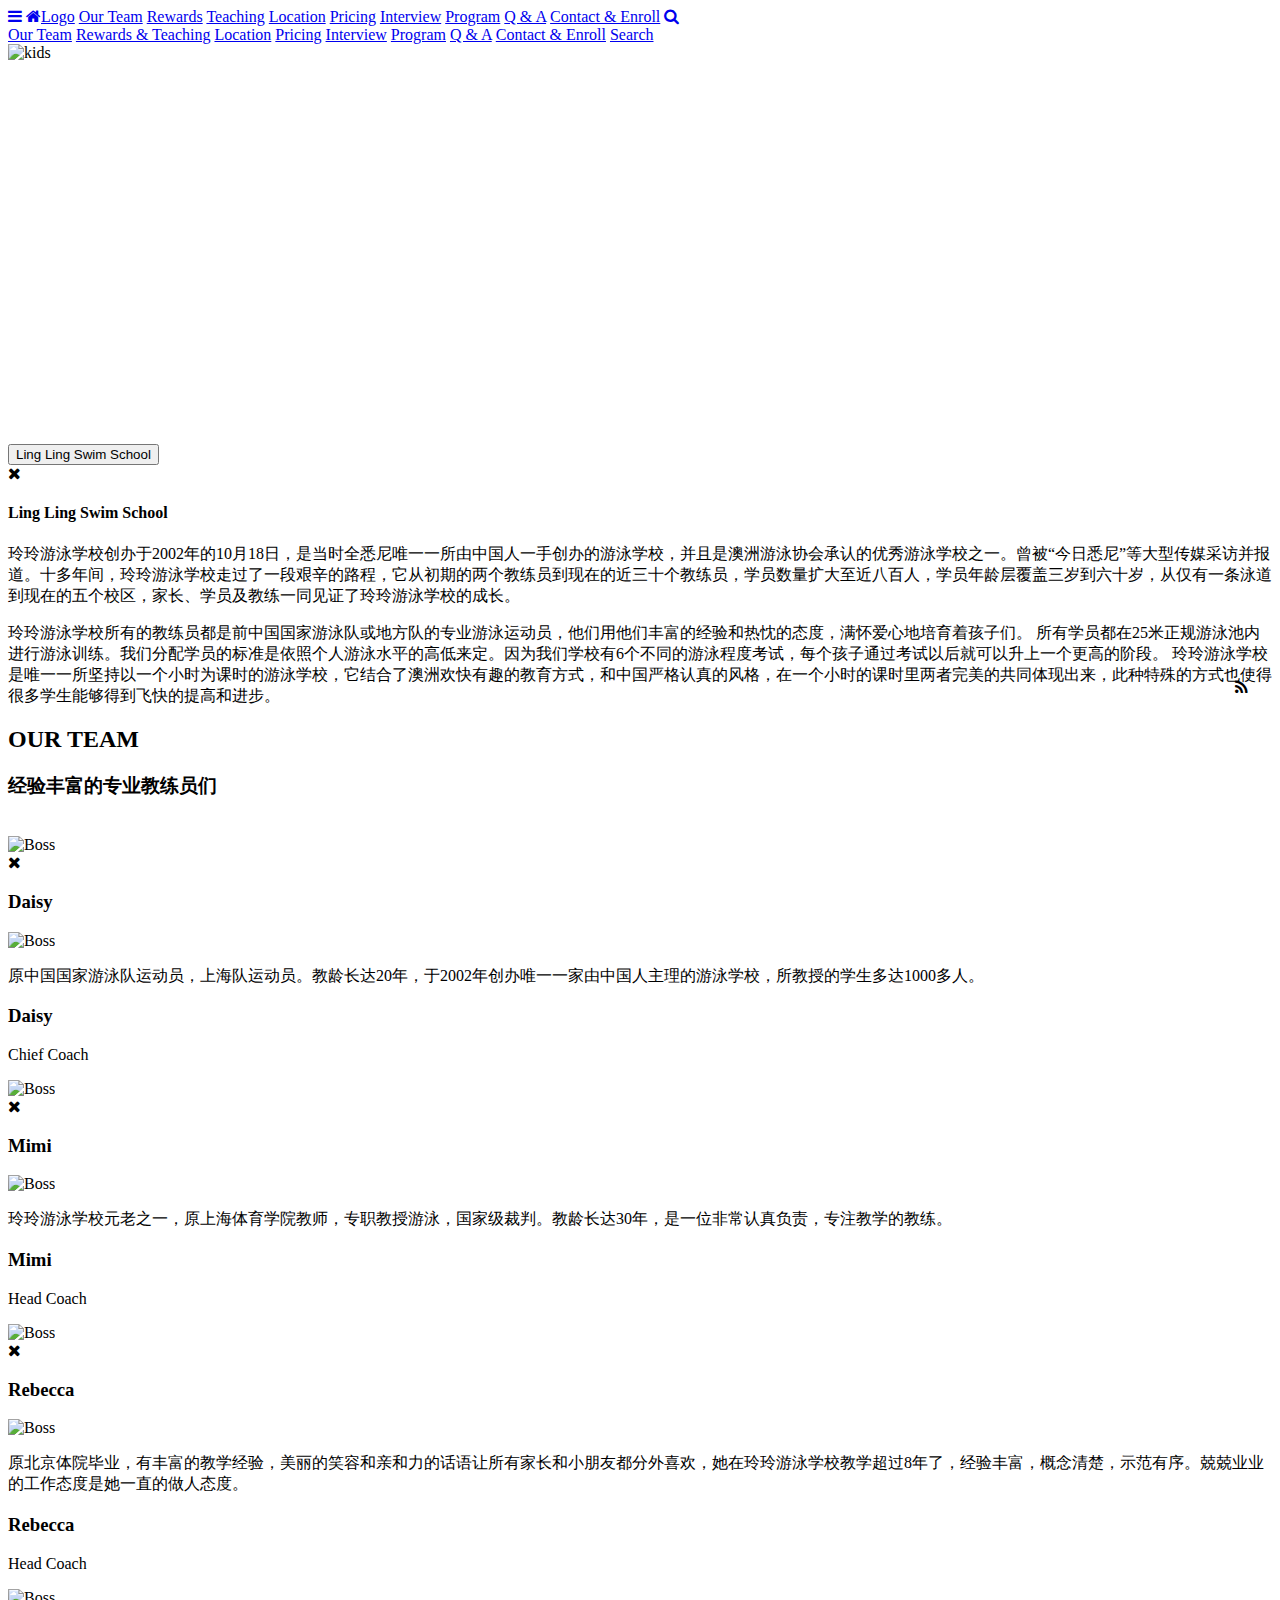
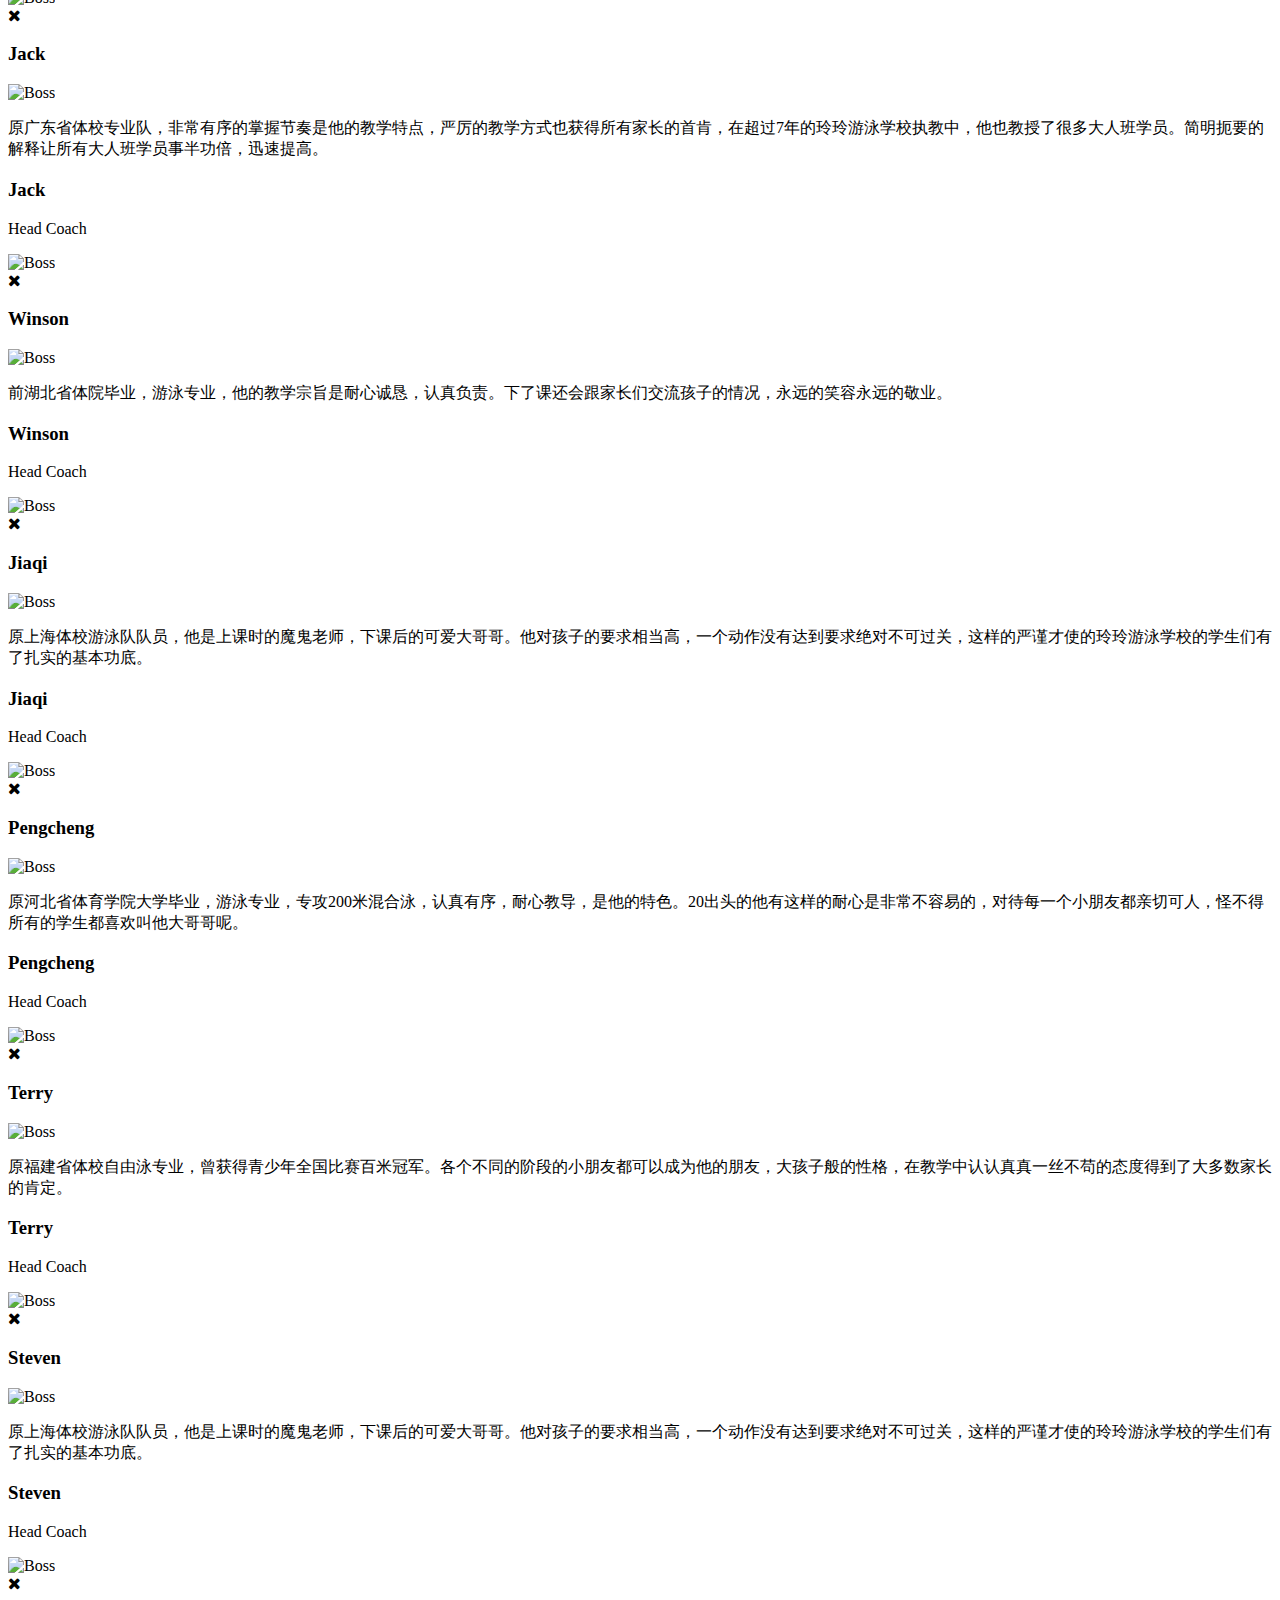
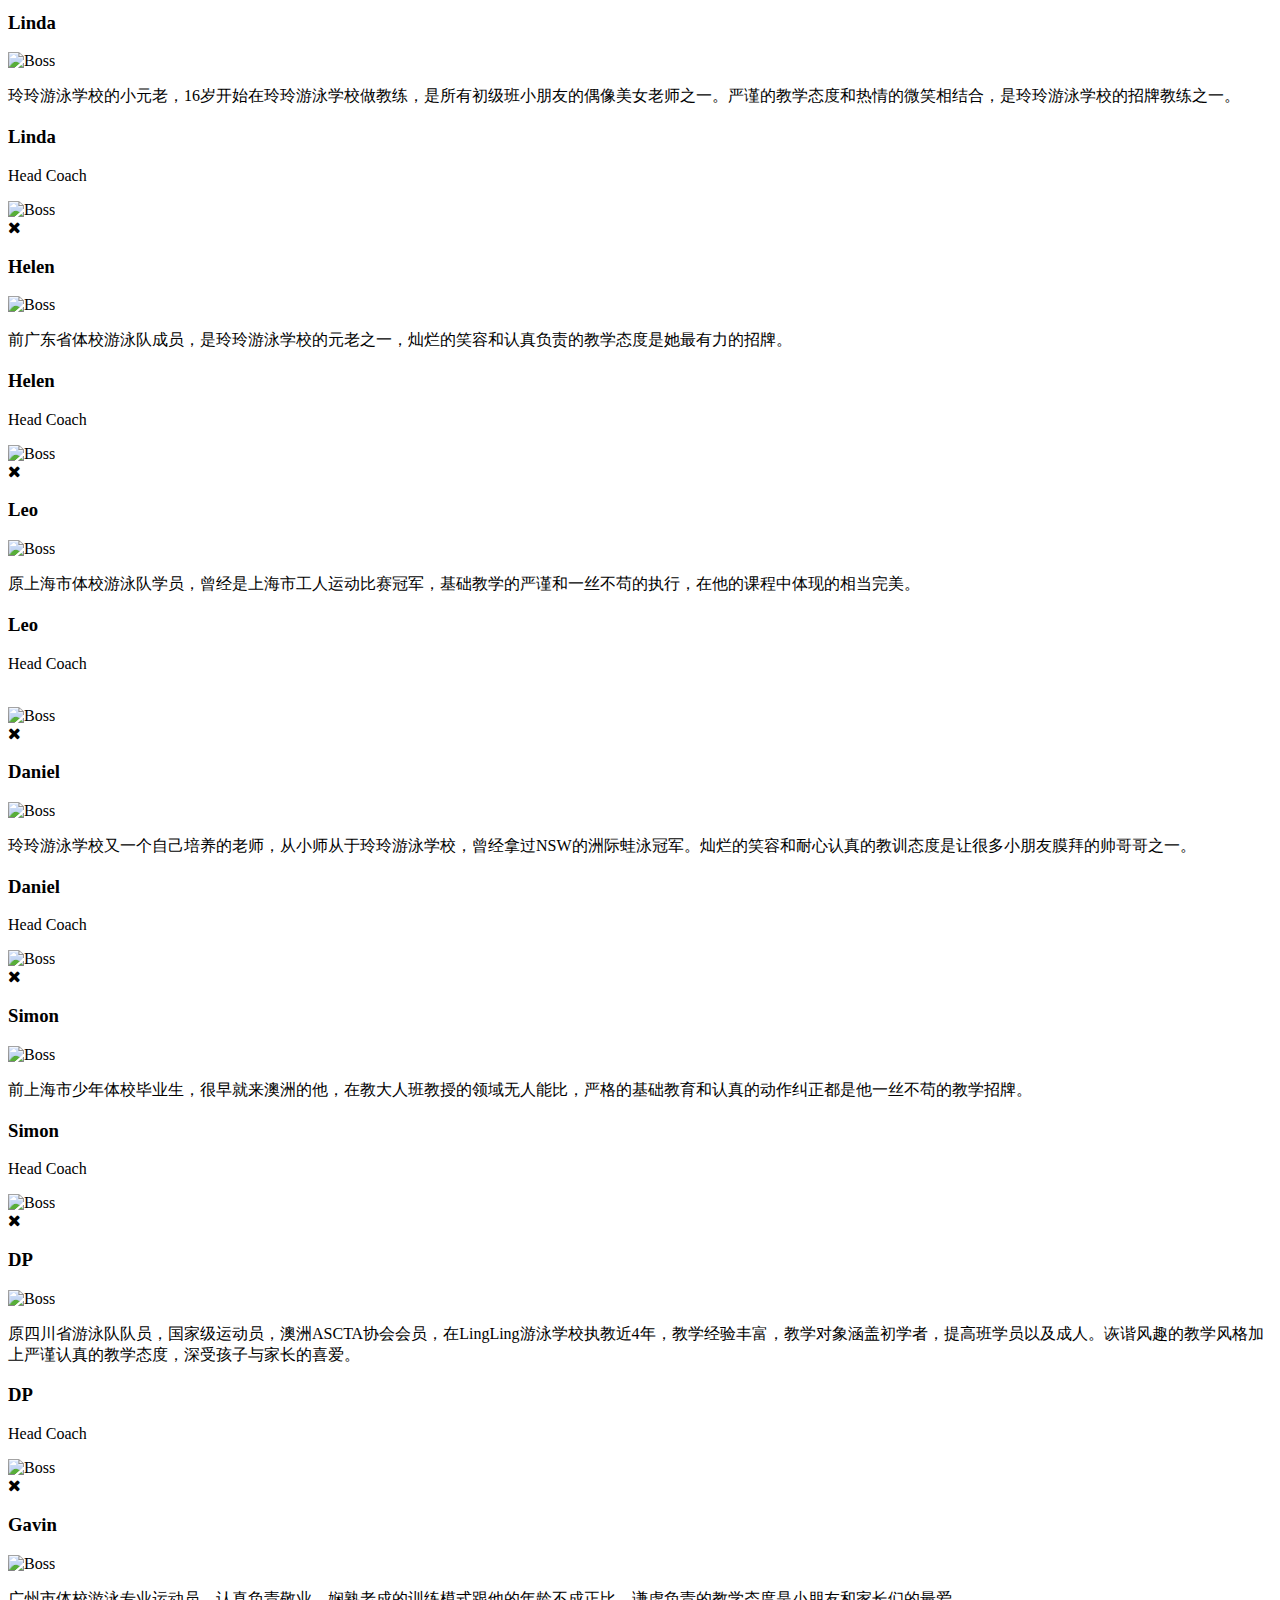
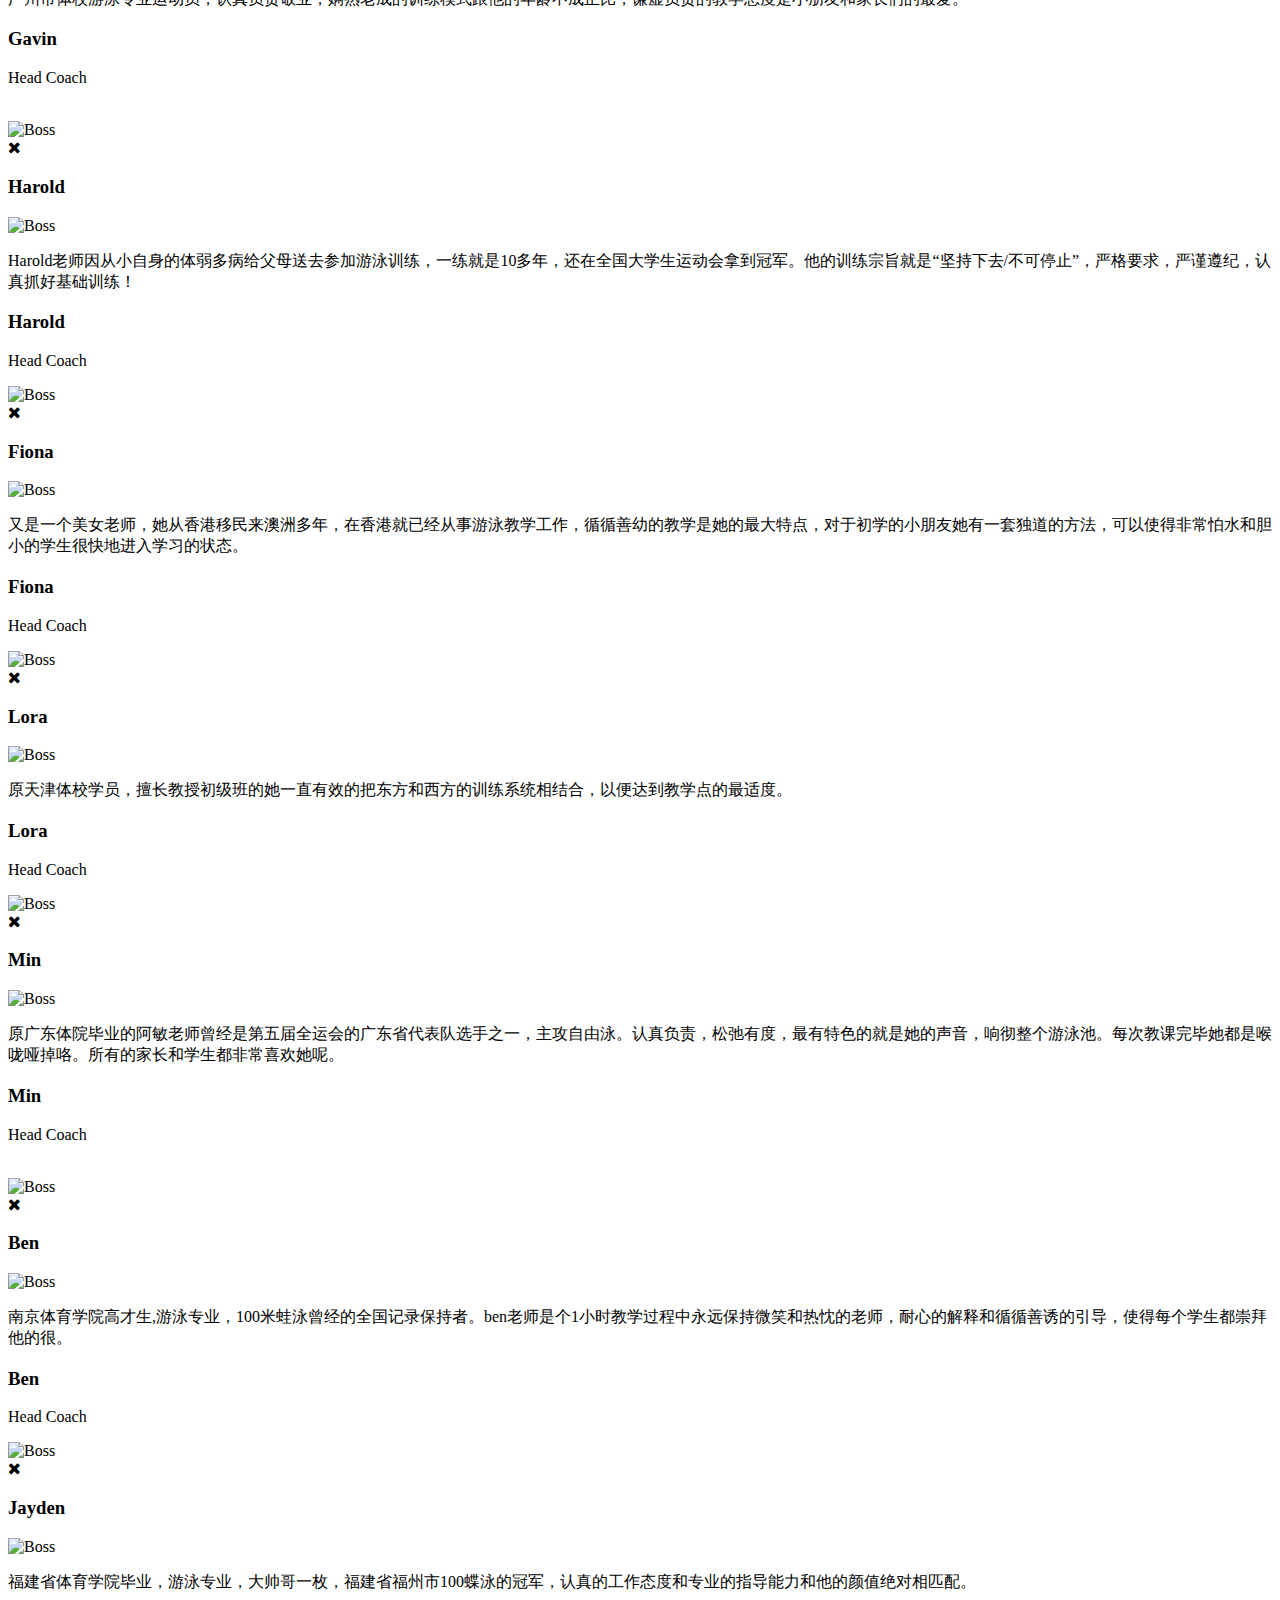
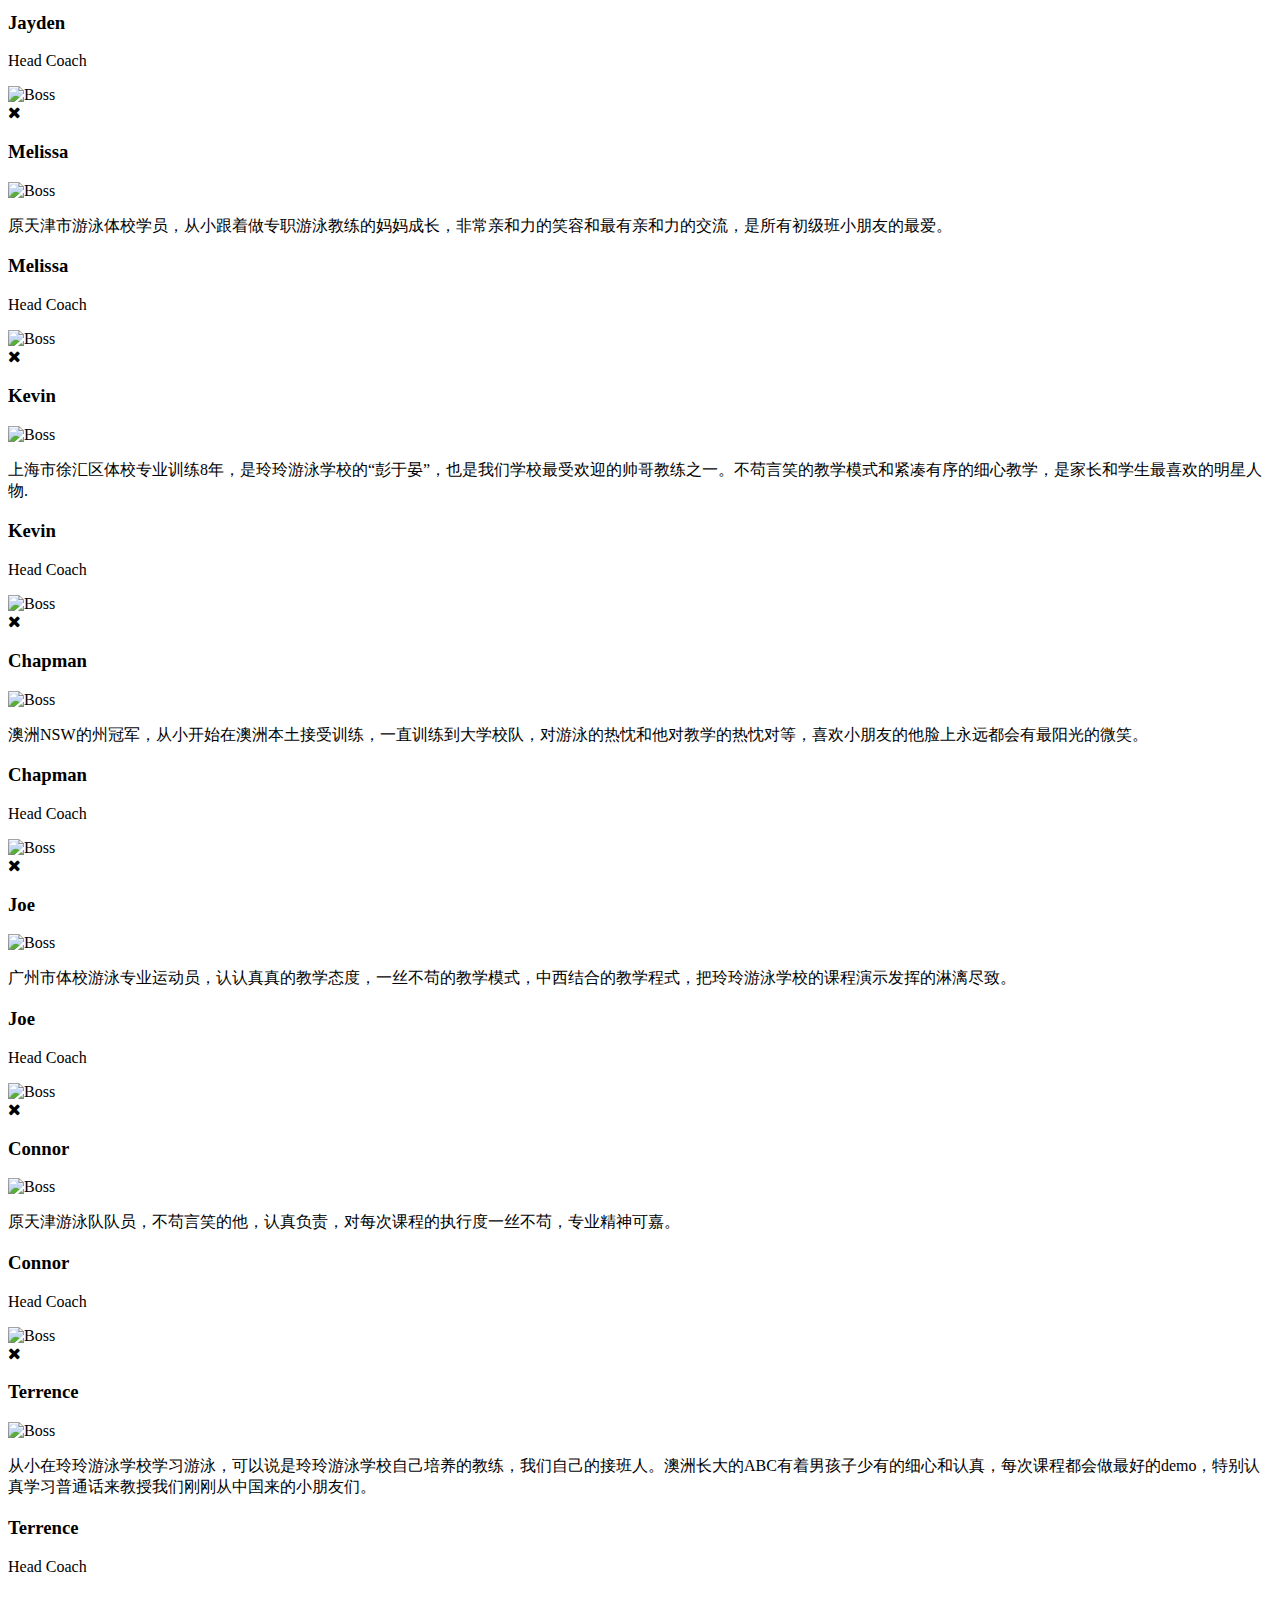
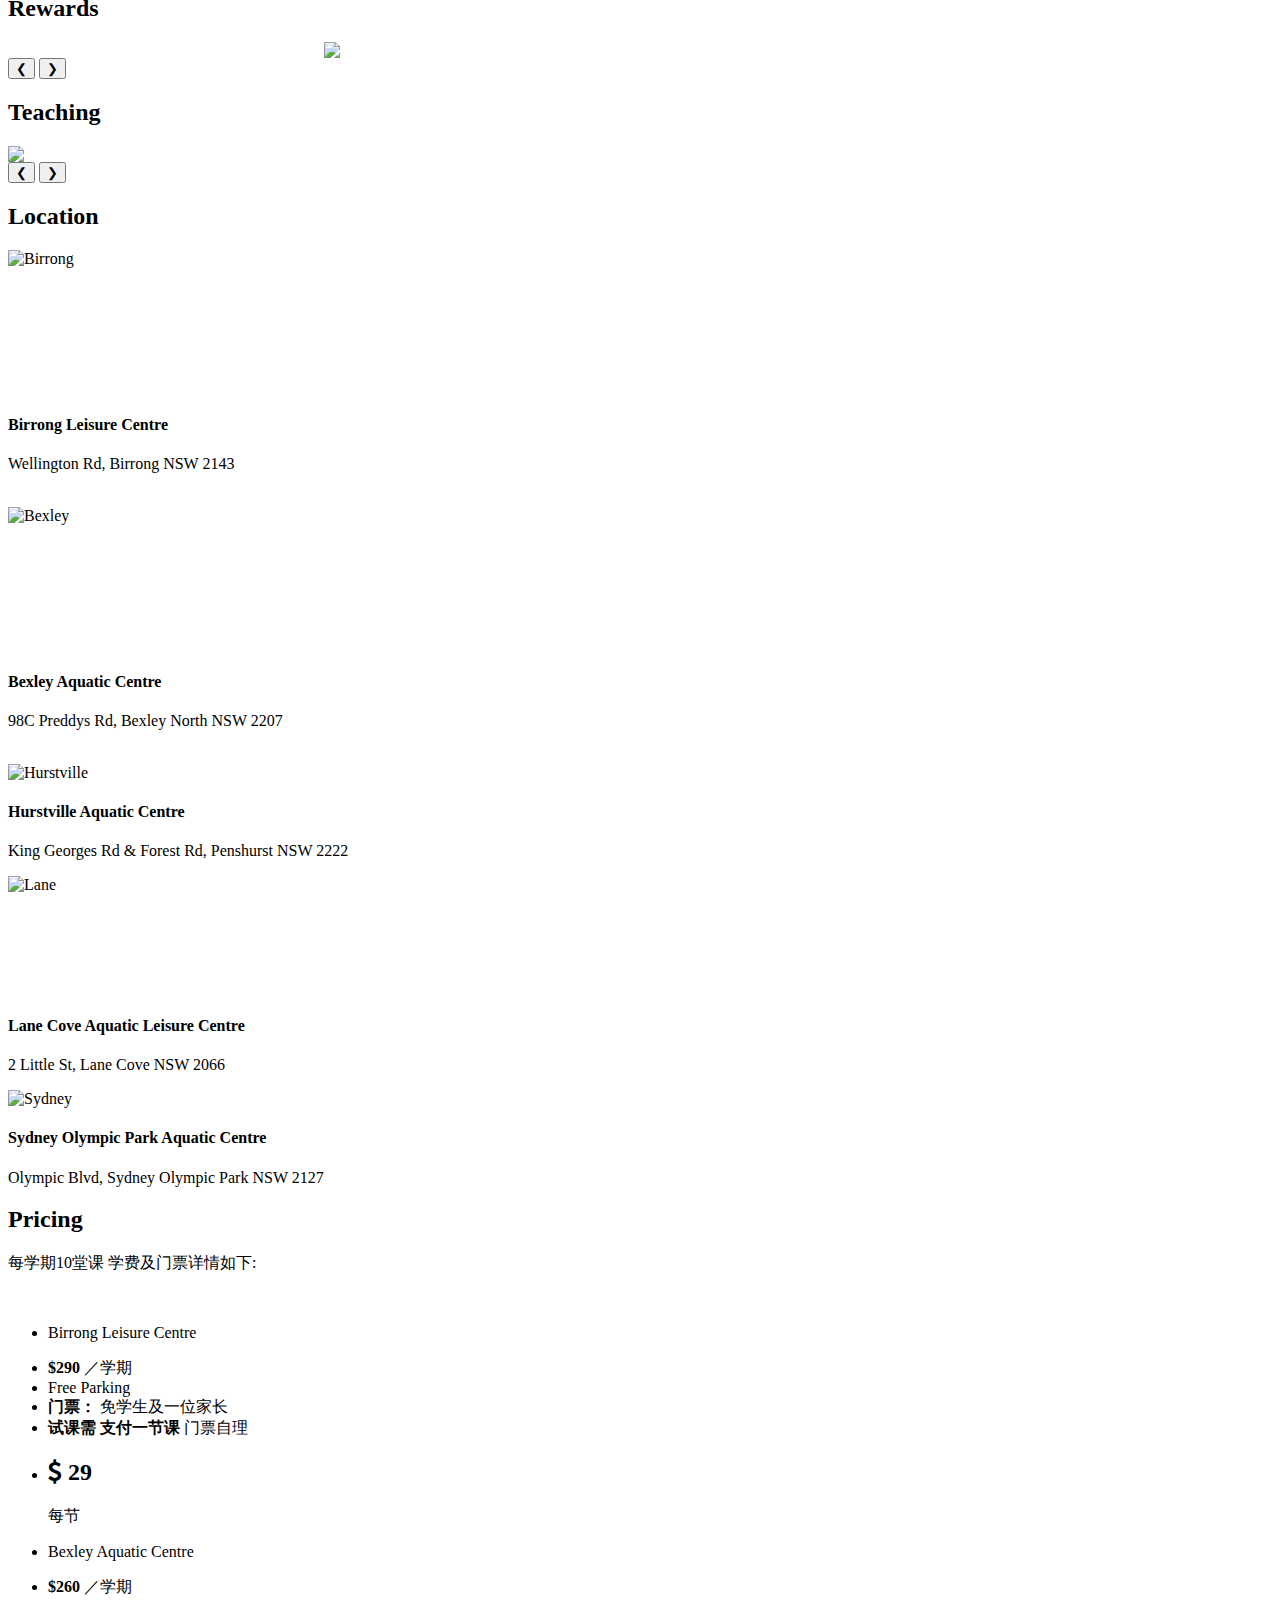
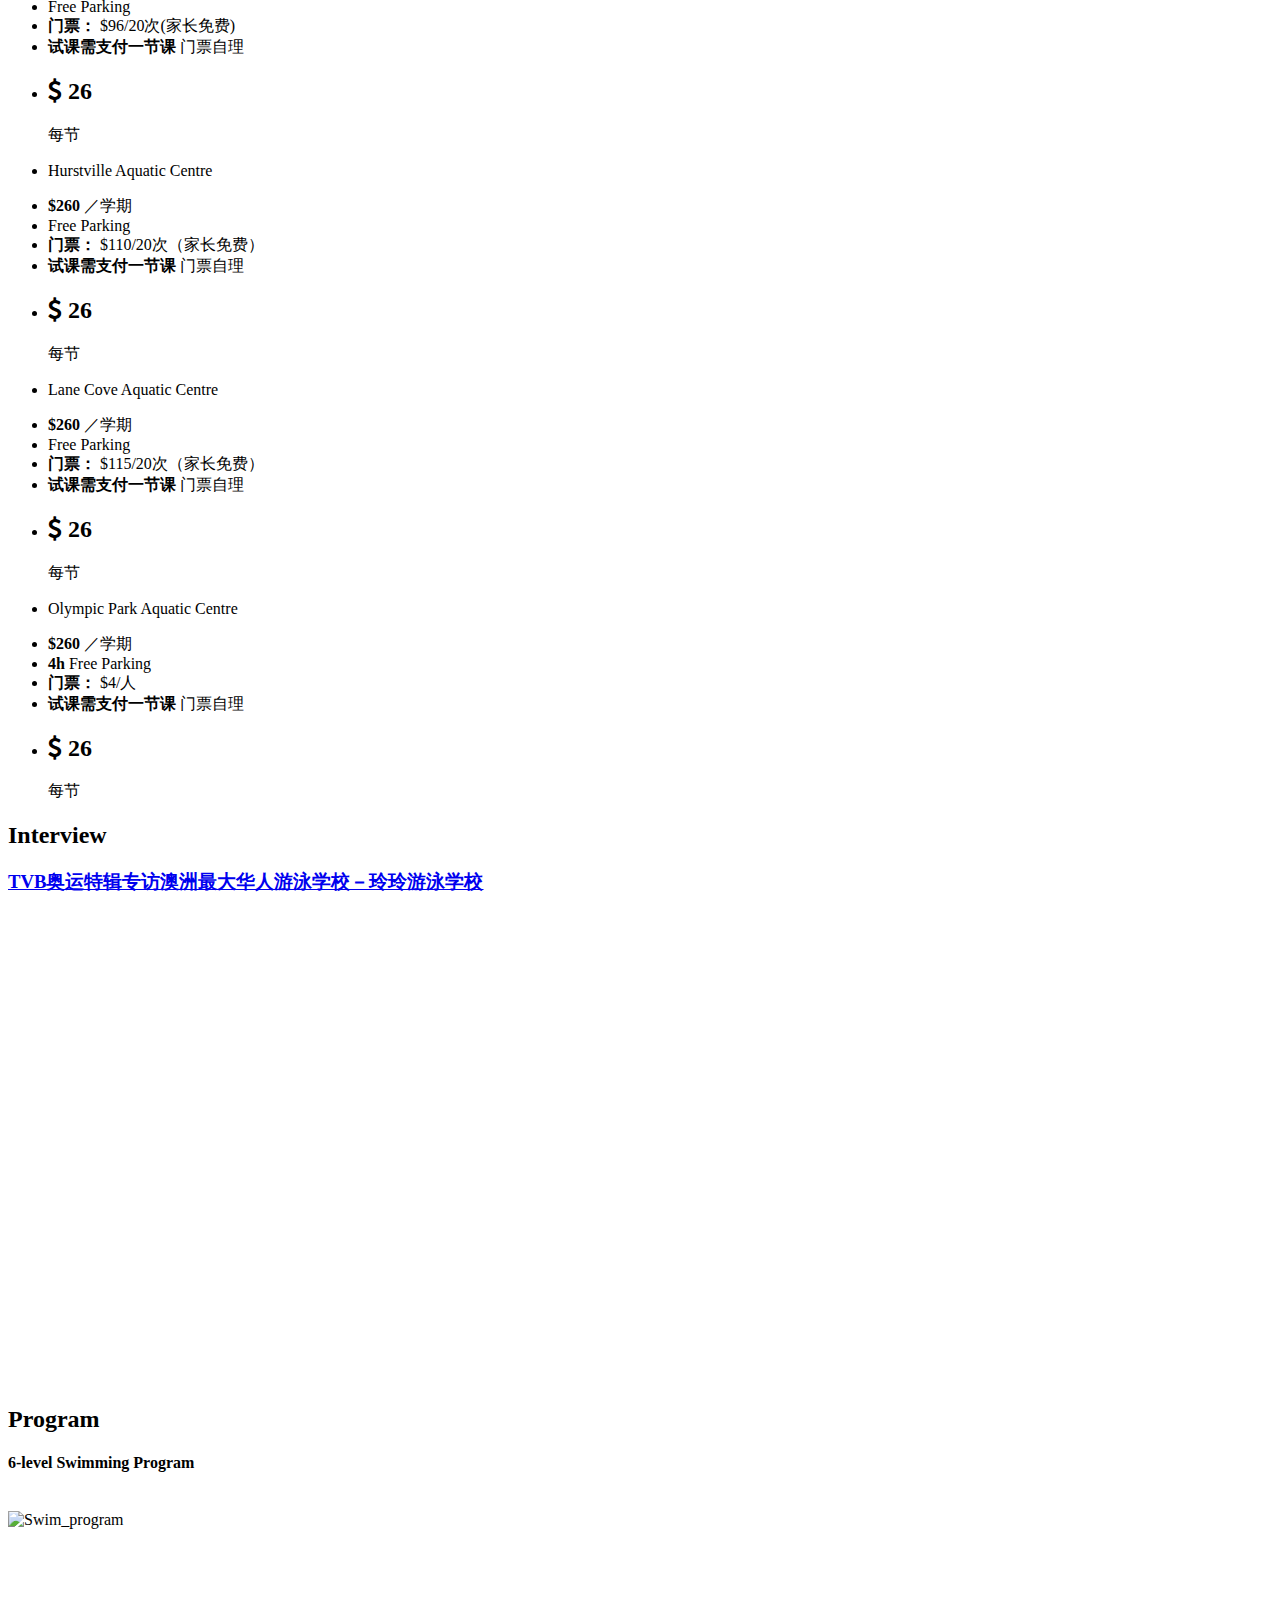
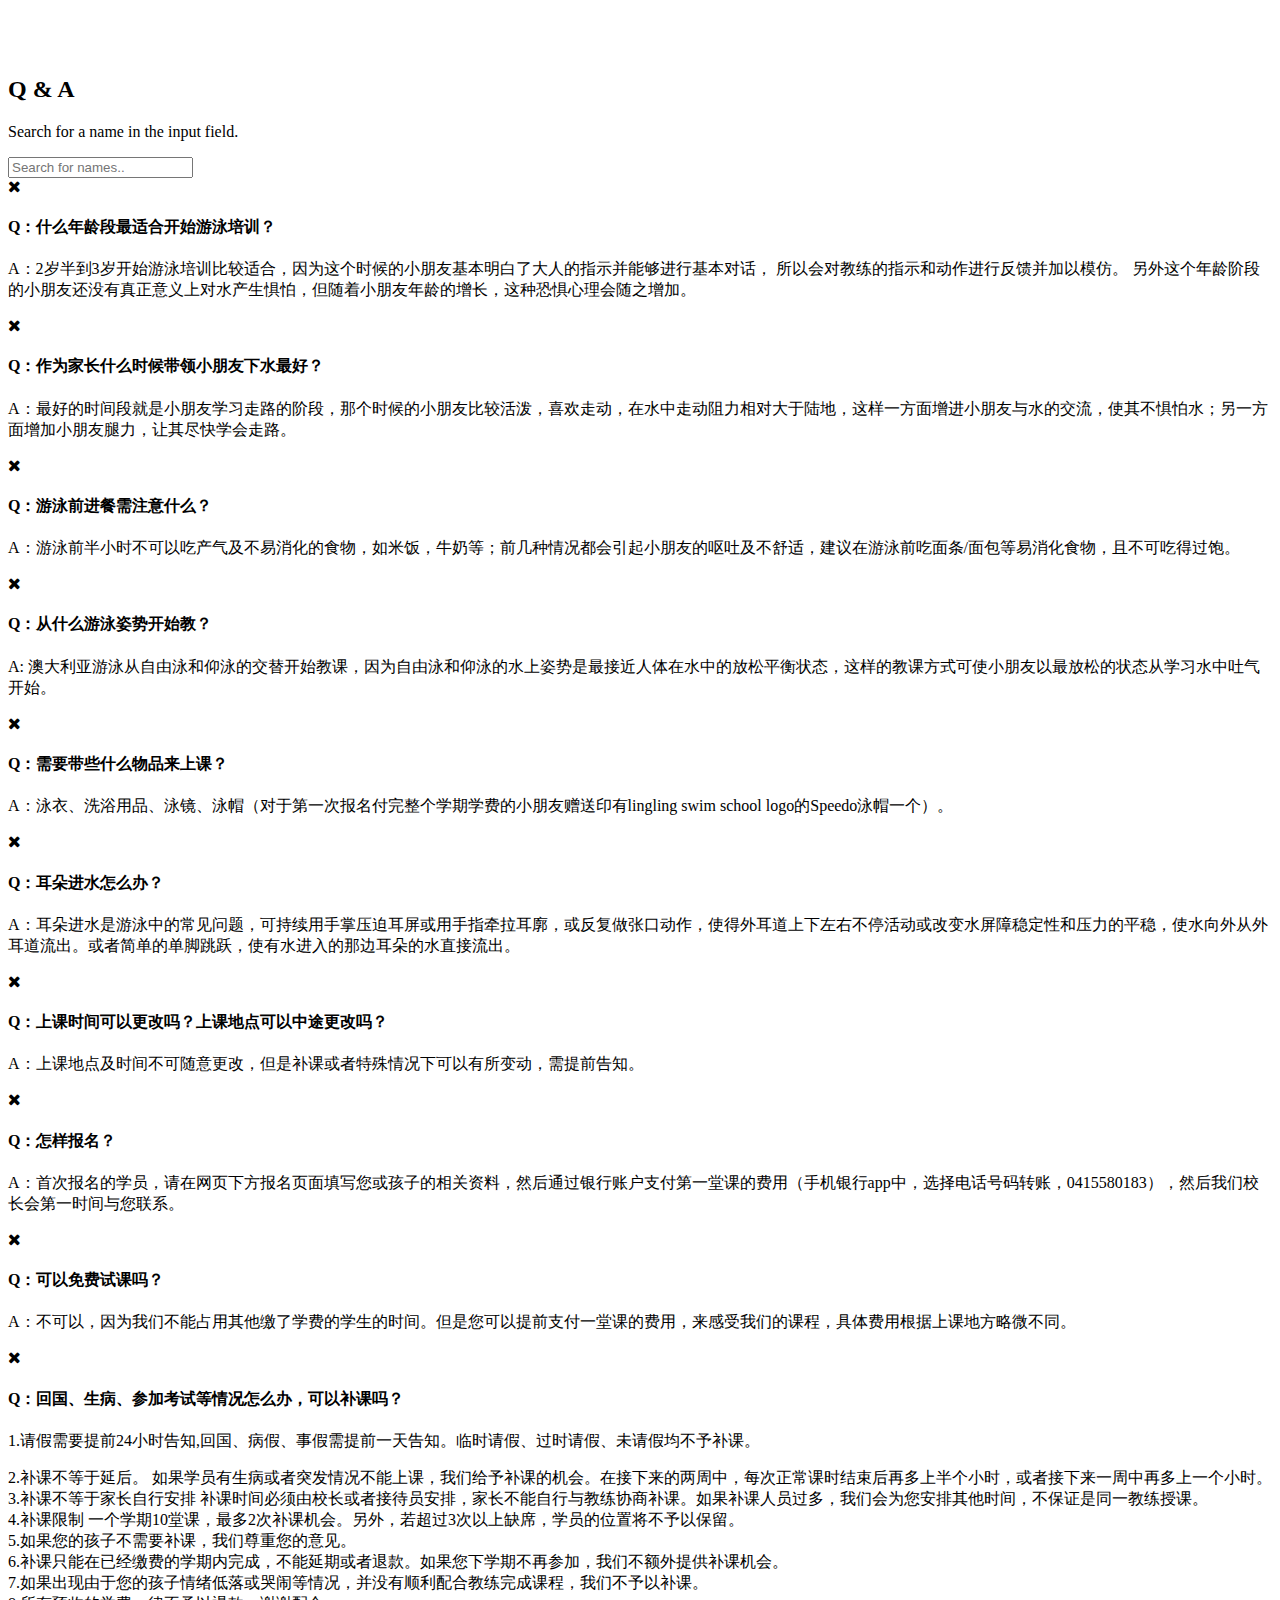
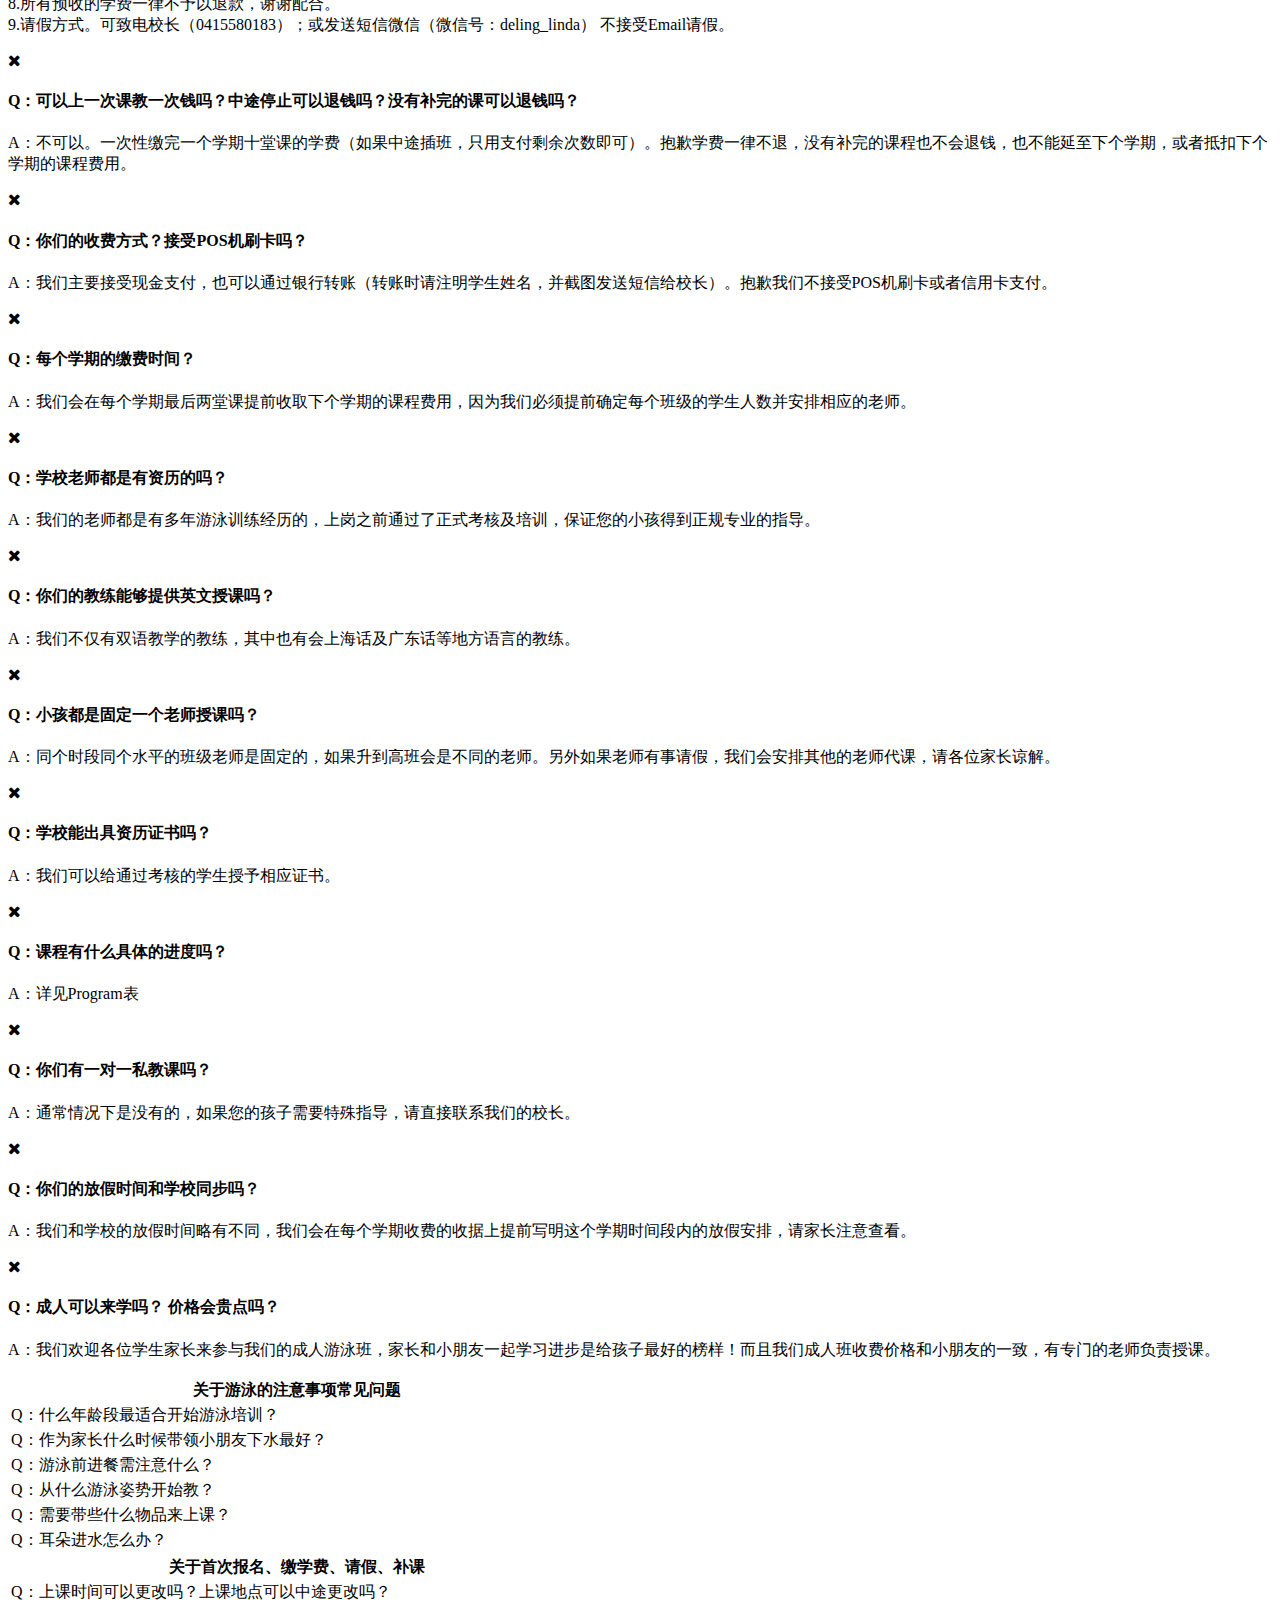
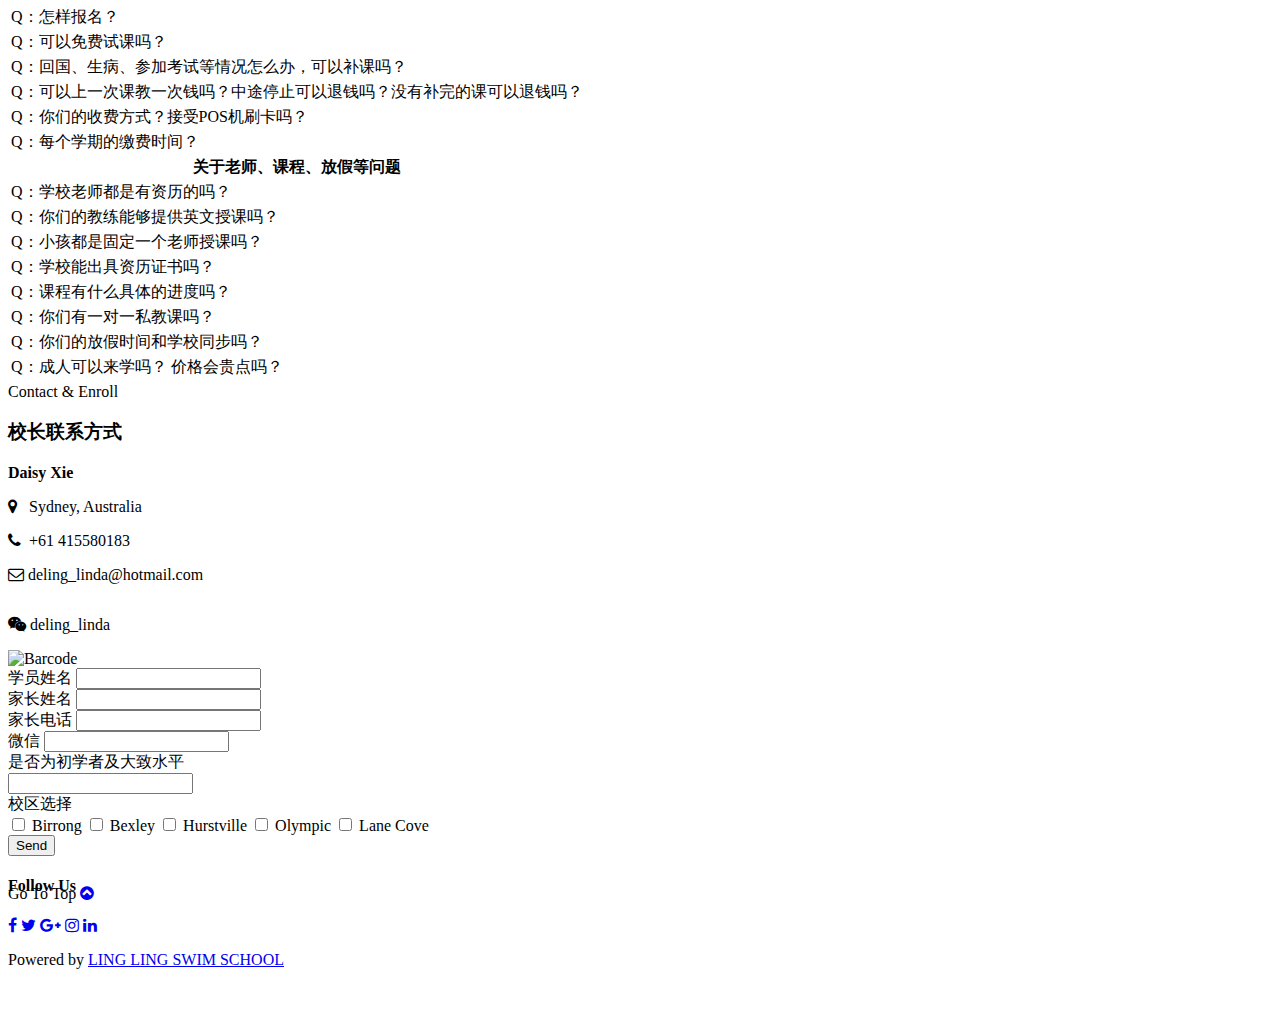
==== commit 68407d64: "Update index_3.html" ====
--- a/index_3.html
+++ b/index_3.html
@@ -1174,7 +1174,7 @@
 <!-- Pricing Row -->
 
 <div class="w3-row-padding w3-center w3-padding-64" id="pricing">
-    <h2>PRICING</h2>
+    <h2>Pricing</h2>
     <p>每学期10堂课 学费及门票详情如下:</p><br>
     <div class="w3-third w3-margin-bottom">
         <ul class="w3-ul w3-border w3-hover-shadow">
@@ -1269,8 +1269,6 @@
                 <br>
                 <iframe style="width:50%;" frameborder="0" width="640" height="450" src="https://v.qq.com/iframe/player.html?vid=x0318dj784n&tiny=0&auto=0" allowfullscreen></iframe>
             </div>
-            <button class="w3-button w3-black w3-display-left" onclick="interplusDivsR(-1)">&#10094;</button>
-            <button class="w3-button w3-black w3-display-right" onclick="interplusDivsR(1)">&#10095;</button>
         </div>
 
         <script>
